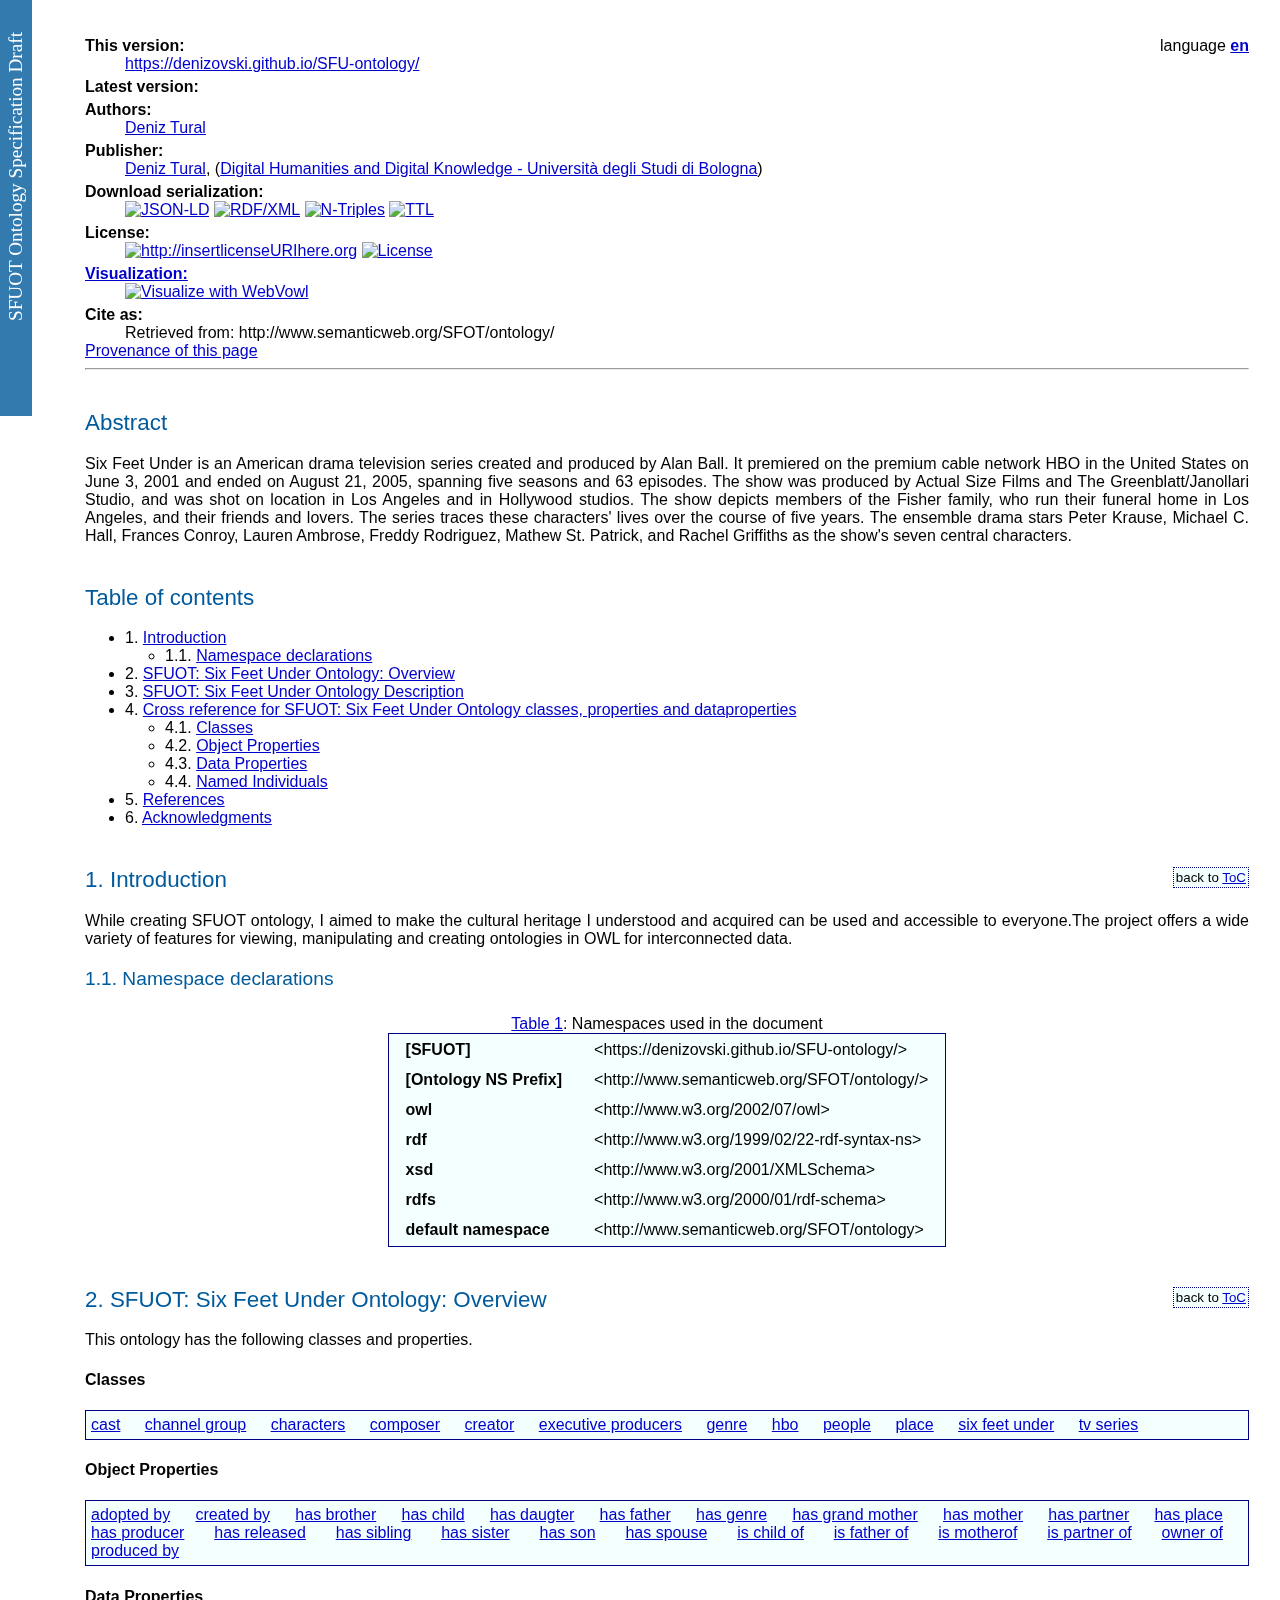
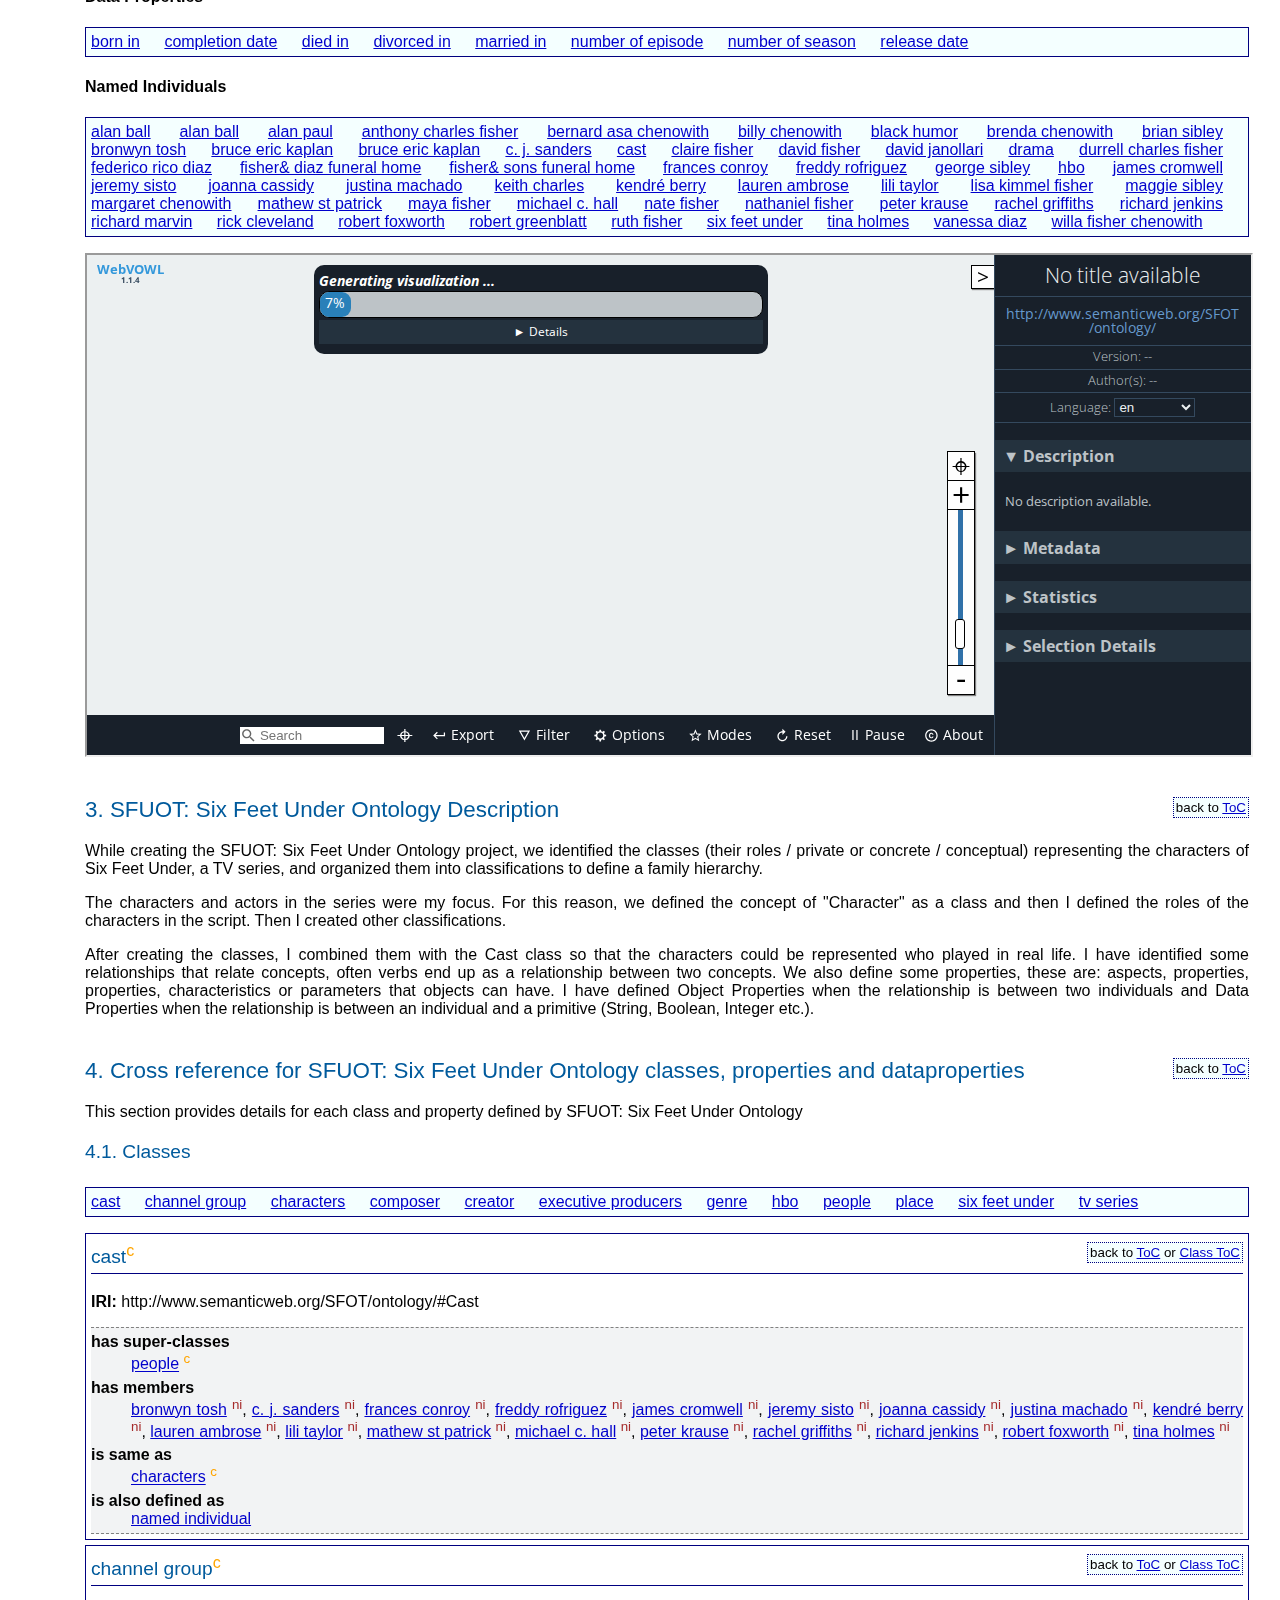
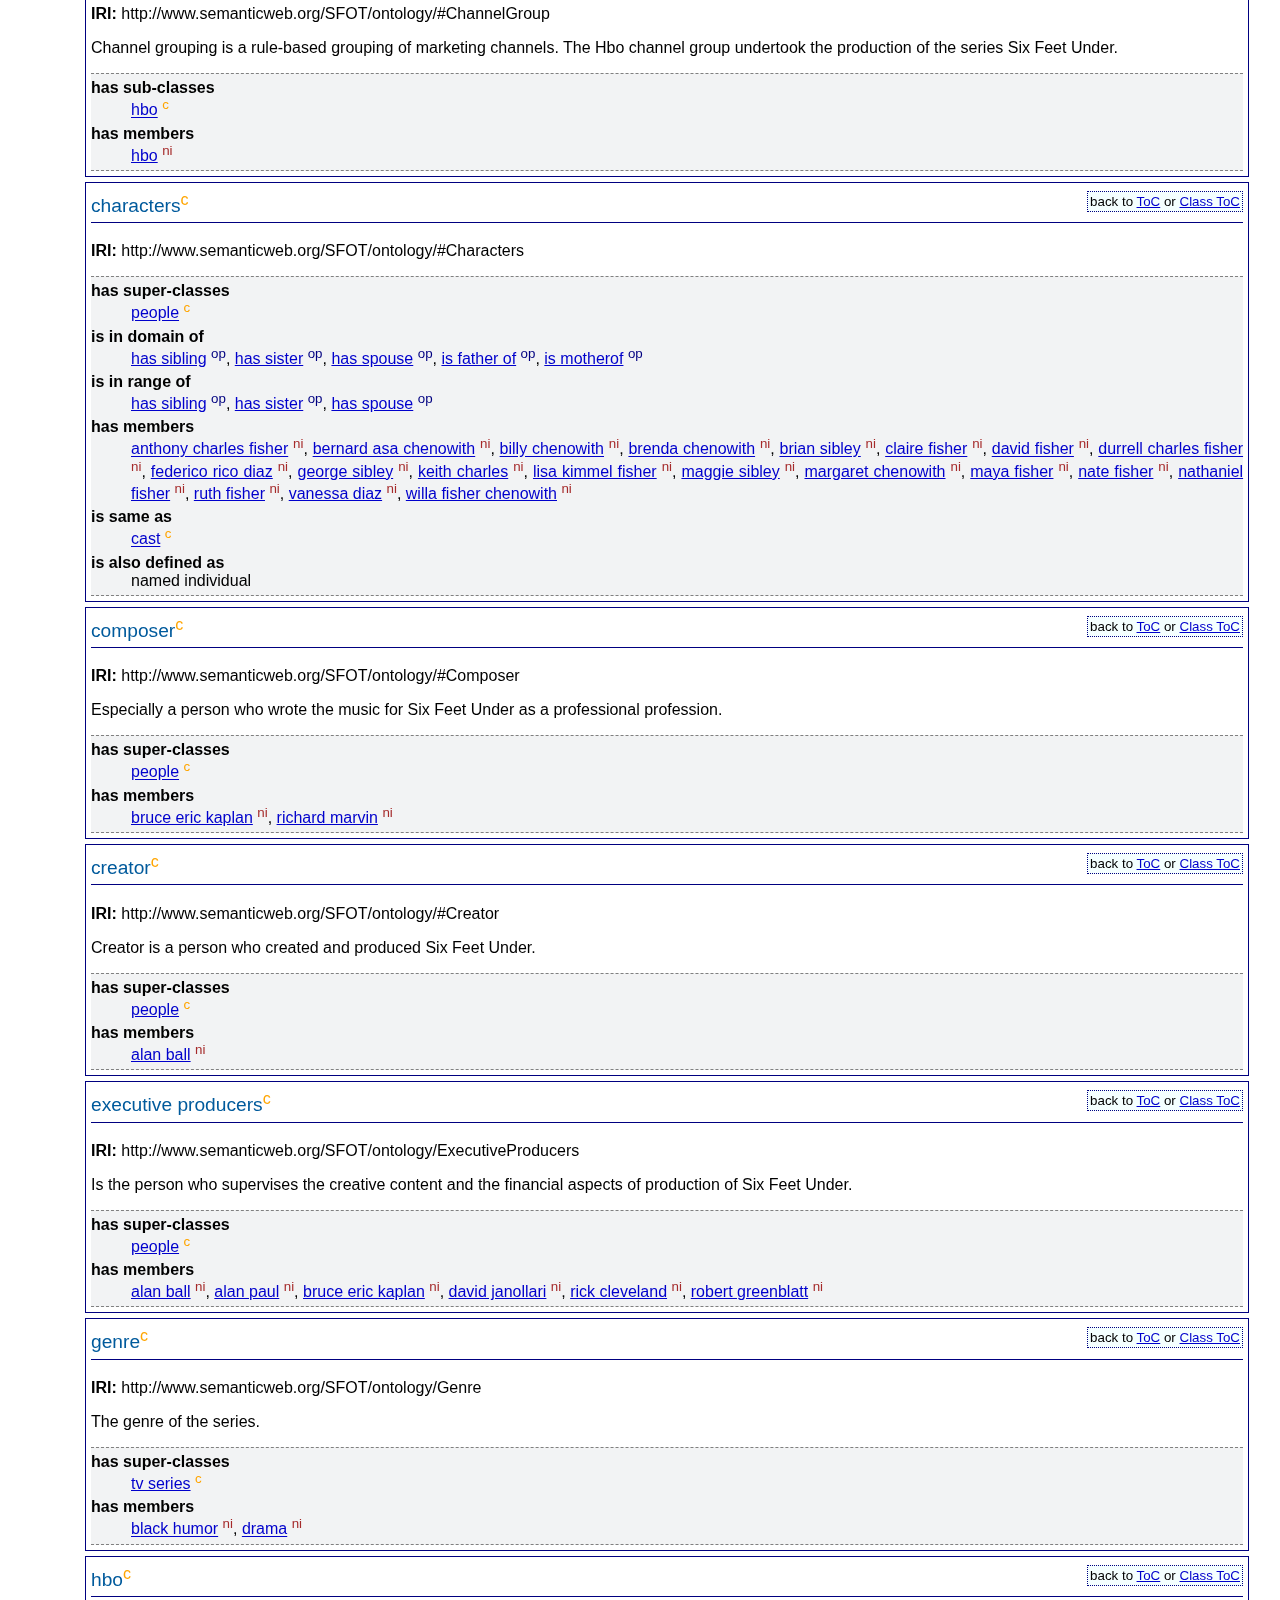
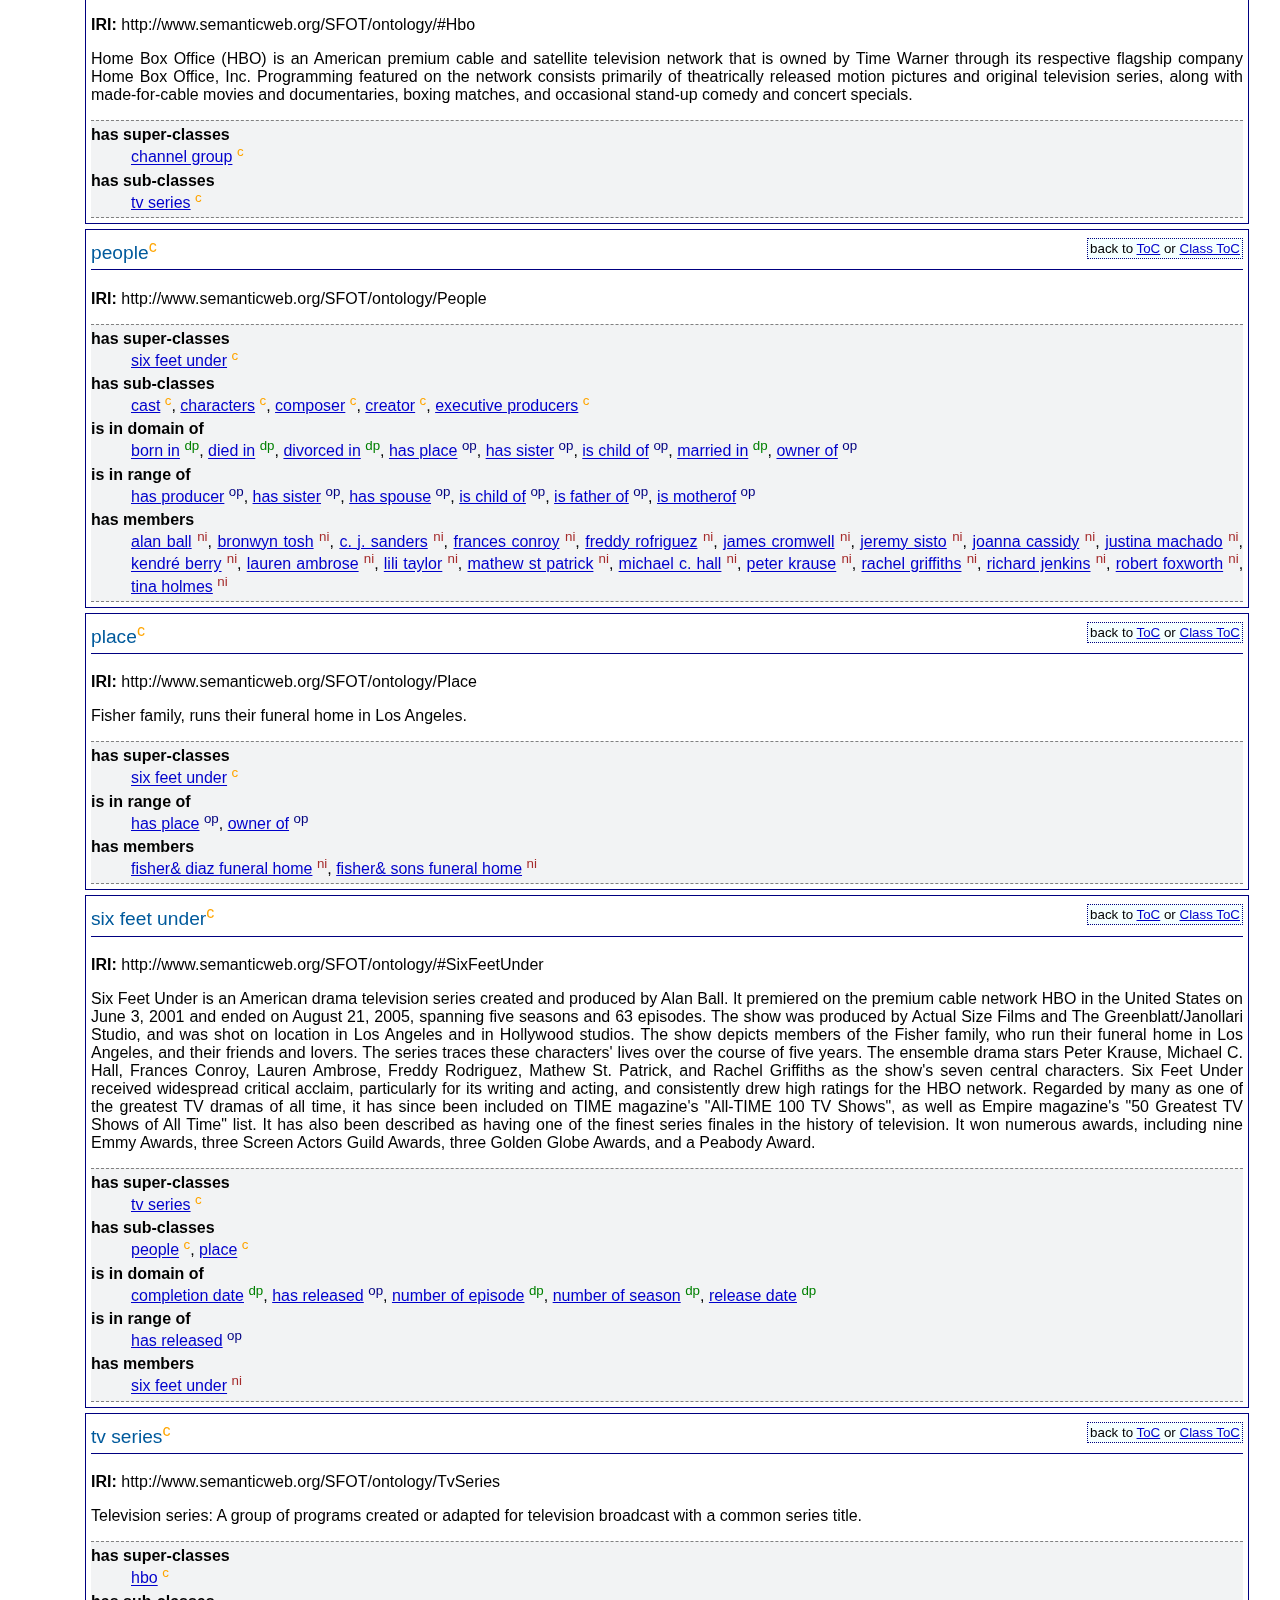
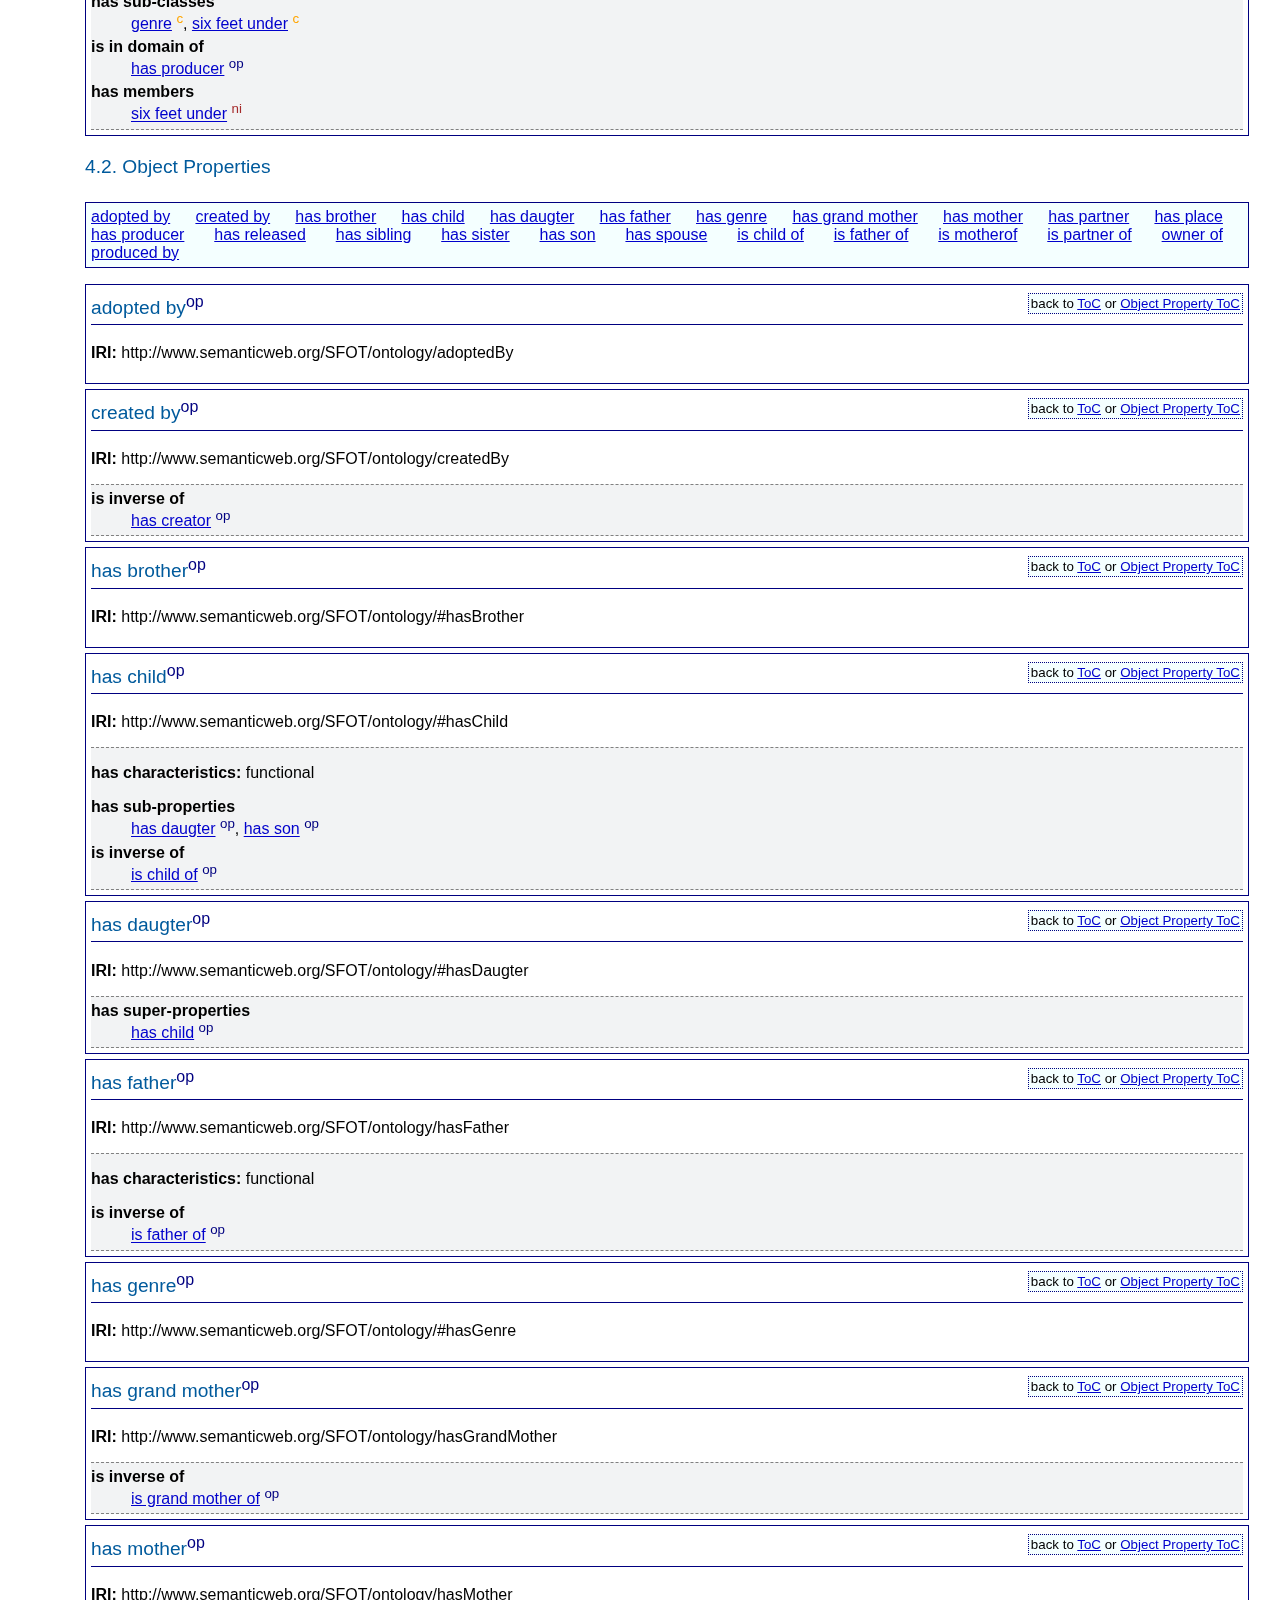
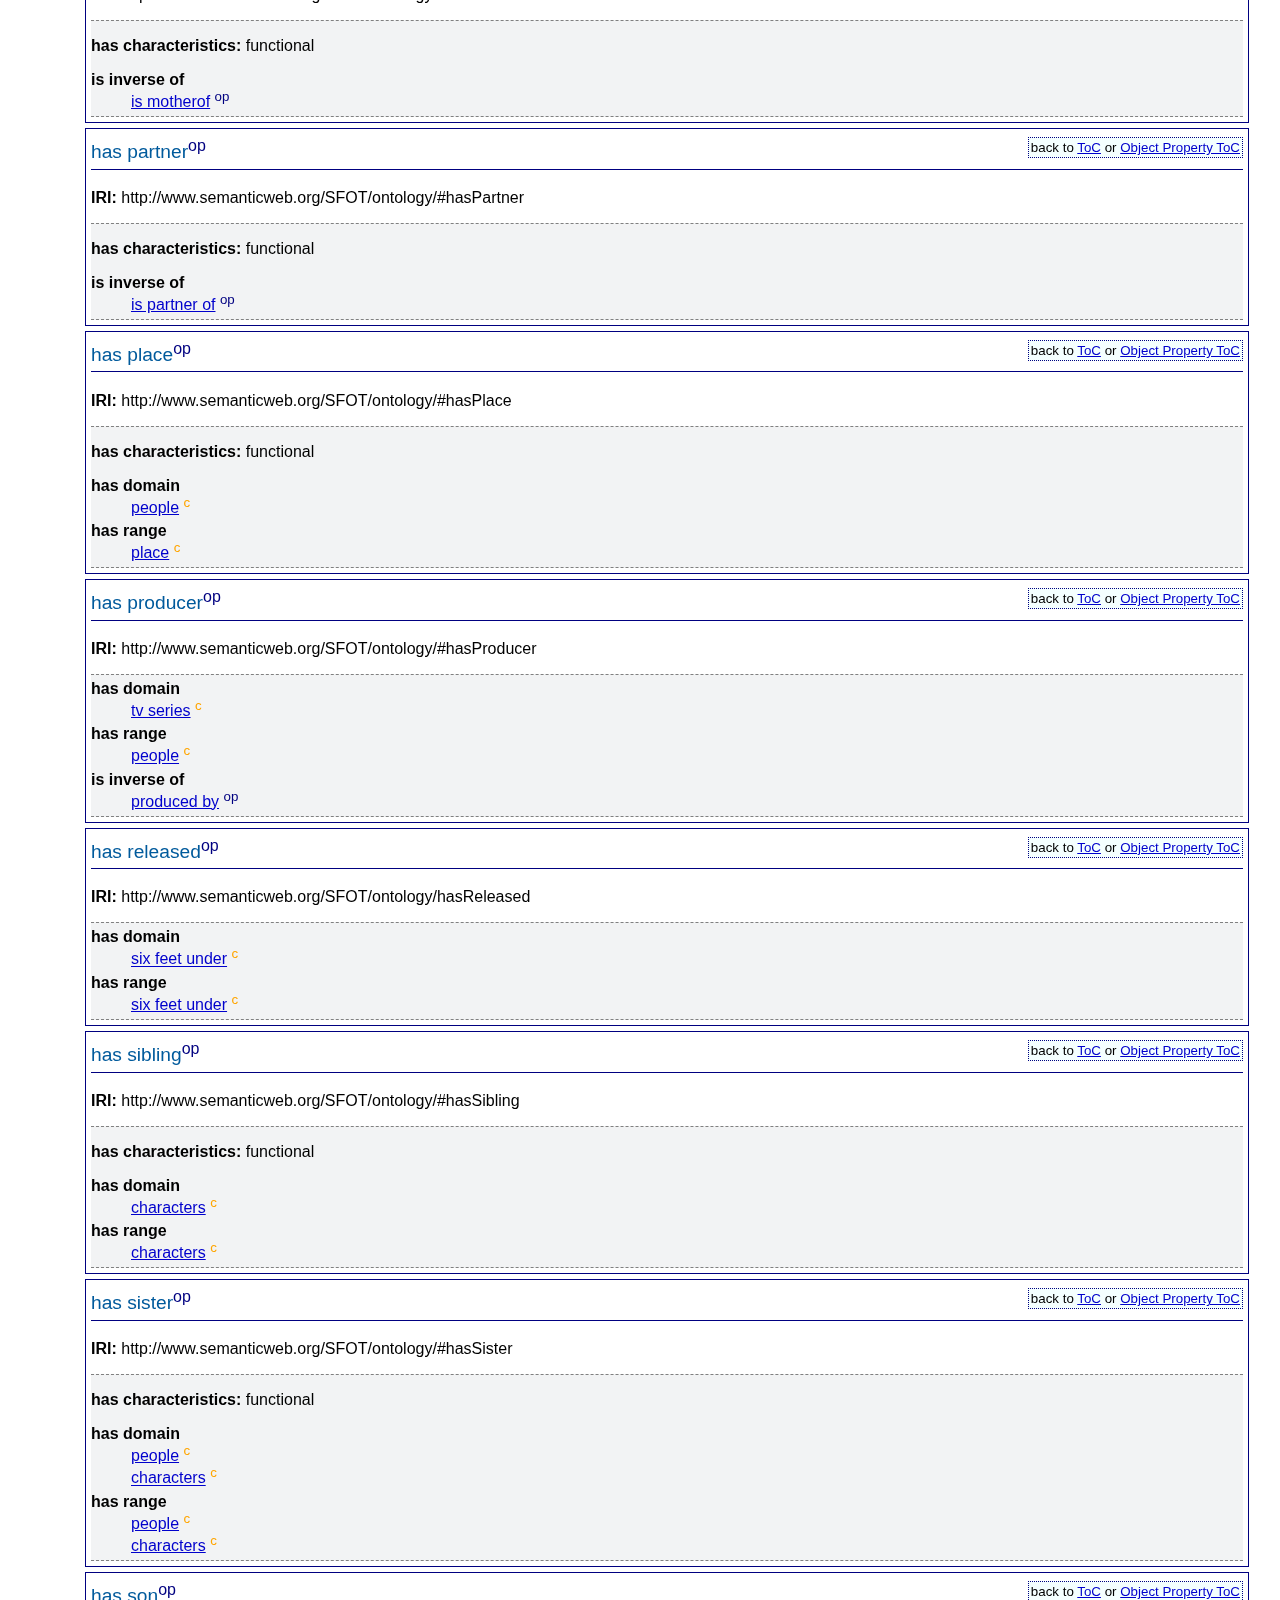
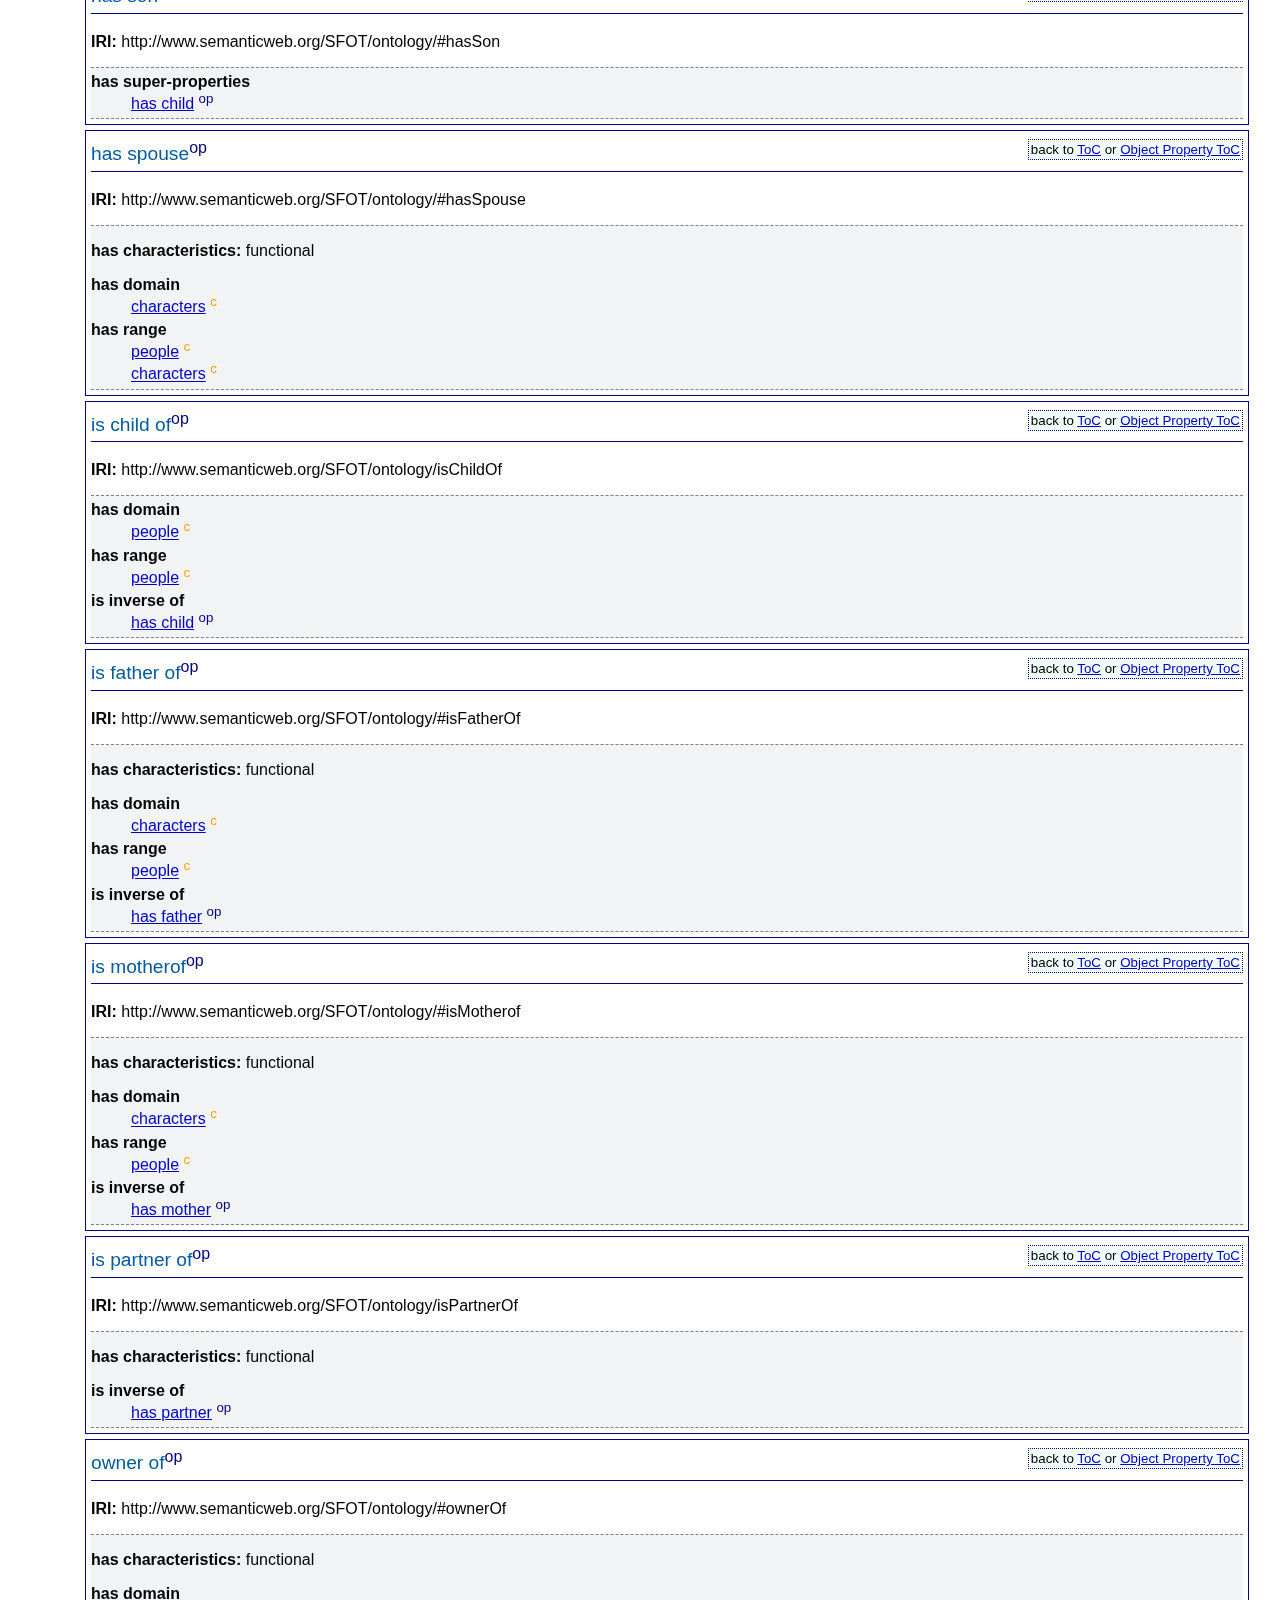
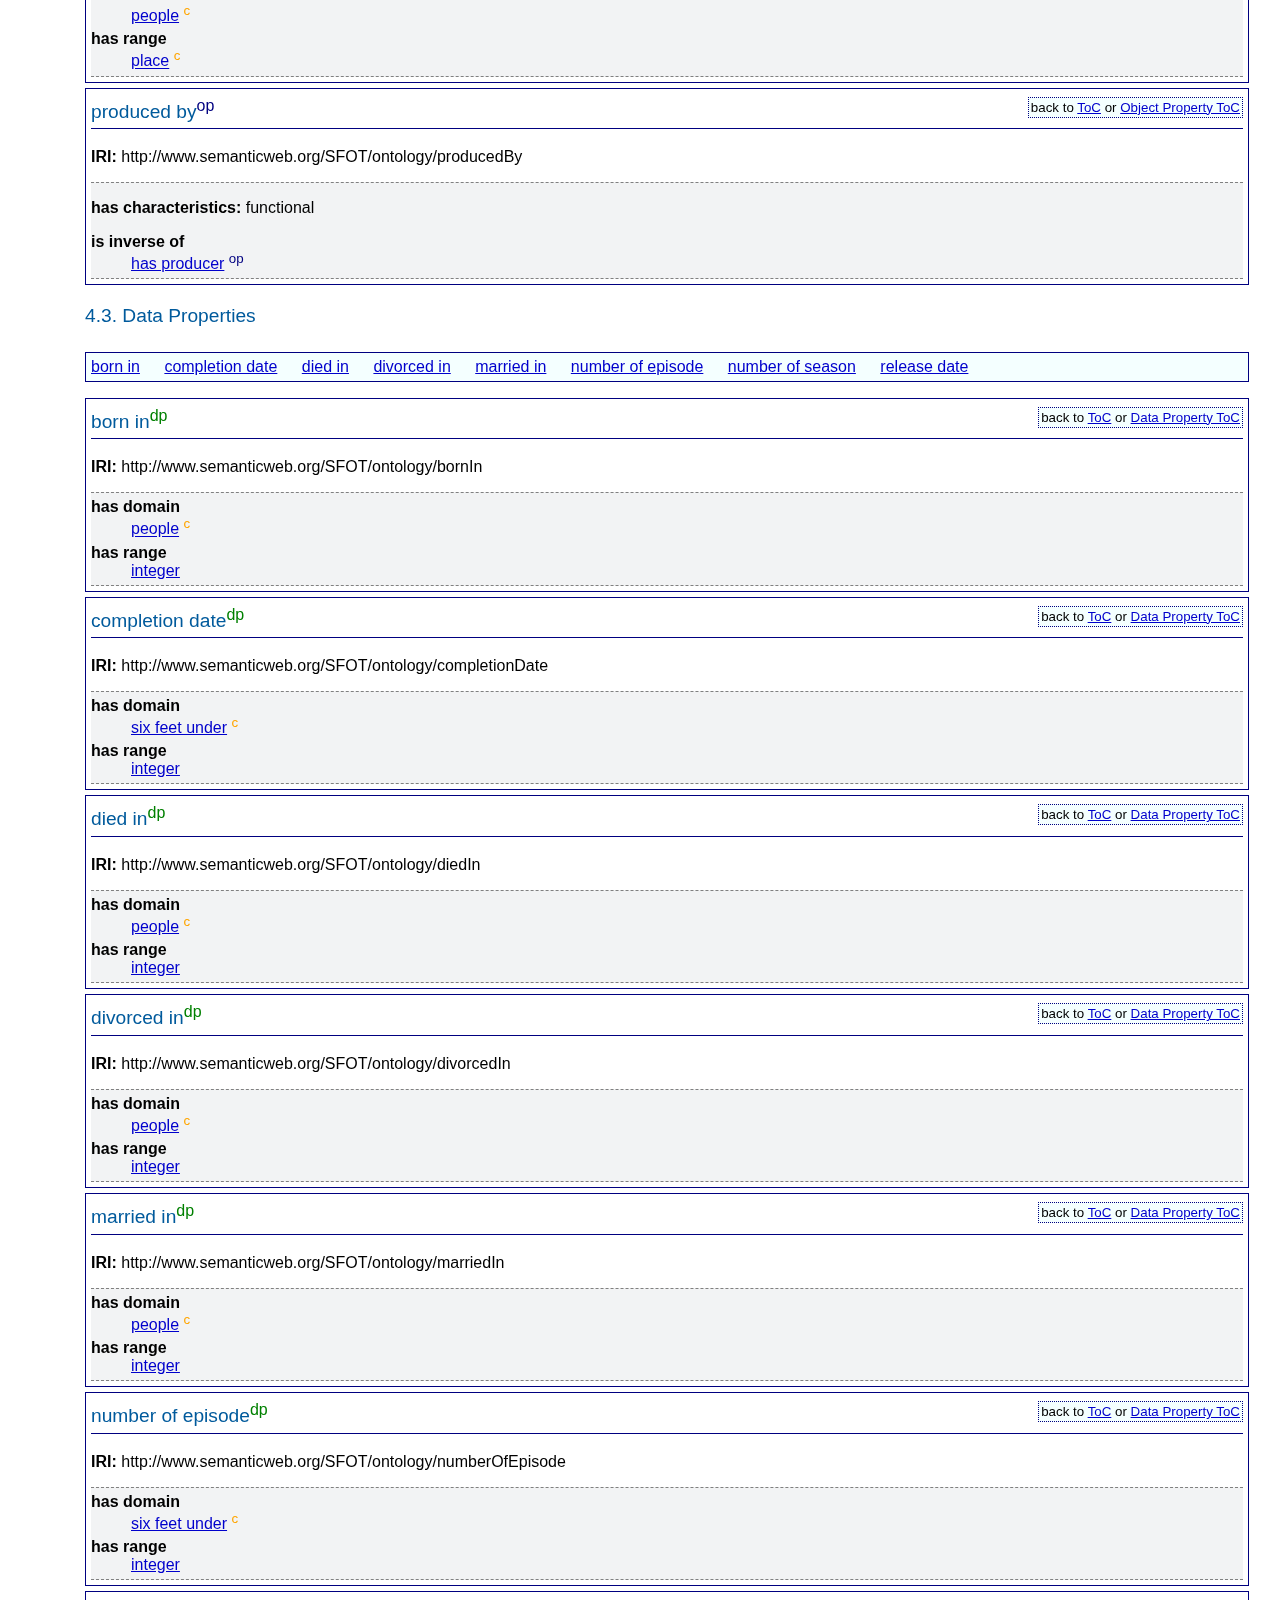
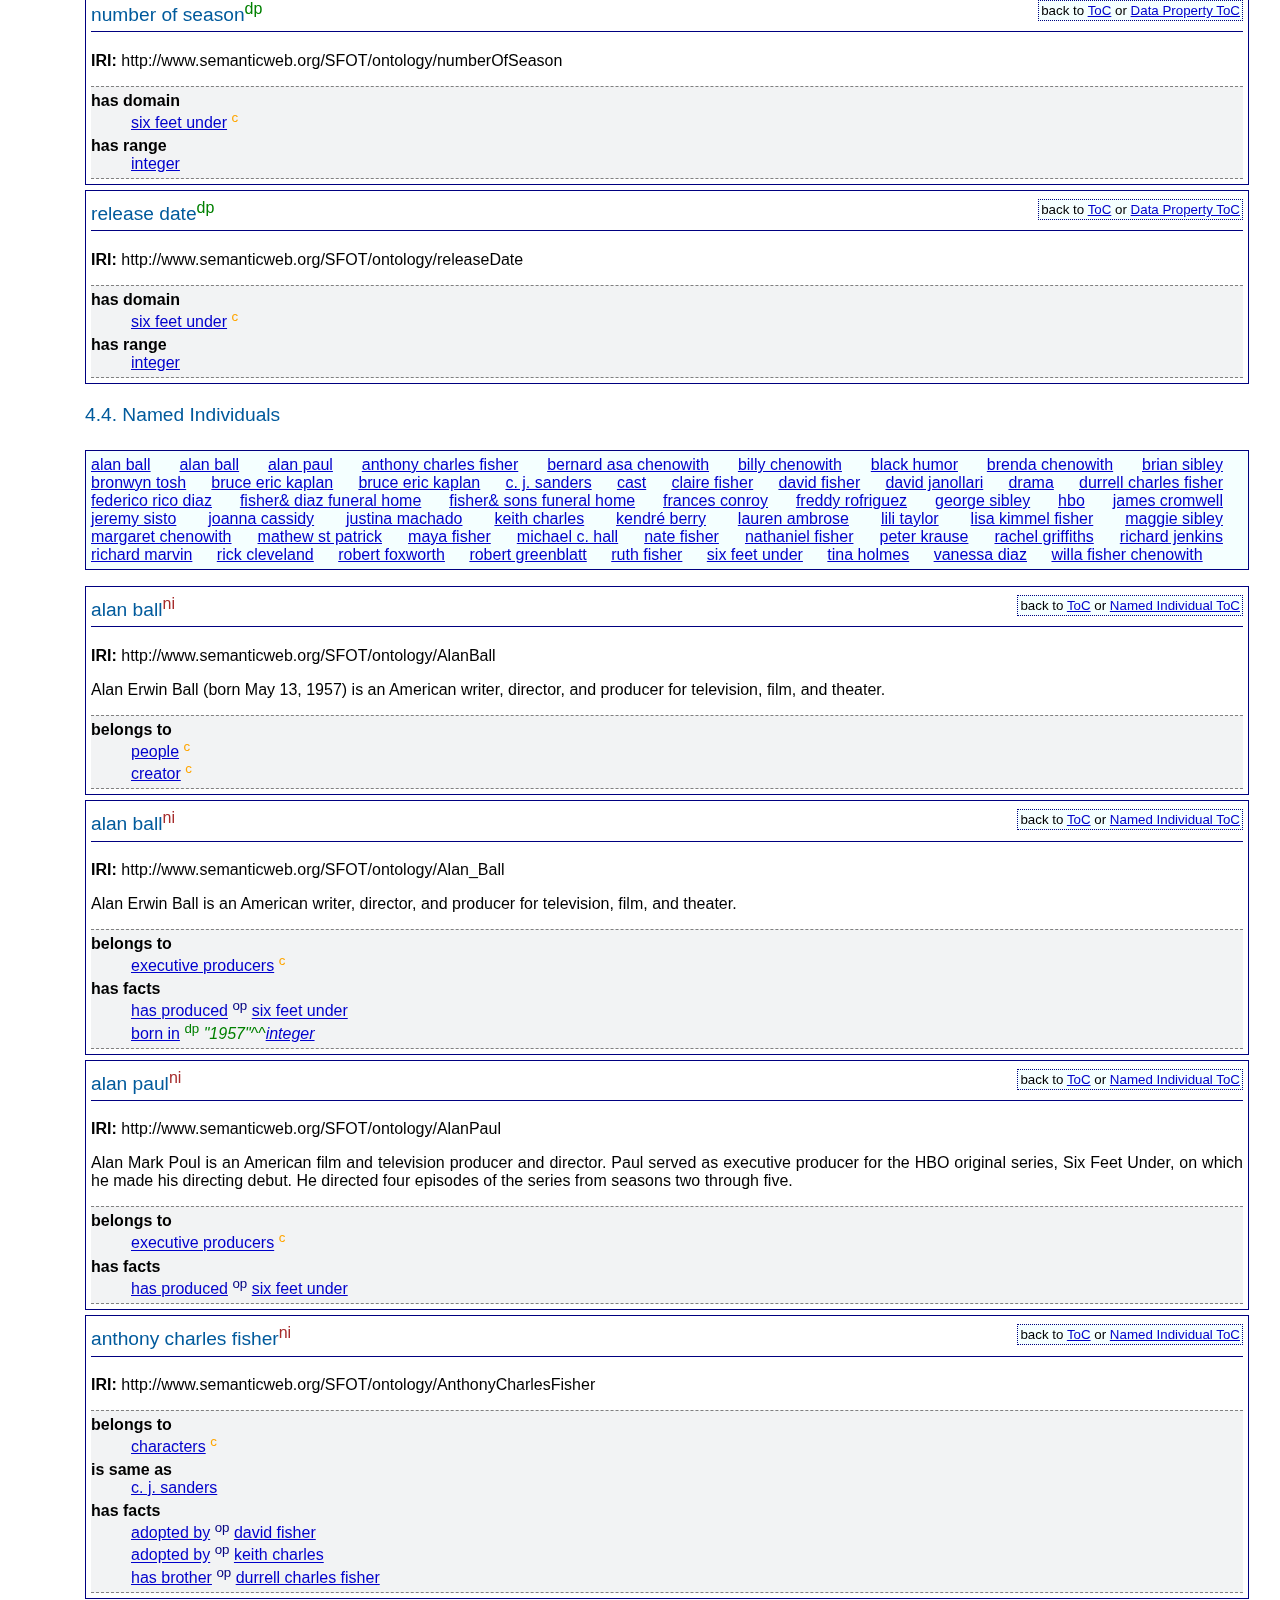
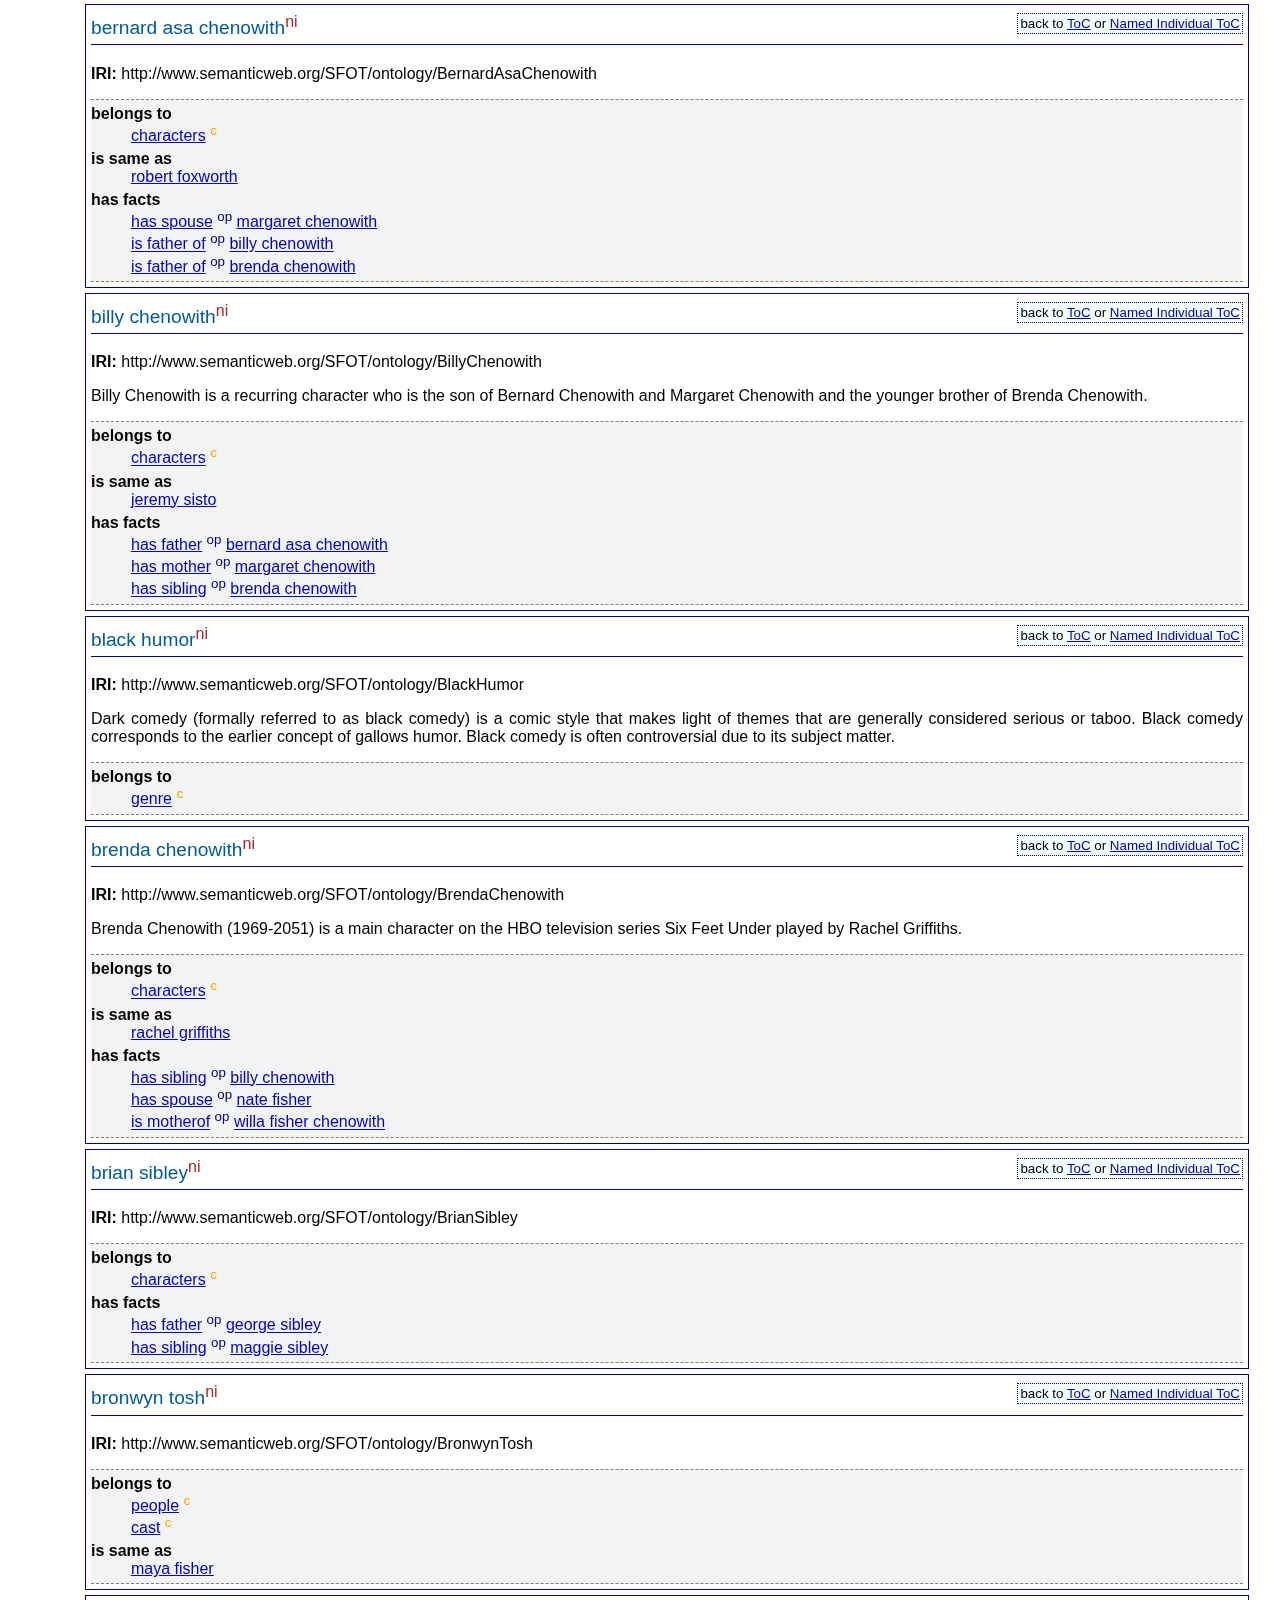
==== myDocumentation/index-en.html @ 23c0ed7c "upload" ====
<!DOCTYPE html>
<html>
<head>
<meta http-equiv="content-type" content="text/html; charset=UTF-8" />
 <link rel="stylesheet" href="resources/primer.css" media="screen" />    <link rel="stylesheet" href="resources/rec.css" media="screen" />    <link rel="stylesheet" href="resources/extra.css" media="screen" />    <link rel="stylesheet" href="resources/owl.css" media="screen" />    <title>Ontology Documentation generated by WIDOCO</title>


<!-- SCHEMA.ORG METADATA -->
<script type="application/ld+json">{"@context":"https://schema.org","@type":"TechArticle","url":"http://www.semanticweb.org/SFOT/ontology/","image":"http://vowl.visualdataweb.org/webvowl/#iri=http://www.semanticweb.org/SFOT/ontology/","name":"http://www.semanticweb.org/SFOT/ontology/", "headline":"Six Feet Under is an American drama television series created and produced by Alan Ball. It premiered on the premium cable network HBO in the United States on June 3, 2001 and ended on August 21, 2005, spanning five seasons and 63 episodes. The show was produced by Actual Size Films and The Greenblatt/Janollari Studio, and was shot on location in Los Angeles and in Hollywood studios. The show depicts members of the Fisher family, who run their funeral home in Los Angeles, and their friends and lovers. The series traces these characters' lives over the course of five years. The ensemble drama stars Peter Krause, Michael C. Hall, Frances Conroy, Lauren Ambrose, Freddy Rodriguez, Mathew St. Patrick, and Rachel Griffiths as the show's seven central characters.", "datePublished":"Sun Oct 04 14:46:54 EET 2020"}</script>

<script src="resources/jquery.js"></script> 
<script src="resources/marked.min.js"></script> 
    <script> 
function loadHash() {
  jQuery(".markdown").each(function(el){jQuery(this).after(marked(jQuery(this).text())).remove()});
	var hash = location.hash;
	if($(hash).offset()!=null){
	  $('html, body').animate({scrollTop: $(hash).offset().top}, 0);
}
	loadTOC();
}
function loadTOC(){
	//process toc dynamically
	  var t='<h2>Table of contents</h2><ul>';i = 1;j=0;
	  jQuery(".list").each(function(){
		if(jQuery(this).is('h2')){
			if(j>0){
				t+='</ul>';
				j=0;
			}
			t+= '<li>'+i+'. <a href=#'+ jQuery(this).attr('id')+'>'+ jQuery(this).ignore("span").text()+'</a></li>';
			i++;
		}
		if(jQuery(this).is('h3')){
			if(j==0){
				t+='<ul>';
			}
			j++;
			t+= '<li>'+(i-1)+'.'+j+'. '+'<a href=#'+ jQuery(this).attr('id')+'>'+ jQuery(this).ignore("span").text()+'</a></li>';
		}
	  });
	  t+='</ul>';
	  $("#toc").html(t); 
}
$(function(){
    loadHash();
}); $.fn.ignore = function(sel){
        return this.clone().find(sel||">*").remove().end();
 }; 
   </script> 
  </head> 

<body>
<div class="container">
<div class="head">
<div style="float:right">language <a href="index-en.html"><b>en</b></a> </div>


<dl>
<dt>This version:</dt>
<dd><a href="https://denizovski.github.io/SFU-ontology/">https://denizovski.github.io/SFU-ontology/</a></dd>
<dt>Latest version:</dt>
<dt>Authors:</dt>
<dd><a href="https://www.linkedin.com/in/deniz-tural-237aa11a8//">Deniz Tural</a></dd>

<dt>Publisher:</dt>
<dd><a href="https://www.linkedin.com/in/deniz-tural-237aa11a8//">Deniz Tural</a>, (<a href="https://corsi.unibo.it/2cycle/DigitalHumanitiesKnowledge">Digital Humanities and Digital Knowledge - Università degli Studi di Bologna</a>)</dd>
<dt>Download serialization:</dt><dd><span><a href="ontology.json" target="_blank"><img src="https://img.shields.io/badge/Format-JSON_LD-blue.svg" alt="JSON-LD" /></a> </span><span><a href="ontology.xml" target="_blank"><img src="https://img.shields.io/badge/Format-RDF/XML-blue.svg" alt="RDF/XML" /></a> </span><span><a href="ontology.nt" target="_blank"><img src="https://img.shields.io/badge/Format-N_Triples-blue.svg" alt="N-Triples" /></a> </span><span><a href="ontology.ttl" target="_blank"><img src="https://img.shields.io/badge/Format-TTL-blue.svg" alt="TTL" /></a> </span></dd><dt>License: </dt><dd><a href="http://insertlicenseURIhere.org" target="_blank"><img src="https://img.shields.io/badge/License-license%20name%20goes%20here-blue.svg" alt="http://insertlicenseURIhere.org" /></a>
<a href="http://creativecommons.org/licenses/by/2.0/" rel="license" target="_blank">
<img src="https://i.creativecommons.org/l/by/2.0/88x31.png" style="border-width:0" alt="License" />
</dd><dt>Visualization:</dt><dd><a href="webvowl/index.html#" target="_blank"><img src="https://img.shields.io/badge/Visualize_with-WebVowl-blue.svg" alt="Visualize with WebVowl" /></a></dd>
<!-- <dt>Evaluation:</dt><dd><a href="OOPSEvaluation/OOPSeval.html#" target="_blank"><img src="https://img.shields.io/badge/Evaluate_with-OOPS! (OntOlogy Pitfall Scanner!)-blue.svg" alt="Evaluate with OOPS!" /></a></dd> --><dt>Cite as:</dt>
<dd> Retrieved from: http://www.semanticweb.org/SFOT/ontology/</dd>
</dl>

<a href="provenance/provenance-en.html" target="_blank">Provenance of this page</a><hr/>
</div>
<div class="status">
<div>
<span>SFUOT Ontology Specification Draft</span>
</div>
</div>     <div id="abstract"><h2>Abstract</h2><span class="markdown">
Six Feet Under is an American drama television series created and produced by Alan Ball. It premiered on the premium cable network HBO in the United States on June 3, 2001 and ended on August 21, 2005, spanning five seasons and 63 episodes. The show was produced by Actual Size Films and The Greenblatt/Janollari Studio, and was shot on location in Los Angeles and in Hollywood studios. The show depicts members of the Fisher family, who run their funeral home in Los Angeles, and their friends and lovers. The series traces these characters' lives over the course of five years. The ensemble drama stars Peter Krause, Michael C. Hall, Frances Conroy, Lauren Ambrose, Freddy Rodriguez, Mathew St. Patrick, and Rachel Griffiths as the show's seven central characters.</span>
</div>
<div id="toc"></div> 

<!--INTRODUCTION SECTION-->
    <div id="introduction"><h2 id="intro" class="list">Introduction <span class="backlink"> back to <a href="#toc">ToC</a></span></h2>
<span class="markdown">

While creating SFUOT ontology, I aimed to make the cultural heritage I understood and acquired can be used and accessible to everyone.The project offers a wide variety of features for viewing, manipulating and creating ontologies in OWL for interconnected data.</span>
<div id="namespacedeclarations">
<h3 id="ns" class="list">Namespace declarations</h3>
<div id="ns" align="center">
<table>
<caption> <a href="#ns"> Table 1</a>: Namespaces used in the document </caption>
<tbody>
<tr><td><b>[SFUOT]</b></td><td>&lt;https://denizovski.github.io/SFU-ontology/&gt;</td></tr>
<tr><td><b>[Ontology NS Prefix]</b></td><td>&lt;http://www.semanticweb.org/SFOT/ontology/&gt;</td></tr>
<tr><td><b>owl</b></td><td>&lt;http://www.w3.org/2002/07/owl&gt;</td></tr>
<tr><td><b>rdf</b></td><td>&lt;http://www.w3.org/1999/02/22-rdf-syntax-ns&gt;</td></tr>
<tr><td><b>xsd</b></td><td>&lt;http://www.w3.org/2001/XMLSchema&gt;</td></tr>
<tr><td><b>rdfs</b></td><td>&lt;http://www.w3.org/2000/01/rdf-schema&gt;</td></tr>
<tr><td><b>default namespace</b></td><td>&lt;http://www.semanticweb.org/SFOT/ontology&gt;</td></tr>
</tbody>
</table>
</div>
</div>
</div>
  

<!--OVERVIEW SECTION-->
    <div id="overview"><h2 id="overv" class="list">SFUOT: Six Feet Under Ontology: Overview <span class="backlink"> back to <a href="#toc">ToC</a></span></h2>
<span class="markdown">
This ontology has the following classes and properties.</span>
<h4>Classes</h4>
<ul class="hlist">
   <li>
      <a href="#Cast" title="http://www.semanticweb.org/SFOT/ontology/#Cast">
         <span>cast</span>
      </a>
   </li>
   <li>
      <a href="#ChannelGroup"
         title="http://www.semanticweb.org/SFOT/ontology/#ChannelGroup">
         <span>channel group</span>
      </a>
   </li>
   <li>
      <a href="#Characters"
         title="http://www.semanticweb.org/SFOT/ontology/#Characters">
         <span>characters</span>
      </a>
   </li>
   <li>
      <a href="#Composer"
         title="http://www.semanticweb.org/SFOT/ontology/#Composer">
         <span>composer</span>
      </a>
   </li>
   <li>
      <a href="#Creator"
         title="http://www.semanticweb.org/SFOT/ontology/#Creator">
         <span>creator</span>
      </a>
   </li>
   <li>
      <a href="#ExecutiveProducers"
         title="http://www.semanticweb.org/SFOT/ontology/ExecutiveProducers">
         <span>executive producers</span>
      </a>
   </li>
   <li>
      <a href="#Genre" title="http://www.semanticweb.org/SFOT/ontology/Genre">
         <span>genre</span>
      </a>
   </li>
   <li>
      <a href="#Hbo" title="http://www.semanticweb.org/SFOT/ontology/#Hbo">
         <span>hbo</span>
      </a>
   </li>
   <li>
      <a href="#People" title="http://www.semanticweb.org/SFOT/ontology/People">
         <span>people</span>
      </a>
   </li>
   <li>
      <a href="#Place" title="http://www.semanticweb.org/SFOT/ontology/Place">
         <span>place</span>
      </a>
   </li>
   <li>
      <a href="#SixFeetUnder"
         title="http://www.semanticweb.org/SFOT/ontology/#SixFeetUnder">
         <span>six feet under</span>
      </a>
   </li>
   <li>
      <a href="#TvSeries"
         title="http://www.semanticweb.org/SFOT/ontology/TvSeries">
         <span>tv series</span>
      </a>
   </li>
</ul><h4>Object Properties</h4><ul class="hlist">
   <li>
      <a href="#adoptedBy"
         title="http://www.semanticweb.org/SFOT/ontology/adoptedBy">
         <span>adopted by</span>
      </a>
   </li>
   <li>
      <a href="#createdBy"
         title="http://www.semanticweb.org/SFOT/ontology/createdBy">
         <span>created by</span>
      </a>
   </li>
   <li>
      <a href="#hasBrother"
         title="http://www.semanticweb.org/SFOT/ontology/#hasBrother">
         <span>has brother</span>
      </a>
   </li>
   <li>
      <a href="#hasChild"
         title="http://www.semanticweb.org/SFOT/ontology/#hasChild">
         <span>has child</span>
      </a>
   </li>
   <li>
      <a href="#hasDaugter"
         title="http://www.semanticweb.org/SFOT/ontology/#hasDaugter">
         <span>has daugter</span>
      </a>
   </li>
   <li>
      <a href="#hasFather"
         title="http://www.semanticweb.org/SFOT/ontology/hasFather">
         <span>has father</span>
      </a>
   </li>
   <li>
      <a href="#hasGenre"
         title="http://www.semanticweb.org/SFOT/ontology/#hasGenre">
         <span>has genre</span>
      </a>
   </li>
   <li>
      <a href="#hasGrandMother"
         title="http://www.semanticweb.org/SFOT/ontology/hasGrandMother">
         <span>has grand mother</span>
      </a>
   </li>
   <li>
      <a href="#hasMother"
         title="http://www.semanticweb.org/SFOT/ontology/hasMother">
         <span>has mother</span>
      </a>
   </li>
   <li>
      <a href="#hasPartner"
         title="http://www.semanticweb.org/SFOT/ontology/#hasPartner">
         <span>has partner</span>
      </a>
   </li>
   <li>
      <a href="#hasPlace"
         title="http://www.semanticweb.org/SFOT/ontology/#hasPlace">
         <span>has place</span>
      </a>
   </li>
   <li>
      <a href="#hasProducer"
         title="http://www.semanticweb.org/SFOT/ontology/#hasProducer">
         <span>has producer</span>
      </a>
   </li>
   <li>
      <a href="#hasReleased"
         title="http://www.semanticweb.org/SFOT/ontology/hasReleased">
         <span>has released</span>
      </a>
   </li>
   <li>
      <a href="#hasSibling"
         title="http://www.semanticweb.org/SFOT/ontology/#hasSibling">
         <span>has sibling</span>
      </a>
   </li>
   <li>
      <a href="#hasSister"
         title="http://www.semanticweb.org/SFOT/ontology/#hasSister">
         <span>has sister</span>
      </a>
   </li>
   <li>
      <a href="#hasSon" title="http://www.semanticweb.org/SFOT/ontology/#hasSon">
         <span>has son</span>
      </a>
   </li>
   <li>
      <a href="#hasSpouse"
         title="http://www.semanticweb.org/SFOT/ontology/#hasSpouse">
         <span>has spouse</span>
      </a>
   </li>
   <li>
      <a href="#isChildOf"
         title="http://www.semanticweb.org/SFOT/ontology/isChildOf">
         <span>is child of</span>
      </a>
   </li>
   <li>
      <a href="#isFatherOf"
         title="http://www.semanticweb.org/SFOT/ontology/#isFatherOf">
         <span>is father of</span>
      </a>
   </li>
   <li>
      <a href="#isMotherof"
         title="http://www.semanticweb.org/SFOT/ontology/#isMotherof">
         <span>is motherof</span>
      </a>
   </li>
   <li>
      <a href="#isPartnerOf"
         title="http://www.semanticweb.org/SFOT/ontology/isPartnerOf">
         <span>is partner of</span>
      </a>
   </li>
   <li>
      <a href="#ownerOf"
         title="http://www.semanticweb.org/SFOT/ontology/#ownerOf">
         <span>owner of</span>
      </a>
   </li>
   <li>
      <a href="#producedBy"
         title="http://www.semanticweb.org/SFOT/ontology/producedBy">
         <span>produced by</span>
      </a>
   </li>
</ul><h4>Data Properties</h4><ul class="hlist">
   <li>
      <a href="#bornIn" title="http://www.semanticweb.org/SFOT/ontology/bornIn">
         <span>born in</span>
      </a>
   </li>
   <li>
      <a href="#completionDate"
         title="http://www.semanticweb.org/SFOT/ontology/completionDate">
         <span>completion date</span>
      </a>
   </li>
   <li>
      <a href="#diedIn" title="http://www.semanticweb.org/SFOT/ontology/diedIn">
         <span>died in</span>
      </a>
   </li>
   <li>
      <a href="#divorcedIn"
         title="http://www.semanticweb.org/SFOT/ontology/divorcedIn">
         <span>divorced in</span>
      </a>
   </li>
   <li>
      <a href="#marriedIn"
         title="http://www.semanticweb.org/SFOT/ontology/marriedIn">
         <span>married in</span>
      </a>
   </li>
   <li>
      <a href="#numberOfEpisode"
         title="http://www.semanticweb.org/SFOT/ontology/numberOfEpisode">
         <span>number of episode</span>
      </a>
   </li>
   <li>
      <a href="#numberOfSeason"
         title="http://www.semanticweb.org/SFOT/ontology/numberOfSeason">
         <span>number of season</span>
      </a>
   </li>
   <li>
      <a href="#releaseDate"
         title="http://www.semanticweb.org/SFOT/ontology/releaseDate">
         <span>release date</span>
      </a>
   </li>
</ul><h4>Named Individuals</h4><ul class="hlist">
   <li>
      <a href="#AlanBall"
         title="http://www.semanticweb.org/SFOT/ontology/AlanBall">
         <span>alan ball</span>
      </a>
   </li>
   <li>
      <a href="#Alan_Ball"
         title="http://www.semanticweb.org/SFOT/ontology/Alan_Ball">
         <span>alan ball</span>
      </a>
   </li>
   <li>
      <a href="#AlanPaul"
         title="http://www.semanticweb.org/SFOT/ontology/AlanPaul">
         <span>alan paul</span>
      </a>
   </li>
   <li>
      <a href="#AnthonyCharlesFisher"
         title="http://www.semanticweb.org/SFOT/ontology/AnthonyCharlesFisher">
         <span>anthony charles fisher</span>
      </a>
   </li>
   <li>
      <a href="#BernardAsaChenowith"
         title="http://www.semanticweb.org/SFOT/ontology/BernardAsaChenowith">
         <span>bernard asa chenowith</span>
      </a>
   </li>
   <li>
      <a href="#BillyChenowith"
         title="http://www.semanticweb.org/SFOT/ontology/BillyChenowith">
         <span>billy chenowith</span>
      </a>
   </li>
   <li>
      <a href="#BlackHumor"
         title="http://www.semanticweb.org/SFOT/ontology/BlackHumor">
         <span>black humor</span>
      </a>
   </li>
   <li>
      <a href="#BrendaChenowith"
         title="http://www.semanticweb.org/SFOT/ontology/BrendaChenowith">
         <span>brenda chenowith</span>
      </a>
   </li>
   <li>
      <a href="#BrianSibley"
         title="http://www.semanticweb.org/SFOT/ontology/BrianSibley">
         <span>brian sibley</span>
      </a>
   </li>
   <li>
      <a href="#BronwynTosh"
         title="http://www.semanticweb.org/SFOT/ontology/BronwynTosh">
         <span>bronwyn tosh</span>
      </a>
   </li>
   <li>
      <a href="#BruceEricKaplan"
         title="http://www.semanticweb.org/SFOT/ontology/BruceEricKaplan">
         <span>bruce eric kaplan</span>
      </a>
   </li>
   <li>
      <a href="#Bruce_Eric_Kaplan"
         title="http://www.semanticweb.org/SFOT/ontology/Bruce_Eric_Kaplan">
         <span>bruce eric kaplan</span>
      </a>
   </li>
   <li>
      <a href="#C.J.Sanders"
         title="http://www.semanticweb.org/SFOT/ontology/C.J.Sanders">
         <span>c. j. sanders</span>
      </a>
   </li>
   <li>
      <a href="#Cast" title="http://www.semanticweb.org/SFOT/ontology/#Cast">
         <span>cast</span>
      </a>
   </li>
   <li>
      <a href="#ClaireFisher"
         title="http://www.semanticweb.org/SFOT/ontology/ClaireFisher">
         <span>claire fisher</span>
      </a>
   </li>
   <li>
      <a href="#DavidFisher"
         title="http://www.semanticweb.org/SFOT/ontology/DavidFisher">
         <span>david fisher</span>
      </a>
   </li>
   <li>
      <a href="#David_Janollari"
         title="http://www.semanticweb.org/SFOT/ontology/David_Janollari">
         <span>david janollari</span>
      </a>
   </li>
   <li>
      <a href="#Drama" title="http://www.semanticweb.org/SFOT/ontology/Drama">
         <span>drama</span>
      </a>
   </li>
   <li>
      <a href="#DurrellCharlesFisher"
         title="http://www.semanticweb.org/SFOT/ontology/DurrellCharlesFisher">
         <span>durrell charles fisher</span>
      </a>
   </li>
   <li>
      <a href="#FedericoRicoDiaz"
         title="http://www.semanticweb.org/SFOT/ontology/FedericoRicoDiaz">
         <span>federico rico diaz</span>
      </a>
   </li>
   <li>
      <a href="#Fisher&DiazFuneralHome"
         title="http://www.semanticweb.org/SFOT/ontology/Fisher&amp;DiazFuneralHome">
         <span>fisher&amp; diaz funeral home</span>
      </a>
   </li>
   <li>
      <a href="#Fisher&SonsFuneralHome"
         title="http://www.semanticweb.org/SFOT/ontology/Fisher&amp;SonsFuneralHome">
         <span>fisher&amp; sons funeral home</span>
      </a>
   </li>
   <li>
      <a href="#FrancesConroy"
         title="http://www.semanticweb.org/SFOT/ontology/FrancesConroy">
         <span>frances conroy</span>
      </a>
   </li>
   <li>
      <a href="#FreddyRofriguez"
         title="http://www.semanticweb.org/SFOT/ontology/FreddyRofriguez">
         <span>freddy rofriguez</span>
      </a>
   </li>
   <li>
      <a href="#GeorgeSibley"
         title="http://www.semanticweb.org/SFOT/ontology/GeorgeSibley">
         <span>george sibley</span>
      </a>
   </li>
   <li>
      <a href="#Hbo" title="http://www.semanticweb.org/SFOT/ontology/Hbo">
         <span>hbo</span>
      </a>
   </li>
   <li>
      <a href="#JamesCromwell"
         title="http://www.semanticweb.org/SFOT/ontology/JamesCromwell">
         <span>james cromwell</span>
      </a>
   </li>
   <li>
      <a href="#JeremySisto"
         title="http://www.semanticweb.org/SFOT/ontology/JeremySisto">
         <span>jeremy sisto</span>
      </a>
   </li>
   <li>
      <a href="#JoannaCassidy"
         title="http://www.semanticweb.org/SFOT/ontology/JoannaCassidy">
         <span>joanna cassidy</span>
      </a>
   </li>
   <li>
      <a href="#JustinaMachado"
         title="http://www.semanticweb.org/SFOT/ontology/JustinaMachado">
         <span>justina machado</span>
      </a>
   </li>
   <li>
      <a href="#KeithCharles"
         title="http://www.semanticweb.org/SFOT/ontology/KeithCharles">
         <span>keith charles</span>
      </a>
   </li>
   <li>
      <a href="#KendréBerry"
         title="http://www.semanticweb.org/SFOT/ontology/KendréBerry">
         <span>kendré berry</span>
      </a>
   </li>
   <li>
      <a href="#LaurenAmbrose"
         title="http://www.semanticweb.org/SFOT/ontology/LaurenAmbrose">
         <span>lauren ambrose</span>
      </a>
   </li>
   <li>
      <a href="#LiliTaylor"
         title="http://www.semanticweb.org/SFOT/ontology/LiliTaylor">
         <span>lili taylor</span>
      </a>
   </li>
   <li>
      <a href="#LisaKimmelFisher"
         title="http://www.semanticweb.org/SFOT/ontology/LisaKimmelFisher">
         <span>lisa kimmel fisher</span>
      </a>
   </li>
   <li>
      <a href="#MaggieSibley"
         title="http://www.semanticweb.org/SFOT/ontology/MaggieSibley">
         <span>maggie sibley</span>
      </a>
   </li>
   <li>
      <a href="#MargaretChenowith"
         title="http://www.semanticweb.org/SFOT/ontology/MargaretChenowith">
         <span>margaret chenowith</span>
      </a>
   </li>
   <li>
      <a href="#MathewStPatrick"
         title="http://www.semanticweb.org/SFOT/ontology/MathewStPatrick">
         <span>mathew st patrick</span>
      </a>
   </li>
   <li>
      <a href="#MayaFisher"
         title="http://www.semanticweb.org/SFOT/ontology/MayaFisher">
         <span>maya fisher</span>
      </a>
   </li>
   <li>
      <a href="#MichaelC.Hall"
         title="http://www.semanticweb.org/SFOT/ontology/MichaelC.Hall">
         <span>michael c. hall</span>
      </a>
   </li>
   <li>
      <a href="#NateFisher"
         title="http://www.semanticweb.org/SFOT/ontology/NateFisher">
         <span>nate fisher</span>
      </a>
   </li>
   <li>
      <a href="#NathanielFisher"
         title="http://www.semanticweb.org/SFOT/ontology/NathanielFisher">
         <span>nathaniel fisher</span>
      </a>
   </li>
   <li>
      <a href="#PeterKrause"
         title="http://www.semanticweb.org/SFOT/ontology/PeterKrause">
         <span>peter krause</span>
      </a>
   </li>
   <li>
      <a href="#RachelGriffiths"
         title="http://www.semanticweb.org/SFOT/ontology/RachelGriffiths">
         <span>rachel griffiths</span>
      </a>
   </li>
   <li>
      <a href="#RichardJenkins"
         title="http://www.semanticweb.org/SFOT/ontology/RichardJenkins">
         <span>richard jenkins</span>
      </a>
   </li>
   <li>
      <a href="#RichardMarvin"
         title="http://www.semanticweb.org/SFOT/ontology/RichardMarvin">
         <span>richard marvin</span>
      </a>
   </li>
   <li>
      <a href="#RickCleveland"
         title="http://www.semanticweb.org/SFOT/ontology/RickCleveland">
         <span>rick cleveland</span>
      </a>
   </li>
   <li>
      <a href="#RobertFoxworth"
         title="http://www.semanticweb.org/SFOT/ontology/RobertFoxworth">
         <span>robert foxworth</span>
      </a>
   </li>
   <li>
      <a href="#RobertGreenblatt"
         title="http://www.semanticweb.org/SFOT/ontology/RobertGreenblatt">
         <span>robert greenblatt</span>
      </a>
   </li>
   <li>
      <a href="#RuthFisher"
         title="http://www.semanticweb.org/SFOT/ontology/RuthFisher">
         <span>ruth fisher</span>
      </a>
   </li>
   <li>
      <a href="#SixFeetUnder"
         title="http://www.semanticweb.org/SFOT/ontology/SixFeetUnder">
         <span>six feet under</span>
      </a>
   </li>
   <li>
      <a href="#TinaHolmes"
         title="http://www.semanticweb.org/SFOT/ontology/TinaHolmes">
         <span>tina holmes</span>
      </a>
   </li>
   <li>
      <a href="#VanessaDiaz"
         title="http://www.semanticweb.org/SFOT/ontology/VanessaDiaz">
         <span>vanessa diaz</span>
      </a>
   </li>
   <li>
      <a href="#WillaFisherChenowith"
         title="http://www.semanticweb.org/SFOT/ontology/WillaFisherChenowith">
         <span>willa fisher chenowith</span>
      </a>
   </li>
</ul><iframe align="center" width="100%" height ="500px" src="webvowl/index.html"></iframe> 
</div>
  

<!--DESCRIPTION SECTION-->
    <div id="description"><h2 id="desc" class="list">SFUOT: Six Feet Under Ontology Description <span class="backlink"> back to <a href="#toc">ToC</a></span></h2>
<span class="markdown">
While creating the SFUOT: Six Feet Under Ontology project, we identified the classes (their roles / private or concrete / conceptual) representing the characters of Six Feet Under, a TV series, and organized them into classifications to define a family hierarchy.

The characters and actors in the series were my focus. For this reason, we defined the concept of "Character" as a class and then I defined the roles of the characters in the script. Then I created other classifications.

After creating the classes, I combined them with the Cast class so that the characters could be represented who played in real life. I have identified some relationships that relate concepts, often verbs end up as a relationship between two concepts. We also define some properties, these are: aspects, properties, properties, characteristics or parameters that objects can have. I have defined Object Properties when the relationship is between two individuals and Data Properties when the relationship is between an individual and a primitive (String, Boolean, Integer etc.).</span>

</div>
   

<!--CROSSREF SECTION-->
   <div id="crossref"><h2 id="crossreference" class="list">Cross reference for SFUOT: Six Feet Under Ontology classes, properties and dataproperties <span class="backlink"> back to <a href="#toc">ToC</a></span></h2>
This section provides details for each class and property defined by SFUOT: Six Feet Under Ontology
<div id="classes">
   <h3 id="classes-headline" class="list">Classes</h3>
   <ul class="hlist">
      <li>
         <a href="#Cast" title="http://www.semanticweb.org/SFOT/ontology/#Cast">
            <span>cast</span>
         </a>
      </li>
      <li>
         <a href="#ChannelGroup"
            title="http://www.semanticweb.org/SFOT/ontology/#ChannelGroup">
            <span>channel group</span>
         </a>
      </li>
      <li>
         <a href="#Characters"
            title="http://www.semanticweb.org/SFOT/ontology/#Characters">
            <span>characters</span>
         </a>
      </li>
      <li>
         <a href="#Composer"
            title="http://www.semanticweb.org/SFOT/ontology/#Composer">
            <span>composer</span>
         </a>
      </li>
      <li>
         <a href="#Creator"
            title="http://www.semanticweb.org/SFOT/ontology/#Creator">
            <span>creator</span>
         </a>
      </li>
      <li>
         <a href="#ExecutiveProducers"
            title="http://www.semanticweb.org/SFOT/ontology/ExecutiveProducers">
            <span>executive producers</span>
         </a>
      </li>
      <li>
         <a href="#Genre" title="http://www.semanticweb.org/SFOT/ontology/Genre">
            <span>genre</span>
         </a>
      </li>
      <li>
         <a href="#Hbo" title="http://www.semanticweb.org/SFOT/ontology/#Hbo">
            <span>hbo</span>
         </a>
      </li>
      <li>
         <a href="#People" title="http://www.semanticweb.org/SFOT/ontology/People">
            <span>people</span>
         </a>
      </li>
      <li>
         <a href="#Place" title="http://www.semanticweb.org/SFOT/ontology/Place">
            <span>place</span>
         </a>
      </li>
      <li>
         <a href="#SixFeetUnder"
            title="http://www.semanticweb.org/SFOT/ontology/#SixFeetUnder">
            <span>six feet under</span>
         </a>
      </li>
      <li>
         <a href="#TvSeries"
            title="http://www.semanticweb.org/SFOT/ontology/TvSeries">
            <span>tv series</span>
         </a>
      </li>
   </ul>
   <div class="entity" id="Cast">
      <h3>cast<sup class="type-c" title="class">c</sup>
         <span class="backlink"> back to <a href="#toc">ToC</a> or <a href="#classes">Class ToC</a>
         </span>
      </h3>
      <p>
         <strong>IRI:</strong> http://www.semanticweb.org/SFOT/ontology/#Cast</p>
      <dl class="description">
         <dt>has super-classes</dt>
         <dd>
            <a href="#People" title="http://www.semanticweb.org/SFOT/ontology/People">people</a>
            <sup class="type-c" title="class">c</sup>
         </dd>
         <dt>has members</dt>
         <dd>
            <a href="#BronwynTosh"
               title="http://www.semanticweb.org/SFOT/ontology/BronwynTosh">bronwyn tosh</a>
            <sup class="type-ni" title="named individual">ni</sup>, <a href="#C.J.Sanders"
               title="http://www.semanticweb.org/SFOT/ontology/C.J.Sanders">c. j. sanders</a>
            <sup class="type-ni" title="named individual">ni</sup>, <a href="#FrancesConroy"
               title="http://www.semanticweb.org/SFOT/ontology/FrancesConroy">frances conroy</a>
            <sup class="type-ni" title="named individual">ni</sup>, <a href="#FreddyRofriguez"
               title="http://www.semanticweb.org/SFOT/ontology/FreddyRofriguez">freddy rofriguez</a>
            <sup class="type-ni" title="named individual">ni</sup>, <a href="#JamesCromwell"
               title="http://www.semanticweb.org/SFOT/ontology/JamesCromwell">james cromwell</a>
            <sup class="type-ni" title="named individual">ni</sup>, <a href="#JeremySisto"
               title="http://www.semanticweb.org/SFOT/ontology/JeremySisto">jeremy sisto</a>
            <sup class="type-ni" title="named individual">ni</sup>, <a href="#JoannaCassidy"
               title="http://www.semanticweb.org/SFOT/ontology/JoannaCassidy">joanna cassidy</a>
            <sup class="type-ni" title="named individual">ni</sup>, <a href="#JustinaMachado"
               title="http://www.semanticweb.org/SFOT/ontology/JustinaMachado">justina machado</a>
            <sup class="type-ni" title="named individual">ni</sup>, <a href="#KendréBerry"
               title="http://www.semanticweb.org/SFOT/ontology/KendréBerry">kendré berry</a>
            <sup class="type-ni" title="named individual">ni</sup>, <a href="#LaurenAmbrose"
               title="http://www.semanticweb.org/SFOT/ontology/LaurenAmbrose">lauren ambrose</a>
            <sup class="type-ni" title="named individual">ni</sup>, <a href="#LiliTaylor"
               title="http://www.semanticweb.org/SFOT/ontology/LiliTaylor">lili taylor</a>
            <sup class="type-ni" title="named individual">ni</sup>, <a href="#MathewStPatrick"
               title="http://www.semanticweb.org/SFOT/ontology/MathewStPatrick">mathew st patrick</a>
            <sup class="type-ni" title="named individual">ni</sup>, <a href="#MichaelC.Hall"
               title="http://www.semanticweb.org/SFOT/ontology/MichaelC.Hall">michael c. hall</a>
            <sup class="type-ni" title="named individual">ni</sup>, <a href="#PeterKrause"
               title="http://www.semanticweb.org/SFOT/ontology/PeterKrause">peter krause</a>
            <sup class="type-ni" title="named individual">ni</sup>, <a href="#RachelGriffiths"
               title="http://www.semanticweb.org/SFOT/ontology/RachelGriffiths">rachel griffiths</a>
            <sup class="type-ni" title="named individual">ni</sup>, <a href="#RichardJenkins"
               title="http://www.semanticweb.org/SFOT/ontology/RichardJenkins">richard jenkins</a>
            <sup class="type-ni" title="named individual">ni</sup>, <a href="#RobertFoxworth"
               title="http://www.semanticweb.org/SFOT/ontology/RobertFoxworth">robert foxworth</a>
            <sup class="type-ni" title="named individual">ni</sup>, <a href="#TinaHolmes"
               title="http://www.semanticweb.org/SFOT/ontology/TinaHolmes">tina holmes</a>
            <sup class="type-ni" title="named individual">ni</sup>
         </dd>
         <dt>is same as</dt>
         <dd>
            <a href="#Characters"
               title="http://www.semanticweb.org/SFOT/ontology/#Characters">characters</a>
            <sup class="type-c" title="class">c</sup>
         </dd>
         <dt>is also defined as</dt>
         <dd>
            <a href="#Cast">named individual</a>
         </dd>
      </dl>
   </div>
   <div class="entity" id="ChannelGroup">
      <h3>channel group<sup class="type-c" title="class">c</sup>
         <span class="backlink"> back to <a href="#toc">ToC</a> or <a href="#classes">Class ToC</a>
         </span>
      </h3>
      <p>
         <strong>IRI:</strong> http://www.semanticweb.org/SFOT/ontology/#ChannelGroup</p>
      <div class="comment">
         <span class="markdown">Channel grouping is a rule-based grouping of marketing channels. 
The Hbo channel group undertook the production of the series Six Feet Under.</span>
      </div>
      <dl class="description">
         <dt>has sub-classes</dt>
         <dd>
            <a href="#Hbo" title="http://www.semanticweb.org/SFOT/ontology/#Hbo">hbo</a>
            <sup class="type-c" title="class">c</sup>
         </dd>
         <dt>has members</dt>
         <dd>
            <a href="#Hbo" title="http://www.semanticweb.org/SFOT/ontology/Hbo">hbo</a>
            <sup class="type-ni" title="named individual">ni</sup>
         </dd>
      </dl>
   </div>
   <div class="entity" id="Characters">
      <h3>characters<sup class="type-c" title="class">c</sup>
         <span class="backlink"> back to <a href="#toc">ToC</a> or <a href="#classes">Class ToC</a>
         </span>
      </h3>
      <p>
         <strong>IRI:</strong> http://www.semanticweb.org/SFOT/ontology/#Characters</p>
      <dl class="description">
         <dt>has super-classes</dt>
         <dd>
            <a href="#People" title="http://www.semanticweb.org/SFOT/ontology/People">people</a>
            <sup class="type-c" title="class">c</sup>
         </dd>
         <dt>is in domain of</dt>
         <dd>
            <a href="#hasSibling"
               title="http://www.semanticweb.org/SFOT/ontology/#hasSibling">has sibling</a>
            <sup class="type-op" title="object property">op</sup>, <a href="#hasSister"
               title="http://www.semanticweb.org/SFOT/ontology/#hasSister">has sister</a>
            <sup class="type-op" title="object property">op</sup>, <a href="#hasSpouse"
               title="http://www.semanticweb.org/SFOT/ontology/#hasSpouse">has spouse</a>
            <sup class="type-op" title="object property">op</sup>, <a href="#isFatherOf"
               title="http://www.semanticweb.org/SFOT/ontology/#isFatherOf">is father of</a>
            <sup class="type-op" title="object property">op</sup>, <a href="#isMotherof"
               title="http://www.semanticweb.org/SFOT/ontology/#isMotherof">is motherof</a>
            <sup class="type-op" title="object property">op</sup>
         </dd>
         <dt>is in range of</dt>
         <dd>
            <a href="#hasSibling"
               title="http://www.semanticweb.org/SFOT/ontology/#hasSibling">has sibling</a>
            <sup class="type-op" title="object property">op</sup>, <a href="#hasSister"
               title="http://www.semanticweb.org/SFOT/ontology/#hasSister">has sister</a>
            <sup class="type-op" title="object property">op</sup>, <a href="#hasSpouse"
               title="http://www.semanticweb.org/SFOT/ontology/#hasSpouse">has spouse</a>
            <sup class="type-op" title="object property">op</sup>
         </dd>
         <dt>has members</dt>
         <dd>
            <a href="#AnthonyCharlesFisher"
               title="http://www.semanticweb.org/SFOT/ontology/AnthonyCharlesFisher">anthony charles fisher</a>
            <sup class="type-ni" title="named individual">ni</sup>, <a href="#BernardAsaChenowith"
               title="http://www.semanticweb.org/SFOT/ontology/BernardAsaChenowith">bernard asa chenowith</a>
            <sup class="type-ni" title="named individual">ni</sup>, <a href="#BillyChenowith"
               title="http://www.semanticweb.org/SFOT/ontology/BillyChenowith">billy chenowith</a>
            <sup class="type-ni" title="named individual">ni</sup>, <a href="#BrendaChenowith"
               title="http://www.semanticweb.org/SFOT/ontology/BrendaChenowith">brenda chenowith</a>
            <sup class="type-ni" title="named individual">ni</sup>, <a href="#BrianSibley"
               title="http://www.semanticweb.org/SFOT/ontology/BrianSibley">brian sibley</a>
            <sup class="type-ni" title="named individual">ni</sup>, <a href="#ClaireFisher"
               title="http://www.semanticweb.org/SFOT/ontology/ClaireFisher">claire fisher</a>
            <sup class="type-ni" title="named individual">ni</sup>, <a href="#DavidFisher"
               title="http://www.semanticweb.org/SFOT/ontology/DavidFisher">david fisher</a>
            <sup class="type-ni" title="named individual">ni</sup>, <a href="#DurrellCharlesFisher"
               title="http://www.semanticweb.org/SFOT/ontology/DurrellCharlesFisher">durrell charles fisher</a>
            <sup class="type-ni" title="named individual">ni</sup>, <a href="#FedericoRicoDiaz"
               title="http://www.semanticweb.org/SFOT/ontology/FedericoRicoDiaz">federico rico diaz</a>
            <sup class="type-ni" title="named individual">ni</sup>, <a href="#GeorgeSibley"
               title="http://www.semanticweb.org/SFOT/ontology/GeorgeSibley">george sibley</a>
            <sup class="type-ni" title="named individual">ni</sup>, <a href="#KeithCharles"
               title="http://www.semanticweb.org/SFOT/ontology/KeithCharles">keith charles</a>
            <sup class="type-ni" title="named individual">ni</sup>, <a href="#LisaKimmelFisher"
               title="http://www.semanticweb.org/SFOT/ontology/LisaKimmelFisher">lisa kimmel fisher</a>
            <sup class="type-ni" title="named individual">ni</sup>, <a href="#MaggieSibley"
               title="http://www.semanticweb.org/SFOT/ontology/MaggieSibley">maggie sibley</a>
            <sup class="type-ni" title="named individual">ni</sup>, <a href="#MargaretChenowith"
               title="http://www.semanticweb.org/SFOT/ontology/MargaretChenowith">margaret chenowith</a>
            <sup class="type-ni" title="named individual">ni</sup>, <a href="#MayaFisher"
               title="http://www.semanticweb.org/SFOT/ontology/MayaFisher">maya fisher</a>
            <sup class="type-ni" title="named individual">ni</sup>, <a href="#NateFisher"
               title="http://www.semanticweb.org/SFOT/ontology/NateFisher">nate fisher</a>
            <sup class="type-ni" title="named individual">ni</sup>, <a href="#NathanielFisher"
               title="http://www.semanticweb.org/SFOT/ontology/NathanielFisher">nathaniel fisher</a>
            <sup class="type-ni" title="named individual">ni</sup>, <a href="#RuthFisher"
               title="http://www.semanticweb.org/SFOT/ontology/RuthFisher">ruth fisher</a>
            <sup class="type-ni" title="named individual">ni</sup>, <a href="#VanessaDiaz"
               title="http://www.semanticweb.org/SFOT/ontology/VanessaDiaz">vanessa diaz</a>
            <sup class="type-ni" title="named individual">ni</sup>, <a href="#WillaFisherChenowith"
               title="http://www.semanticweb.org/SFOT/ontology/WillaFisherChenowith">willa fisher chenowith</a>
            <sup class="type-ni" title="named individual">ni</sup>
         </dd>
         <dt>is same as</dt>
         <dd>
            <a href="#Cast" title="http://www.semanticweb.org/SFOT/ontology/#Cast">cast</a>
            <sup class="type-c" title="class">c</sup>
         </dd>
         <dt>is also defined as</dt>
         <dd>named individual</dd>
      </dl>
   </div>
   <div class="entity" id="Composer">
      <h3>composer<sup class="type-c" title="class">c</sup>
         <span class="backlink"> back to <a href="#toc">ToC</a> or <a href="#classes">Class ToC</a>
         </span>
      </h3>
      <p>
         <strong>IRI:</strong> http://www.semanticweb.org/SFOT/ontology/#Composer</p>
      <div class="comment">
         <span class="markdown">Especially a person who wrote the music for Six Feet Under as a professional profession.</span>
      </div>
      <dl class="description">
         <dt>has super-classes</dt>
         <dd>
            <a href="#People" title="http://www.semanticweb.org/SFOT/ontology/People">people</a>
            <sup class="type-c" title="class">c</sup>
         </dd>
         <dt>has members</dt>
         <dd>
            <a href="#BruceEricKaplan"
               title="http://www.semanticweb.org/SFOT/ontology/BruceEricKaplan">bruce eric kaplan</a>
            <sup class="type-ni" title="named individual">ni</sup>, <a href="#RichardMarvin"
               title="http://www.semanticweb.org/SFOT/ontology/RichardMarvin">richard marvin</a>
            <sup class="type-ni" title="named individual">ni</sup>
         </dd>
      </dl>
   </div>
   <div class="entity" id="Creator">
      <h3>creator<sup class="type-c" title="class">c</sup>
         <span class="backlink"> back to <a href="#toc">ToC</a> or <a href="#classes">Class ToC</a>
         </span>
      </h3>
      <p>
         <strong>IRI:</strong> http://www.semanticweb.org/SFOT/ontology/#Creator</p>
      <div class="comment">
         <span class="markdown">Creator is a person who created and produced Six Feet Under.</span>
      </div>
      <dl class="description">
         <dt>has super-classes</dt>
         <dd>
            <a href="#People" title="http://www.semanticweb.org/SFOT/ontology/People">people</a>
            <sup class="type-c" title="class">c</sup>
         </dd>
         <dt>has members</dt>
         <dd>
            <a href="#AlanBall"
               title="http://www.semanticweb.org/SFOT/ontology/AlanBall">alan ball</a>
            <sup class="type-ni" title="named individual">ni</sup>
         </dd>
      </dl>
   </div>
   <div class="entity" id="ExecutiveProducers">
      <h3>executive producers<sup class="type-c" title="class">c</sup>
         <span class="backlink"> back to <a href="#toc">ToC</a> or <a href="#classes">Class ToC</a>
         </span>
      </h3>
      <p>
         <strong>IRI:</strong> http://www.semanticweb.org/SFOT/ontology/ExecutiveProducers</p>
      <div class="comment">
         <span class="markdown">Is the person who supervises the creative content and the financial aspects of production of Six Feet Under.</span>
      </div>
      <dl class="description">
         <dt>has super-classes</dt>
         <dd>
            <a href="#People" title="http://www.semanticweb.org/SFOT/ontology/People">people</a>
            <sup class="type-c" title="class">c</sup>
         </dd>
         <dt>has members</dt>
         <dd>
            <a href="#Alan_Ball"
               title="http://www.semanticweb.org/SFOT/ontology/Alan_Ball">alan ball</a>
            <sup class="type-ni" title="named individual">ni</sup>, <a href="#AlanPaul"
               title="http://www.semanticweb.org/SFOT/ontology/AlanPaul">alan paul</a>
            <sup class="type-ni" title="named individual">ni</sup>, <a href="#Bruce_Eric_Kaplan"
               title="http://www.semanticweb.org/SFOT/ontology/Bruce_Eric_Kaplan">bruce eric kaplan</a>
            <sup class="type-ni" title="named individual">ni</sup>, <a href="#David_Janollari"
               title="http://www.semanticweb.org/SFOT/ontology/David_Janollari">david janollari</a>
            <sup class="type-ni" title="named individual">ni</sup>, <a href="#RickCleveland"
               title="http://www.semanticweb.org/SFOT/ontology/RickCleveland">rick cleveland</a>
            <sup class="type-ni" title="named individual">ni</sup>, <a href="#RobertGreenblatt"
               title="http://www.semanticweb.org/SFOT/ontology/RobertGreenblatt">robert greenblatt</a>
            <sup class="type-ni" title="named individual">ni</sup>
         </dd>
      </dl>
   </div>
   <div class="entity" id="Genre">
      <h3>genre<sup class="type-c" title="class">c</sup>
         <span class="backlink"> back to <a href="#toc">ToC</a> or <a href="#classes">Class ToC</a>
         </span>
      </h3>
      <p>
         <strong>IRI:</strong> http://www.semanticweb.org/SFOT/ontology/Genre</p>
      <div class="comment">
         <span class="markdown">The genre of the series.</span>
      </div>
      <dl class="description">
         <dt>has super-classes</dt>
         <dd>
            <a href="#TvSeries"
               title="http://www.semanticweb.org/SFOT/ontology/TvSeries">tv series</a>
            <sup class="type-c" title="class">c</sup>
         </dd>
         <dt>has members</dt>
         <dd>
            <a href="#BlackHumor"
               title="http://www.semanticweb.org/SFOT/ontology/BlackHumor">black humor</a>
            <sup class="type-ni" title="named individual">ni</sup>, <a href="#Drama" title="http://www.semanticweb.org/SFOT/ontology/Drama">drama</a>
            <sup class="type-ni" title="named individual">ni</sup>
         </dd>
      </dl>
   </div>
   <div class="entity" id="Hbo">
      <h3>hbo<sup class="type-c" title="class">c</sup>
         <span class="backlink"> back to <a href="#toc">ToC</a> or <a href="#classes">Class ToC</a>
         </span>
      </h3>
      <p>
         <strong>IRI:</strong> http://www.semanticweb.org/SFOT/ontology/#Hbo</p>
      <div class="comment">
         <span class="markdown">Home Box Office (HBO) is an American premium cable and satellite television network that is owned by Time Warner through its respective flagship company Home Box Office, Inc. Programming featured on the network consists primarily of theatrically released motion pictures and original television series, along with made-for-cable movies and documentaries, boxing matches, and occasional stand-up comedy and concert specials.</span>
      </div>
      <dl class="description">
         <dt>has super-classes</dt>
         <dd>
            <a href="#ChannelGroup"
               title="http://www.semanticweb.org/SFOT/ontology/#ChannelGroup">channel group</a>
            <sup class="type-c" title="class">c</sup>
         </dd>
         <dt>has sub-classes</dt>
         <dd>
            <a href="#TvSeries"
               title="http://www.semanticweb.org/SFOT/ontology/TvSeries">tv series</a>
            <sup class="type-c" title="class">c</sup>
         </dd>
      </dl>
   </div>
   <div class="entity" id="People">
      <h3>people<sup class="type-c" title="class">c</sup>
         <span class="backlink"> back to <a href="#toc">ToC</a> or <a href="#classes">Class ToC</a>
         </span>
      </h3>
      <p>
         <strong>IRI:</strong> http://www.semanticweb.org/SFOT/ontology/People</p>
      <dl class="description">
         <dt>has super-classes</dt>
         <dd>
            <a href="#SixFeetUnder"
               title="http://www.semanticweb.org/SFOT/ontology/#SixFeetUnder">six feet under</a>
            <sup class="type-c" title="class">c</sup>
         </dd>
         <dt>has sub-classes</dt>
         <dd>
            <a href="#Cast" title="http://www.semanticweb.org/SFOT/ontology/#Cast">cast</a>
            <sup class="type-c" title="class">c</sup>, <a href="#Characters"
               title="http://www.semanticweb.org/SFOT/ontology/#Characters">characters</a>
            <sup class="type-c" title="class">c</sup>, <a href="#Composer"
               title="http://www.semanticweb.org/SFOT/ontology/#Composer">composer</a>
            <sup class="type-c" title="class">c</sup>, <a href="#Creator"
               title="http://www.semanticweb.org/SFOT/ontology/#Creator">creator</a>
            <sup class="type-c" title="class">c</sup>, <a href="#ExecutiveProducers"
               title="http://www.semanticweb.org/SFOT/ontology/ExecutiveProducers">executive producers</a>
            <sup class="type-c" title="class">c</sup>
         </dd>
         <dt>is in domain of</dt>
         <dd>
            <a href="#bornIn" title="http://www.semanticweb.org/SFOT/ontology/bornIn">born in</a>
            <sup class="type-dp" title="data property">dp</sup>, <a href="#diedIn" title="http://www.semanticweb.org/SFOT/ontology/diedIn">died in</a>
            <sup class="type-dp" title="data property">dp</sup>, <a href="#divorcedIn"
               title="http://www.semanticweb.org/SFOT/ontology/divorcedIn">divorced in</a>
            <sup class="type-dp" title="data property">dp</sup>, <a href="#hasPlace"
               title="http://www.semanticweb.org/SFOT/ontology/#hasPlace">has place</a>
            <sup class="type-op" title="object property">op</sup>, <a href="#hasSister"
               title="http://www.semanticweb.org/SFOT/ontology/#hasSister">has sister</a>
            <sup class="type-op" title="object property">op</sup>, <a href="#isChildOf"
               title="http://www.semanticweb.org/SFOT/ontology/isChildOf">is child of</a>
            <sup class="type-op" title="object property">op</sup>, <a href="#marriedIn"
               title="http://www.semanticweb.org/SFOT/ontology/marriedIn">married in</a>
            <sup class="type-dp" title="data property">dp</sup>, <a href="#ownerOf"
               title="http://www.semanticweb.org/SFOT/ontology/#ownerOf">owner of</a>
            <sup class="type-op" title="object property">op</sup>
         </dd>
         <dt>is in range of</dt>
         <dd>
            <a href="#hasProducer"
               title="http://www.semanticweb.org/SFOT/ontology/#hasProducer">has producer</a>
            <sup class="type-op" title="object property">op</sup>, <a href="#hasSister"
               title="http://www.semanticweb.org/SFOT/ontology/#hasSister">has sister</a>
            <sup class="type-op" title="object property">op</sup>, <a href="#hasSpouse"
               title="http://www.semanticweb.org/SFOT/ontology/#hasSpouse">has spouse</a>
            <sup class="type-op" title="object property">op</sup>, <a href="#isChildOf"
               title="http://www.semanticweb.org/SFOT/ontology/isChildOf">is child of</a>
            <sup class="type-op" title="object property">op</sup>, <a href="#isFatherOf"
               title="http://www.semanticweb.org/SFOT/ontology/#isFatherOf">is father of</a>
            <sup class="type-op" title="object property">op</sup>, <a href="#isMotherof"
               title="http://www.semanticweb.org/SFOT/ontology/#isMotherof">is motherof</a>
            <sup class="type-op" title="object property">op</sup>
         </dd>
         <dt>has members</dt>
         <dd>
            <a href="#AlanBall"
               title="http://www.semanticweb.org/SFOT/ontology/AlanBall">alan ball</a>
            <sup class="type-ni" title="named individual">ni</sup>, <a href="#BronwynTosh"
               title="http://www.semanticweb.org/SFOT/ontology/BronwynTosh">bronwyn tosh</a>
            <sup class="type-ni" title="named individual">ni</sup>, <a href="#C.J.Sanders"
               title="http://www.semanticweb.org/SFOT/ontology/C.J.Sanders">c. j. sanders</a>
            <sup class="type-ni" title="named individual">ni</sup>, <a href="#FrancesConroy"
               title="http://www.semanticweb.org/SFOT/ontology/FrancesConroy">frances conroy</a>
            <sup class="type-ni" title="named individual">ni</sup>, <a href="#FreddyRofriguez"
               title="http://www.semanticweb.org/SFOT/ontology/FreddyRofriguez">freddy rofriguez</a>
            <sup class="type-ni" title="named individual">ni</sup>, <a href="#JamesCromwell"
               title="http://www.semanticweb.org/SFOT/ontology/JamesCromwell">james cromwell</a>
            <sup class="type-ni" title="named individual">ni</sup>, <a href="#JeremySisto"
               title="http://www.semanticweb.org/SFOT/ontology/JeremySisto">jeremy sisto</a>
            <sup class="type-ni" title="named individual">ni</sup>, <a href="#JoannaCassidy"
               title="http://www.semanticweb.org/SFOT/ontology/JoannaCassidy">joanna cassidy</a>
            <sup class="type-ni" title="named individual">ni</sup>, <a href="#JustinaMachado"
               title="http://www.semanticweb.org/SFOT/ontology/JustinaMachado">justina machado</a>
            <sup class="type-ni" title="named individual">ni</sup>, <a href="#KendréBerry"
               title="http://www.semanticweb.org/SFOT/ontology/KendréBerry">kendré berry</a>
            <sup class="type-ni" title="named individual">ni</sup>, <a href="#LaurenAmbrose"
               title="http://www.semanticweb.org/SFOT/ontology/LaurenAmbrose">lauren ambrose</a>
            <sup class="type-ni" title="named individual">ni</sup>, <a href="#LiliTaylor"
               title="http://www.semanticweb.org/SFOT/ontology/LiliTaylor">lili taylor</a>
            <sup class="type-ni" title="named individual">ni</sup>, <a href="#MathewStPatrick"
               title="http://www.semanticweb.org/SFOT/ontology/MathewStPatrick">mathew st patrick</a>
            <sup class="type-ni" title="named individual">ni</sup>, <a href="#MichaelC.Hall"
               title="http://www.semanticweb.org/SFOT/ontology/MichaelC.Hall">michael c. hall</a>
            <sup class="type-ni" title="named individual">ni</sup>, <a href="#PeterKrause"
               title="http://www.semanticweb.org/SFOT/ontology/PeterKrause">peter krause</a>
            <sup class="type-ni" title="named individual">ni</sup>, <a href="#RachelGriffiths"
               title="http://www.semanticweb.org/SFOT/ontology/RachelGriffiths">rachel griffiths</a>
            <sup class="type-ni" title="named individual">ni</sup>, <a href="#RichardJenkins"
               title="http://www.semanticweb.org/SFOT/ontology/RichardJenkins">richard jenkins</a>
            <sup class="type-ni" title="named individual">ni</sup>, <a href="#RobertFoxworth"
               title="http://www.semanticweb.org/SFOT/ontology/RobertFoxworth">robert foxworth</a>
            <sup class="type-ni" title="named individual">ni</sup>, <a href="#TinaHolmes"
               title="http://www.semanticweb.org/SFOT/ontology/TinaHolmes">tina holmes</a>
            <sup class="type-ni" title="named individual">ni</sup>
         </dd>
      </dl>
   </div>
   <div class="entity" id="Place">
      <h3>place<sup class="type-c" title="class">c</sup>
         <span class="backlink"> back to <a href="#toc">ToC</a> or <a href="#classes">Class ToC</a>
         </span>
      </h3>
      <p>
         <strong>IRI:</strong> http://www.semanticweb.org/SFOT/ontology/Place</p>
      <div class="comment">
         <span class="markdown">Fisher family, runs their funeral home in Los Angeles.</span>
      </div>
      <dl class="description">
         <dt>has super-classes</dt>
         <dd>
            <a href="#SixFeetUnder"
               title="http://www.semanticweb.org/SFOT/ontology/#SixFeetUnder">six feet under</a>
            <sup class="type-c" title="class">c</sup>
         </dd>
         <dt>is in range of</dt>
         <dd>
            <a href="#hasPlace"
               title="http://www.semanticweb.org/SFOT/ontology/#hasPlace">has place</a>
            <sup class="type-op" title="object property">op</sup>, <a href="#ownerOf"
               title="http://www.semanticweb.org/SFOT/ontology/#ownerOf">owner of</a>
            <sup class="type-op" title="object property">op</sup>
         </dd>
         <dt>has members</dt>
         <dd>
            <a href="#Fisher&DiazFuneralHome"
               title="http://www.semanticweb.org/SFOT/ontology/Fisher&amp;DiazFuneralHome">fisher&amp; diaz funeral home</a>
            <sup class="type-ni" title="named individual">ni</sup>, <a href="#Fisher&SonsFuneralHome"
               title="http://www.semanticweb.org/SFOT/ontology/Fisher&amp;SonsFuneralHome">fisher&amp; sons funeral home</a>
            <sup class="type-ni" title="named individual">ni</sup>
         </dd>
      </dl>
   </div>
   <div class="entity" id="SixFeetUnder">
      <h3>six feet under<sup class="type-c" title="class">c</sup>
         <span class="backlink"> back to <a href="#toc">ToC</a> or <a href="#classes">Class ToC</a>
         </span>
      </h3>
      <p>
         <strong>IRI:</strong> http://www.semanticweb.org/SFOT/ontology/#SixFeetUnder</p>
      <div class="comment">
         <span class="markdown">Six Feet Under is an American drama television series created and produced by Alan Ball. It premiered on the premium cable network HBO in the United States on June 3, 2001 and ended on August 21, 2005, spanning five seasons and 63 episodes. The show was produced by Actual Size Films and The Greenblatt/Janollari Studio, and was shot on location in Los Angeles and in Hollywood studios. The show depicts members of the Fisher family, who run their funeral home in Los Angeles, and their friends and lovers. The series traces these characters' lives over the course of five years. The ensemble drama stars Peter Krause, Michael C. Hall, Frances Conroy, Lauren Ambrose, Freddy Rodriguez, Mathew St. Patrick, and Rachel Griffiths as the show's seven central characters. Six Feet Under received widespread critical acclaim, particularly for its writing and acting, and consistently drew high ratings for the HBO network. Regarded by many as one of the greatest TV dramas of all time, it has since been included on TIME magazine's "All-TIME 100 TV Shows", as well as Empire magazine's "50 Greatest TV Shows of All Time" list. It has also been described as having one of the finest series finales in the history of television. It won numerous awards, including nine Emmy Awards, three Screen Actors Guild Awards, three Golden Globe Awards, and a Peabody Award.</span>
      </div>
      <dl class="description">
         <dt>has super-classes</dt>
         <dd>
            <a href="#TvSeries"
               title="http://www.semanticweb.org/SFOT/ontology/TvSeries">tv series</a>
            <sup class="type-c" title="class">c</sup>
         </dd>
         <dt>has sub-classes</dt>
         <dd>
            <a href="#People" title="http://www.semanticweb.org/SFOT/ontology/People">people</a>
            <sup class="type-c" title="class">c</sup>, <a href="#Place" title="http://www.semanticweb.org/SFOT/ontology/Place">place</a>
            <sup class="type-c" title="class">c</sup>
         </dd>
         <dt>is in domain of</dt>
         <dd>
            <a href="#completionDate"
               title="http://www.semanticweb.org/SFOT/ontology/completionDate">completion date</a>
            <sup class="type-dp" title="data property">dp</sup>, <a href="#hasReleased"
               title="http://www.semanticweb.org/SFOT/ontology/hasReleased">has released</a>
            <sup class="type-op" title="object property">op</sup>, <a href="#numberOfEpisode"
               title="http://www.semanticweb.org/SFOT/ontology/numberOfEpisode">number of episode</a>
            <sup class="type-dp" title="data property">dp</sup>, <a href="#numberOfSeason"
               title="http://www.semanticweb.org/SFOT/ontology/numberOfSeason">number of season</a>
            <sup class="type-dp" title="data property">dp</sup>, <a href="#releaseDate"
               title="http://www.semanticweb.org/SFOT/ontology/releaseDate">release date</a>
            <sup class="type-dp" title="data property">dp</sup>
         </dd>
         <dt>is in range of</dt>
         <dd>
            <a href="#hasReleased"
               title="http://www.semanticweb.org/SFOT/ontology/hasReleased">has released</a>
            <sup class="type-op" title="object property">op</sup>
         </dd>
         <dt>has members</dt>
         <dd>
            <a href="#SixFeetUnder"
               title="http://www.semanticweb.org/SFOT/ontology/SixFeetUnder">six feet under</a>
            <sup class="type-ni" title="named individual">ni</sup>
         </dd>
      </dl>
   </div>
   <div class="entity" id="TvSeries">
      <h3>tv series<sup class="type-c" title="class">c</sup>
         <span class="backlink"> back to <a href="#toc">ToC</a> or <a href="#classes">Class ToC</a>
         </span>
      </h3>
      <p>
         <strong>IRI:</strong> http://www.semanticweb.org/SFOT/ontology/TvSeries</p>
      <div class="comment">
         <span class="markdown">Television series: A group of programs created or adapted for television broadcast with a common series title.</span>
      </div>
      <dl class="description">
         <dt>has super-classes</dt>
         <dd>
            <a href="#Hbo" title="http://www.semanticweb.org/SFOT/ontology/#Hbo">hbo</a>
            <sup class="type-c" title="class">c</sup>
         </dd>
         <dt>has sub-classes</dt>
         <dd>
            <a href="#Genre" title="http://www.semanticweb.org/SFOT/ontology/Genre">genre</a>
            <sup class="type-c" title="class">c</sup>, <a href="#SixFeetUnder"
               title="http://www.semanticweb.org/SFOT/ontology/#SixFeetUnder">six feet under</a>
            <sup class="type-c" title="class">c</sup>
         </dd>
         <dt>is in domain of</dt>
         <dd>
            <a href="#hasProducer"
               title="http://www.semanticweb.org/SFOT/ontology/#hasProducer">has producer</a>
            <sup class="type-op" title="object property">op</sup>
         </dd>
         <dt>has members</dt>
         <dd>
            <a href="#SixFeetUnder"
               title="http://www.semanticweb.org/SFOT/ontology/SixFeetUnder">six feet under</a>
            <sup class="type-ni" title="named individual">ni</sup>
         </dd>
      </dl>
   </div>
</div><div id="objectproperties">
   <h3 id="properties" class="list">Object Properties</h3>
   <ul class="hlist">
      <li>
         <a href="#adoptedBy"
            title="http://www.semanticweb.org/SFOT/ontology/adoptedBy">
            <span>adopted by</span>
         </a>
      </li>
      <li>
         <a href="#createdBy"
            title="http://www.semanticweb.org/SFOT/ontology/createdBy">
            <span>created by</span>
         </a>
      </li>
      <li>
         <a href="#hasBrother"
            title="http://www.semanticweb.org/SFOT/ontology/#hasBrother">
            <span>has brother</span>
         </a>
      </li>
      <li>
         <a href="#hasChild"
            title="http://www.semanticweb.org/SFOT/ontology/#hasChild">
            <span>has child</span>
         </a>
      </li>
      <li>
         <a href="#hasDaugter"
            title="http://www.semanticweb.org/SFOT/ontology/#hasDaugter">
            <span>has daugter</span>
         </a>
      </li>
      <li>
         <a href="#hasFather"
            title="http://www.semanticweb.org/SFOT/ontology/hasFather">
            <span>has father</span>
         </a>
      </li>
      <li>
         <a href="#hasGenre"
            title="http://www.semanticweb.org/SFOT/ontology/#hasGenre">
            <span>has genre</span>
         </a>
      </li>
      <li>
         <a href="#hasGrandMother"
            title="http://www.semanticweb.org/SFOT/ontology/hasGrandMother">
            <span>has grand mother</span>
         </a>
      </li>
      <li>
         <a href="#hasMother"
            title="http://www.semanticweb.org/SFOT/ontology/hasMother">
            <span>has mother</span>
         </a>
      </li>
      <li>
         <a href="#hasPartner"
            title="http://www.semanticweb.org/SFOT/ontology/#hasPartner">
            <span>has partner</span>
         </a>
      </li>
      <li>
         <a href="#hasPlace"
            title="http://www.semanticweb.org/SFOT/ontology/#hasPlace">
            <span>has place</span>
         </a>
      </li>
      <li>
         <a href="#hasProducer"
            title="http://www.semanticweb.org/SFOT/ontology/#hasProducer">
            <span>has producer</span>
         </a>
      </li>
      <li>
         <a href="#hasReleased"
            title="http://www.semanticweb.org/SFOT/ontology/hasReleased">
            <span>has released</span>
         </a>
      </li>
      <li>
         <a href="#hasSibling"
            title="http://www.semanticweb.org/SFOT/ontology/#hasSibling">
            <span>has sibling</span>
         </a>
      </li>
      <li>
         <a href="#hasSister"
            title="http://www.semanticweb.org/SFOT/ontology/#hasSister">
            <span>has sister</span>
         </a>
      </li>
      <li>
         <a href="#hasSon" title="http://www.semanticweb.org/SFOT/ontology/#hasSon">
            <span>has son</span>
         </a>
      </li>
      <li>
         <a href="#hasSpouse"
            title="http://www.semanticweb.org/SFOT/ontology/#hasSpouse">
            <span>has spouse</span>
         </a>
      </li>
      <li>
         <a href="#isChildOf"
            title="http://www.semanticweb.org/SFOT/ontology/isChildOf">
            <span>is child of</span>
         </a>
      </li>
      <li>
         <a href="#isFatherOf"
            title="http://www.semanticweb.org/SFOT/ontology/#isFatherOf">
            <span>is father of</span>
         </a>
      </li>
      <li>
         <a href="#isMotherof"
            title="http://www.semanticweb.org/SFOT/ontology/#isMotherof">
            <span>is motherof</span>
         </a>
      </li>
      <li>
         <a href="#isPartnerOf"
            title="http://www.semanticweb.org/SFOT/ontology/isPartnerOf">
            <span>is partner of</span>
         </a>
      </li>
      <li>
         <a href="#ownerOf"
            title="http://www.semanticweb.org/SFOT/ontology/#ownerOf">
            <span>owner of</span>
         </a>
      </li>
      <li>
         <a href="#producedBy"
            title="http://www.semanticweb.org/SFOT/ontology/producedBy">
            <span>produced by</span>
         </a>
      </li>
   </ul>
   <div class="entity" id="adoptedBy">
      <h3>adopted by<sup class="type-op" title="object property">op</sup>
         <span class="backlink"> back to <a href="#toc">ToC</a> or <a href="#objectproperties">Object Property ToC</a>
         </span>
      </h3>
      <p>
         <strong>IRI:</strong> http://www.semanticweb.org/SFOT/ontology/adoptedBy</p>
   </div>
   <div class="entity" id="createdBy">
      <h3>created by<sup class="type-op" title="object property">op</sup>
         <span class="backlink"> back to <a href="#toc">ToC</a> or <a href="#objectproperties">Object Property ToC</a>
         </span>
      </h3>
      <p>
         <strong>IRI:</strong> http://www.semanticweb.org/SFOT/ontology/createdBy</p>
      <div class="description">
         <dl>
            <dt>is inverse of</dt>
            <dd>
               <a href="http://www.semanticweb.org/SFOT/ontology/hasCreator"
                  target="_blank"
                  title="http://www.semanticweb.org/SFOT/ontology/hasCreator">has creator</a>
               <sup class="type-op" title="object property">op</sup>
            </dd>
         </dl>
      </div>
   </div>
   <div class="entity" id="hasBrother">
      <h3>has brother<sup class="type-op" title="object property">op</sup>
         <span class="backlink"> back to <a href="#toc">ToC</a> or <a href="#objectproperties">Object Property ToC</a>
         </span>
      </h3>
      <p>
         <strong>IRI:</strong> http://www.semanticweb.org/SFOT/ontology/#hasBrother</p>
   </div>
   <div class="entity" id="hasChild">
      <h3>has child<sup class="type-op" title="object property">op</sup>
         <span class="backlink"> back to <a href="#toc">ToC</a> or <a href="#objectproperties">Object Property ToC</a>
         </span>
      </h3>
      <p>
         <strong>IRI:</strong> http://www.semanticweb.org/SFOT/ontology/#hasChild</p>
      <div class="description">
         <p>
            <strong>has characteristics:</strong> functional</p>
         <dl>
            <dt>has sub-properties</dt>
            <dd>
               <a href="#hasDaugter"
                  title="http://www.semanticweb.org/SFOT/ontology/#hasDaugter">has daugter</a>
               <sup class="type-op" title="object property">op</sup>, <a href="#hasSon" title="http://www.semanticweb.org/SFOT/ontology/#hasSon">has son</a>
               <sup class="type-op" title="object property">op</sup>
            </dd>
            <dt>is inverse of</dt>
            <dd>
               <a href="#isChildOf"
                  title="http://www.semanticweb.org/SFOT/ontology/isChildOf">is child of</a>
               <sup class="type-op" title="object property">op</sup>
            </dd>
         </dl>
      </div>
   </div>
   <div class="entity" id="hasDaugter">
      <h3>has daugter<sup class="type-op" title="object property">op</sup>
         <span class="backlink"> back to <a href="#toc">ToC</a> or <a href="#objectproperties">Object Property ToC</a>
         </span>
      </h3>
      <p>
         <strong>IRI:</strong> http://www.semanticweb.org/SFOT/ontology/#hasDaugter</p>
      <div class="description">
         <dl>
            <dt>has super-properties</dt>
            <dd>
               <a href="#hasChild"
                  title="http://www.semanticweb.org/SFOT/ontology/#hasChild">has child</a>
               <sup class="type-op" title="object property">op</sup>
            </dd>
         </dl>
      </div>
   </div>
   <div class="entity" id="hasFather">
      <h3>has father<sup class="type-op" title="object property">op</sup>
         <span class="backlink"> back to <a href="#toc">ToC</a> or <a href="#objectproperties">Object Property ToC</a>
         </span>
      </h3>
      <p>
         <strong>IRI:</strong> http://www.semanticweb.org/SFOT/ontology/hasFather</p>
      <div class="description">
         <p>
            <strong>has characteristics:</strong> functional</p>
         <dl>
            <dt>is inverse of</dt>
            <dd>
               <a href="#isFatherOf"
                  title="http://www.semanticweb.org/SFOT/ontology/#isFatherOf">is father of</a>
               <sup class="type-op" title="object property">op</sup>
            </dd>
         </dl>
      </div>
   </div>
   <div class="entity" id="hasGenre">
      <h3>has genre<sup class="type-op" title="object property">op</sup>
         <span class="backlink"> back to <a href="#toc">ToC</a> or <a href="#objectproperties">Object Property ToC</a>
         </span>
      </h3>
      <p>
         <strong>IRI:</strong> http://www.semanticweb.org/SFOT/ontology/#hasGenre</p>
   </div>
   <div class="entity" id="hasGrandMother">
      <h3>has grand mother<sup class="type-op" title="object property">op</sup>
         <span class="backlink"> back to <a href="#toc">ToC</a> or <a href="#objectproperties">Object Property ToC</a>
         </span>
      </h3>
      <p>
         <strong>IRI:</strong> http://www.semanticweb.org/SFOT/ontology/hasGrandMother</p>
      <div class="description">
         <dl>
            <dt>is inverse of</dt>
            <dd>
               <a href="http://www.semanticweb.org/SFOT/ontology/isGrandMotherOf"
                  target="_blank"
                  title="http://www.semanticweb.org/SFOT/ontology/isGrandMotherOf">is grand mother of</a>
               <sup class="type-op" title="object property">op</sup>
            </dd>
         </dl>
      </div>
   </div>
   <div class="entity" id="hasMother">
      <h3>has mother<sup class="type-op" title="object property">op</sup>
         <span class="backlink"> back to <a href="#toc">ToC</a> or <a href="#objectproperties">Object Property ToC</a>
         </span>
      </h3>
      <p>
         <strong>IRI:</strong> http://www.semanticweb.org/SFOT/ontology/hasMother</p>
      <div class="description">
         <p>
            <strong>has characteristics:</strong> functional</p>
         <dl>
            <dt>is inverse of</dt>
            <dd>
               <a href="#isMotherof"
                  title="http://www.semanticweb.org/SFOT/ontology/#isMotherof">is motherof</a>
               <sup class="type-op" title="object property">op</sup>
            </dd>
         </dl>
      </div>
   </div>
   <div class="entity" id="hasPartner">
      <h3>has partner<sup class="type-op" title="object property">op</sup>
         <span class="backlink"> back to <a href="#toc">ToC</a> or <a href="#objectproperties">Object Property ToC</a>
         </span>
      </h3>
      <p>
         <strong>IRI:</strong> http://www.semanticweb.org/SFOT/ontology/#hasPartner</p>
      <div class="description">
         <p>
            <strong>has characteristics:</strong> functional</p>
         <dl>
            <dt>is inverse of</dt>
            <dd>
               <a href="#isPartnerOf"
                  title="http://www.semanticweb.org/SFOT/ontology/isPartnerOf">is partner of</a>
               <sup class="type-op" title="object property">op</sup>
            </dd>
         </dl>
      </div>
   </div>
   <div class="entity" id="hasPlace">
      <h3>has place<sup class="type-op" title="object property">op</sup>
         <span class="backlink"> back to <a href="#toc">ToC</a> or <a href="#objectproperties">Object Property ToC</a>
         </span>
      </h3>
      <p>
         <strong>IRI:</strong> http://www.semanticweb.org/SFOT/ontology/#hasPlace</p>
      <div class="description">
         <p>
            <strong>has characteristics:</strong> functional</p>
         <dl>
            <dt>has domain</dt>
            <dd>
               <a href="#People" title="http://www.semanticweb.org/SFOT/ontology/People">people</a>
               <sup class="type-c" title="class">c</sup>
            </dd>
            <dt>has range</dt>
            <dd>
               <a href="#Place" title="http://www.semanticweb.org/SFOT/ontology/Place">place</a>
               <sup class="type-c" title="class">c</sup>
            </dd>
         </dl>
      </div>
   </div>
   <div class="entity" id="hasProducer">
      <h3>has producer<sup class="type-op" title="object property">op</sup>
         <span class="backlink"> back to <a href="#toc">ToC</a> or <a href="#objectproperties">Object Property ToC</a>
         </span>
      </h3>
      <p>
         <strong>IRI:</strong> http://www.semanticweb.org/SFOT/ontology/#hasProducer</p>
      <div class="description">
         <dl>
            <dt>has domain</dt>
            <dd>
               <a href="#TvSeries"
                  title="http://www.semanticweb.org/SFOT/ontology/TvSeries">tv series</a>
               <sup class="type-c" title="class">c</sup>
            </dd>
            <dt>has range</dt>
            <dd>
               <a href="#People" title="http://www.semanticweb.org/SFOT/ontology/People">people</a>
               <sup class="type-c" title="class">c</sup>
            </dd>
            <dt>is inverse of</dt>
            <dd>
               <a href="#producedBy"
                  title="http://www.semanticweb.org/SFOT/ontology/producedBy">produced by</a>
               <sup class="type-op" title="object property">op</sup>
            </dd>
         </dl>
      </div>
   </div>
   <div class="entity" id="hasReleased">
      <h3>has released<sup class="type-op" title="object property">op</sup>
         <span class="backlink"> back to <a href="#toc">ToC</a> or <a href="#objectproperties">Object Property ToC</a>
         </span>
      </h3>
      <p>
         <strong>IRI:</strong> http://www.semanticweb.org/SFOT/ontology/hasReleased</p>
      <div class="description">
         <dl>
            <dt>has domain</dt>
            <dd>
               <a href="#SixFeetUnder"
                  title="http://www.semanticweb.org/SFOT/ontology/#SixFeetUnder">six feet under</a>
               <sup class="type-c" title="class">c</sup>
            </dd>
            <dt>has range</dt>
            <dd>
               <a href="#SixFeetUnder"
                  title="http://www.semanticweb.org/SFOT/ontology/#SixFeetUnder">six feet under</a>
               <sup class="type-c" title="class">c</sup>
            </dd>
         </dl>
      </div>
   </div>
   <div class="entity" id="hasSibling">
      <h3>has sibling<sup class="type-op" title="object property">op</sup>
         <span class="backlink"> back to <a href="#toc">ToC</a> or <a href="#objectproperties">Object Property ToC</a>
         </span>
      </h3>
      <p>
         <strong>IRI:</strong> http://www.semanticweb.org/SFOT/ontology/#hasSibling</p>
      <div class="description">
         <p>
            <strong>has characteristics:</strong> functional</p>
         <dl>
            <dt>has domain</dt>
            <dd>
               <a href="#Characters"
                  title="http://www.semanticweb.org/SFOT/ontology/#Characters">characters</a>
               <sup class="type-c" title="class">c</sup>
            </dd>
            <dt>has range</dt>
            <dd>
               <a href="#Characters"
                  title="http://www.semanticweb.org/SFOT/ontology/#Characters">characters</a>
               <sup class="type-c" title="class">c</sup>
            </dd>
         </dl>
      </div>
   </div>
   <div class="entity" id="hasSister">
      <h3>has sister<sup class="type-op" title="object property">op</sup>
         <span class="backlink"> back to <a href="#toc">ToC</a> or <a href="#objectproperties">Object Property ToC</a>
         </span>
      </h3>
      <p>
         <strong>IRI:</strong> http://www.semanticweb.org/SFOT/ontology/#hasSister</p>
      <div class="description">
         <p>
            <strong>has characteristics:</strong> functional</p>
         <dl>
            <dt>has domain</dt>
            <dd>
               <a href="#People" title="http://www.semanticweb.org/SFOT/ontology/People">people</a>
               <sup class="type-c" title="class">c</sup>
            </dd>
            <dd>
               <a href="#Characters"
                  title="http://www.semanticweb.org/SFOT/ontology/#Characters">characters</a>
               <sup class="type-c" title="class">c</sup>
            </dd>
            <dt>has range</dt>
            <dd>
               <a href="#People" title="http://www.semanticweb.org/SFOT/ontology/People">people</a>
               <sup class="type-c" title="class">c</sup>
            </dd>
            <dd>
               <a href="#Characters"
                  title="http://www.semanticweb.org/SFOT/ontology/#Characters">characters</a>
               <sup class="type-c" title="class">c</sup>
            </dd>
         </dl>
      </div>
   </div>
   <div class="entity" id="hasSon">
      <h3>has son<sup class="type-op" title="object property">op</sup>
         <span class="backlink"> back to <a href="#toc">ToC</a> or <a href="#objectproperties">Object Property ToC</a>
         </span>
      </h3>
      <p>
         <strong>IRI:</strong> http://www.semanticweb.org/SFOT/ontology/#hasSon</p>
      <div class="description">
         <dl>
            <dt>has super-properties</dt>
            <dd>
               <a href="#hasChild"
                  title="http://www.semanticweb.org/SFOT/ontology/#hasChild">has child</a>
               <sup class="type-op" title="object property">op</sup>
            </dd>
         </dl>
      </div>
   </div>
   <div class="entity" id="hasSpouse">
      <h3>has spouse<sup class="type-op" title="object property">op</sup>
         <span class="backlink"> back to <a href="#toc">ToC</a> or <a href="#objectproperties">Object Property ToC</a>
         </span>
      </h3>
      <p>
         <strong>IRI:</strong> http://www.semanticweb.org/SFOT/ontology/#hasSpouse</p>
      <div class="description">
         <p>
            <strong>has characteristics:</strong> functional</p>
         <dl>
            <dt>has domain</dt>
            <dd>
               <a href="#Characters"
                  title="http://www.semanticweb.org/SFOT/ontology/#Characters">characters</a>
               <sup class="type-c" title="class">c</sup>
            </dd>
            <dt>has range</dt>
            <dd>
               <a href="#People" title="http://www.semanticweb.org/SFOT/ontology/People">people</a>
               <sup class="type-c" title="class">c</sup>
            </dd>
            <dd>
               <a href="#Characters"
                  title="http://www.semanticweb.org/SFOT/ontology/#Characters">characters</a>
               <sup class="type-c" title="class">c</sup>
            </dd>
         </dl>
      </div>
   </div>
   <div class="entity" id="isChildOf">
      <h3>is child of<sup class="type-op" title="object property">op</sup>
         <span class="backlink"> back to <a href="#toc">ToC</a> or <a href="#objectproperties">Object Property ToC</a>
         </span>
      </h3>
      <p>
         <strong>IRI:</strong> http://www.semanticweb.org/SFOT/ontology/isChildOf</p>
      <div class="description">
         <dl>
            <dt>has domain</dt>
            <dd>
               <a href="#People" title="http://www.semanticweb.org/SFOT/ontology/People">people</a>
               <sup class="type-c" title="class">c</sup>
            </dd>
            <dt>has range</dt>
            <dd>
               <a href="#People" title="http://www.semanticweb.org/SFOT/ontology/People">people</a>
               <sup class="type-c" title="class">c</sup>
            </dd>
            <dt>is inverse of</dt>
            <dd>
               <a href="#hasChild"
                  title="http://www.semanticweb.org/SFOT/ontology/#hasChild">has child</a>
               <sup class="type-op" title="object property">op</sup>
            </dd>
         </dl>
      </div>
   </div>
   <div class="entity" id="isFatherOf">
      <h3>is father of<sup class="type-op" title="object property">op</sup>
         <span class="backlink"> back to <a href="#toc">ToC</a> or <a href="#objectproperties">Object Property ToC</a>
         </span>
      </h3>
      <p>
         <strong>IRI:</strong> http://www.semanticweb.org/SFOT/ontology/#isFatherOf</p>
      <div class="description">
         <p>
            <strong>has characteristics:</strong> functional</p>
         <dl>
            <dt>has domain</dt>
            <dd>
               <a href="#Characters"
                  title="http://www.semanticweb.org/SFOT/ontology/#Characters">characters</a>
               <sup class="type-c" title="class">c</sup>
            </dd>
            <dt>has range</dt>
            <dd>
               <a href="#People" title="http://www.semanticweb.org/SFOT/ontology/People">people</a>
               <sup class="type-c" title="class">c</sup>
            </dd>
            <dt>is inverse of</dt>
            <dd>
               <a href="#hasFather"
                  title="http://www.semanticweb.org/SFOT/ontology/hasFather">has father</a>
               <sup class="type-op" title="object property">op</sup>
            </dd>
         </dl>
      </div>
   </div>
   <div class="entity" id="isMotherof">
      <h3>is motherof<sup class="type-op" title="object property">op</sup>
         <span class="backlink"> back to <a href="#toc">ToC</a> or <a href="#objectproperties">Object Property ToC</a>
         </span>
      </h3>
      <p>
         <strong>IRI:</strong> http://www.semanticweb.org/SFOT/ontology/#isMotherof</p>
      <div class="description">
         <p>
            <strong>has characteristics:</strong> functional</p>
         <dl>
            <dt>has domain</dt>
            <dd>
               <a href="#Characters"
                  title="http://www.semanticweb.org/SFOT/ontology/#Characters">characters</a>
               <sup class="type-c" title="class">c</sup>
            </dd>
            <dt>has range</dt>
            <dd>
               <a href="#People" title="http://www.semanticweb.org/SFOT/ontology/People">people</a>
               <sup class="type-c" title="class">c</sup>
            </dd>
            <dt>is inverse of</dt>
            <dd>
               <a href="#hasMother"
                  title="http://www.semanticweb.org/SFOT/ontology/hasMother">has mother</a>
               <sup class="type-op" title="object property">op</sup>
            </dd>
         </dl>
      </div>
   </div>
   <div class="entity" id="isPartnerOf">
      <h3>is partner of<sup class="type-op" title="object property">op</sup>
         <span class="backlink"> back to <a href="#toc">ToC</a> or <a href="#objectproperties">Object Property ToC</a>
         </span>
      </h3>
      <p>
         <strong>IRI:</strong> http://www.semanticweb.org/SFOT/ontology/isPartnerOf</p>
      <div class="description">
         <p>
            <strong>has characteristics:</strong> functional</p>
         <dl>
            <dt>is inverse of</dt>
            <dd>
               <a href="#hasPartner"
                  title="http://www.semanticweb.org/SFOT/ontology/#hasPartner">has partner</a>
               <sup class="type-op" title="object property">op</sup>
            </dd>
         </dl>
      </div>
   </div>
   <div class="entity" id="ownerOf">
      <h3>owner of<sup class="type-op" title="object property">op</sup>
         <span class="backlink"> back to <a href="#toc">ToC</a> or <a href="#objectproperties">Object Property ToC</a>
         </span>
      </h3>
      <p>
         <strong>IRI:</strong> http://www.semanticweb.org/SFOT/ontology/#ownerOf</p>
      <div class="description">
         <p>
            <strong>has characteristics:</strong> functional</p>
         <dl>
            <dt>has domain</dt>
            <dd>
               <a href="#People" title="http://www.semanticweb.org/SFOT/ontology/People">people</a>
               <sup class="type-c" title="class">c</sup>
            </dd>
            <dt>has range</dt>
            <dd>
               <a href="#Place" title="http://www.semanticweb.org/SFOT/ontology/Place">place</a>
               <sup class="type-c" title="class">c</sup>
            </dd>
         </dl>
      </div>
   </div>
   <div class="entity" id="producedBy">
      <h3>produced by<sup class="type-op" title="object property">op</sup>
         <span class="backlink"> back to <a href="#toc">ToC</a> or <a href="#objectproperties">Object Property ToC</a>
         </span>
      </h3>
      <p>
         <strong>IRI:</strong> http://www.semanticweb.org/SFOT/ontology/producedBy</p>
      <div class="description">
         <p>
            <strong>has characteristics:</strong> functional</p>
         <dl>
            <dt>is inverse of</dt>
            <dd>
               <a href="#hasProducer"
                  title="http://www.semanticweb.org/SFOT/ontology/#hasProducer">has producer</a>
               <sup class="type-op" title="object property">op</sup>
            </dd>
         </dl>
      </div>
   </div>
</div><div id="dataproperties">
   <h3 id="dataproperties-headline" class="list">Data Properties</h3>
   <ul class="hlist">
      <li>
         <a href="#bornIn" title="http://www.semanticweb.org/SFOT/ontology/bornIn">
            <span>born in</span>
         </a>
      </li>
      <li>
         <a href="#completionDate"
            title="http://www.semanticweb.org/SFOT/ontology/completionDate">
            <span>completion date</span>
         </a>
      </li>
      <li>
         <a href="#diedIn" title="http://www.semanticweb.org/SFOT/ontology/diedIn">
            <span>died in</span>
         </a>
      </li>
      <li>
         <a href="#divorcedIn"
            title="http://www.semanticweb.org/SFOT/ontology/divorcedIn">
            <span>divorced in</span>
         </a>
      </li>
      <li>
         <a href="#marriedIn"
            title="http://www.semanticweb.org/SFOT/ontology/marriedIn">
            <span>married in</span>
         </a>
      </li>
      <li>
         <a href="#numberOfEpisode"
            title="http://www.semanticweb.org/SFOT/ontology/numberOfEpisode">
            <span>number of episode</span>
         </a>
      </li>
      <li>
         <a href="#numberOfSeason"
            title="http://www.semanticweb.org/SFOT/ontology/numberOfSeason">
            <span>number of season</span>
         </a>
      </li>
      <li>
         <a href="#releaseDate"
            title="http://www.semanticweb.org/SFOT/ontology/releaseDate">
            <span>release date</span>
         </a>
      </li>
   </ul>
   <div class="entity" id="bornIn">
      <h3>born in<sup class="type-dp" title="data property">dp</sup>
         <span class="backlink"> back to <a href="#toc">ToC</a> or <a href="#dataproperties">Data Property ToC</a>
         </span>
      </h3>
      <p>
         <strong>IRI:</strong> http://www.semanticweb.org/SFOT/ontology/bornIn</p>
      <div class="description">
         <dl>
            <dt>has domain</dt>
            <dd>
               <a href="#People" title="http://www.semanticweb.org/SFOT/ontology/People">people</a>
               <sup class="type-c" title="class">c</sup>
            </dd>
            <dt>has range</dt>
            <dd>
               <a href="http://www.w3.org/2001/XMLSchema#integer"
                  target="_blank"
                  title="http://www.w3.org/2001/XMLSchema#integer">integer</a>
            </dd>
         </dl>
      </div>
   </div>
   <div class="entity" id="completionDate">
      <h3>completion date<sup class="type-dp" title="data property">dp</sup>
         <span class="backlink"> back to <a href="#toc">ToC</a> or <a href="#dataproperties">Data Property ToC</a>
         </span>
      </h3>
      <p>
         <strong>IRI:</strong> http://www.semanticweb.org/SFOT/ontology/completionDate</p>
      <div class="description">
         <dl>
            <dt>has domain</dt>
            <dd>
               <a href="#SixFeetUnder"
                  title="http://www.semanticweb.org/SFOT/ontology/#SixFeetUnder">six feet under</a>
               <sup class="type-c" title="class">c</sup>
            </dd>
            <dt>has range</dt>
            <dd>
               <a href="http://www.w3.org/2001/XMLSchema#integer"
                  target="_blank"
                  title="http://www.w3.org/2001/XMLSchema#integer">integer</a>
            </dd>
         </dl>
      </div>
   </div>
   <div class="entity" id="diedIn">
      <h3>died in<sup class="type-dp" title="data property">dp</sup>
         <span class="backlink"> back to <a href="#toc">ToC</a> or <a href="#dataproperties">Data Property ToC</a>
         </span>
      </h3>
      <p>
         <strong>IRI:</strong> http://www.semanticweb.org/SFOT/ontology/diedIn</p>
      <div class="description">
         <dl>
            <dt>has domain</dt>
            <dd>
               <a href="#People" title="http://www.semanticweb.org/SFOT/ontology/People">people</a>
               <sup class="type-c" title="class">c</sup>
            </dd>
            <dt>has range</dt>
            <dd>
               <a href="http://www.w3.org/2001/XMLSchema#integer"
                  target="_blank"
                  title="http://www.w3.org/2001/XMLSchema#integer">integer</a>
            </dd>
         </dl>
      </div>
   </div>
   <div class="entity" id="divorcedIn">
      <h3>divorced in<sup class="type-dp" title="data property">dp</sup>
         <span class="backlink"> back to <a href="#toc">ToC</a> or <a href="#dataproperties">Data Property ToC</a>
         </span>
      </h3>
      <p>
         <strong>IRI:</strong> http://www.semanticweb.org/SFOT/ontology/divorcedIn</p>
      <div class="description">
         <dl>
            <dt>has domain</dt>
            <dd>
               <a href="#People" title="http://www.semanticweb.org/SFOT/ontology/People">people</a>
               <sup class="type-c" title="class">c</sup>
            </dd>
            <dt>has range</dt>
            <dd>
               <a href="http://www.w3.org/2001/XMLSchema#integer"
                  target="_blank"
                  title="http://www.w3.org/2001/XMLSchema#integer">integer</a>
            </dd>
         </dl>
      </div>
   </div>
   <div class="entity" id="marriedIn">
      <h3>married in<sup class="type-dp" title="data property">dp</sup>
         <span class="backlink"> back to <a href="#toc">ToC</a> or <a href="#dataproperties">Data Property ToC</a>
         </span>
      </h3>
      <p>
         <strong>IRI:</strong> http://www.semanticweb.org/SFOT/ontology/marriedIn</p>
      <div class="description">
         <dl>
            <dt>has domain</dt>
            <dd>
               <a href="#People" title="http://www.semanticweb.org/SFOT/ontology/People">people</a>
               <sup class="type-c" title="class">c</sup>
            </dd>
            <dt>has range</dt>
            <dd>
               <a href="http://www.w3.org/2001/XMLSchema#integer"
                  target="_blank"
                  title="http://www.w3.org/2001/XMLSchema#integer">integer</a>
            </dd>
         </dl>
      </div>
   </div>
   <div class="entity" id="numberOfEpisode">
      <h3>number of episode<sup class="type-dp" title="data property">dp</sup>
         <span class="backlink"> back to <a href="#toc">ToC</a> or <a href="#dataproperties">Data Property ToC</a>
         </span>
      </h3>
      <p>
         <strong>IRI:</strong> http://www.semanticweb.org/SFOT/ontology/numberOfEpisode</p>
      <div class="description">
         <dl>
            <dt>has domain</dt>
            <dd>
               <a href="#SixFeetUnder"
                  title="http://www.semanticweb.org/SFOT/ontology/#SixFeetUnder">six feet under</a>
               <sup class="type-c" title="class">c</sup>
            </dd>
            <dt>has range</dt>
            <dd>
               <a href="http://www.w3.org/2001/XMLSchema#integer"
                  target="_blank"
                  title="http://www.w3.org/2001/XMLSchema#integer">integer</a>
            </dd>
         </dl>
      </div>
   </div>
   <div class="entity" id="numberOfSeason">
      <h3>number of season<sup class="type-dp" title="data property">dp</sup>
         <span class="backlink"> back to <a href="#toc">ToC</a> or <a href="#dataproperties">Data Property ToC</a>
         </span>
      </h3>
      <p>
         <strong>IRI:</strong> http://www.semanticweb.org/SFOT/ontology/numberOfSeason</p>
      <div class="description">
         <dl>
            <dt>has domain</dt>
            <dd>
               <a href="#SixFeetUnder"
                  title="http://www.semanticweb.org/SFOT/ontology/#SixFeetUnder">six feet under</a>
               <sup class="type-c" title="class">c</sup>
            </dd>
            <dt>has range</dt>
            <dd>
               <a href="http://www.w3.org/2001/XMLSchema#integer"
                  target="_blank"
                  title="http://www.w3.org/2001/XMLSchema#integer">integer</a>
            </dd>
         </dl>
      </div>
   </div>
   <div class="entity" id="releaseDate">
      <h3>release date<sup class="type-dp" title="data property">dp</sup>
         <span class="backlink"> back to <a href="#toc">ToC</a> or <a href="#dataproperties">Data Property ToC</a>
         </span>
      </h3>
      <p>
         <strong>IRI:</strong> http://www.semanticweb.org/SFOT/ontology/releaseDate</p>
      <div class="description">
         <dl>
            <dt>has domain</dt>
            <dd>
               <a href="#SixFeetUnder"
                  title="http://www.semanticweb.org/SFOT/ontology/#SixFeetUnder">six feet under</a>
               <sup class="type-c" title="class">c</sup>
            </dd>
            <dt>has range</dt>
            <dd>
               <a href="http://www.w3.org/2001/XMLSchema#integer"
                  target="_blank"
                  title="http://www.w3.org/2001/XMLSchema#integer">integer</a>
            </dd>
         </dl>
      </div>
   </div>
</div><div id="namedindividuals">
   <h3 id="namedindividuals" class="list">Named Individuals</h3>
   <ul class="hlist">
      <li>
         <a href="#AlanBall"
            title="http://www.semanticweb.org/SFOT/ontology/AlanBall">
            <span>alan ball</span>
         </a>
      </li>
      <li>
         <a href="#Alan_Ball"
            title="http://www.semanticweb.org/SFOT/ontology/Alan_Ball">
            <span>alan ball</span>
         </a>
      </li>
      <li>
         <a href="#AlanPaul"
            title="http://www.semanticweb.org/SFOT/ontology/AlanPaul">
            <span>alan paul</span>
         </a>
      </li>
      <li>
         <a href="#AnthonyCharlesFisher"
            title="http://www.semanticweb.org/SFOT/ontology/AnthonyCharlesFisher">
            <span>anthony charles fisher</span>
         </a>
      </li>
      <li>
         <a href="#BernardAsaChenowith"
            title="http://www.semanticweb.org/SFOT/ontology/BernardAsaChenowith">
            <span>bernard asa chenowith</span>
         </a>
      </li>
      <li>
         <a href="#BillyChenowith"
            title="http://www.semanticweb.org/SFOT/ontology/BillyChenowith">
            <span>billy chenowith</span>
         </a>
      </li>
      <li>
         <a href="#BlackHumor"
            title="http://www.semanticweb.org/SFOT/ontology/BlackHumor">
            <span>black humor</span>
         </a>
      </li>
      <li>
         <a href="#BrendaChenowith"
            title="http://www.semanticweb.org/SFOT/ontology/BrendaChenowith">
            <span>brenda chenowith</span>
         </a>
      </li>
      <li>
         <a href="#BrianSibley"
            title="http://www.semanticweb.org/SFOT/ontology/BrianSibley">
            <span>brian sibley</span>
         </a>
      </li>
      <li>
         <a href="#BronwynTosh"
            title="http://www.semanticweb.org/SFOT/ontology/BronwynTosh">
            <span>bronwyn tosh</span>
         </a>
      </li>
      <li>
         <a href="#BruceEricKaplan"
            title="http://www.semanticweb.org/SFOT/ontology/BruceEricKaplan">
            <span>bruce eric kaplan</span>
         </a>
      </li>
      <li>
         <a href="#Bruce_Eric_Kaplan"
            title="http://www.semanticweb.org/SFOT/ontology/Bruce_Eric_Kaplan">
            <span>bruce eric kaplan</span>
         </a>
      </li>
      <li>
         <a href="#C.J.Sanders"
            title="http://www.semanticweb.org/SFOT/ontology/C.J.Sanders">
            <span>c. j. sanders</span>
         </a>
      </li>
      <li>
         <a href="#Cast" title="http://www.semanticweb.org/SFOT/ontology/#Cast">
            <span>cast</span>
         </a>
      </li>
      <li>
         <a href="#ClaireFisher"
            title="http://www.semanticweb.org/SFOT/ontology/ClaireFisher">
            <span>claire fisher</span>
         </a>
      </li>
      <li>
         <a href="#DavidFisher"
            title="http://www.semanticweb.org/SFOT/ontology/DavidFisher">
            <span>david fisher</span>
         </a>
      </li>
      <li>
         <a href="#David_Janollari"
            title="http://www.semanticweb.org/SFOT/ontology/David_Janollari">
            <span>david janollari</span>
         </a>
      </li>
      <li>
         <a href="#Drama" title="http://www.semanticweb.org/SFOT/ontology/Drama">
            <span>drama</span>
         </a>
      </li>
      <li>
         <a href="#DurrellCharlesFisher"
            title="http://www.semanticweb.org/SFOT/ontology/DurrellCharlesFisher">
            <span>durrell charles fisher</span>
         </a>
      </li>
      <li>
         <a href="#FedericoRicoDiaz"
            title="http://www.semanticweb.org/SFOT/ontology/FedericoRicoDiaz">
            <span>federico rico diaz</span>
         </a>
      </li>
      <li>
         <a href="#Fisher&DiazFuneralHome"
            title="http://www.semanticweb.org/SFOT/ontology/Fisher&amp;DiazFuneralHome">
            <span>fisher&amp; diaz funeral home</span>
         </a>
      </li>
      <li>
         <a href="#Fisher&SonsFuneralHome"
            title="http://www.semanticweb.org/SFOT/ontology/Fisher&amp;SonsFuneralHome">
            <span>fisher&amp; sons funeral home</span>
         </a>
      </li>
      <li>
         <a href="#FrancesConroy"
            title="http://www.semanticweb.org/SFOT/ontology/FrancesConroy">
            <span>frances conroy</span>
         </a>
      </li>
      <li>
         <a href="#FreddyRofriguez"
            title="http://www.semanticweb.org/SFOT/ontology/FreddyRofriguez">
            <span>freddy rofriguez</span>
         </a>
      </li>
      <li>
         <a href="#GeorgeSibley"
            title="http://www.semanticweb.org/SFOT/ontology/GeorgeSibley">
            <span>george sibley</span>
         </a>
      </li>
      <li>
         <a href="#Hbo" title="http://www.semanticweb.org/SFOT/ontology/Hbo">
            <span>hbo</span>
         </a>
      </li>
      <li>
         <a href="#JamesCromwell"
            title="http://www.semanticweb.org/SFOT/ontology/JamesCromwell">
            <span>james cromwell</span>
         </a>
      </li>
      <li>
         <a href="#JeremySisto"
            title="http://www.semanticweb.org/SFOT/ontology/JeremySisto">
            <span>jeremy sisto</span>
         </a>
      </li>
      <li>
         <a href="#JoannaCassidy"
            title="http://www.semanticweb.org/SFOT/ontology/JoannaCassidy">
            <span>joanna cassidy</span>
         </a>
      </li>
      <li>
         <a href="#JustinaMachado"
            title="http://www.semanticweb.org/SFOT/ontology/JustinaMachado">
            <span>justina machado</span>
         </a>
      </li>
      <li>
         <a href="#KeithCharles"
            title="http://www.semanticweb.org/SFOT/ontology/KeithCharles">
            <span>keith charles</span>
         </a>
      </li>
      <li>
         <a href="#KendréBerry"
            title="http://www.semanticweb.org/SFOT/ontology/KendréBerry">
            <span>kendré berry</span>
         </a>
      </li>
      <li>
         <a href="#LaurenAmbrose"
            title="http://www.semanticweb.org/SFOT/ontology/LaurenAmbrose">
            <span>lauren ambrose</span>
         </a>
      </li>
      <li>
         <a href="#LiliTaylor"
            title="http://www.semanticweb.org/SFOT/ontology/LiliTaylor">
            <span>lili taylor</span>
         </a>
      </li>
      <li>
         <a href="#LisaKimmelFisher"
            title="http://www.semanticweb.org/SFOT/ontology/LisaKimmelFisher">
            <span>lisa kimmel fisher</span>
         </a>
      </li>
      <li>
         <a href="#MaggieSibley"
            title="http://www.semanticweb.org/SFOT/ontology/MaggieSibley">
            <span>maggie sibley</span>
         </a>
      </li>
      <li>
         <a href="#MargaretChenowith"
            title="http://www.semanticweb.org/SFOT/ontology/MargaretChenowith">
            <span>margaret chenowith</span>
         </a>
      </li>
      <li>
         <a href="#MathewStPatrick"
            title="http://www.semanticweb.org/SFOT/ontology/MathewStPatrick">
            <span>mathew st patrick</span>
         </a>
      </li>
      <li>
         <a href="#MayaFisher"
            title="http://www.semanticweb.org/SFOT/ontology/MayaFisher">
            <span>maya fisher</span>
         </a>
      </li>
      <li>
         <a href="#MichaelC.Hall"
            title="http://www.semanticweb.org/SFOT/ontology/MichaelC.Hall">
            <span>michael c. hall</span>
         </a>
      </li>
      <li>
         <a href="#NateFisher"
            title="http://www.semanticweb.org/SFOT/ontology/NateFisher">
            <span>nate fisher</span>
         </a>
      </li>
      <li>
         <a href="#NathanielFisher"
            title="http://www.semanticweb.org/SFOT/ontology/NathanielFisher">
            <span>nathaniel fisher</span>
         </a>
      </li>
      <li>
         <a href="#PeterKrause"
            title="http://www.semanticweb.org/SFOT/ontology/PeterKrause">
            <span>peter krause</span>
         </a>
      </li>
      <li>
         <a href="#RachelGriffiths"
            title="http://www.semanticweb.org/SFOT/ontology/RachelGriffiths">
            <span>rachel griffiths</span>
         </a>
      </li>
      <li>
         <a href="#RichardJenkins"
            title="http://www.semanticweb.org/SFOT/ontology/RichardJenkins">
            <span>richard jenkins</span>
         </a>
      </li>
      <li>
         <a href="#RichardMarvin"
            title="http://www.semanticweb.org/SFOT/ontology/RichardMarvin">
            <span>richard marvin</span>
         </a>
      </li>
      <li>
         <a href="#RickCleveland"
            title="http://www.semanticweb.org/SFOT/ontology/RickCleveland">
            <span>rick cleveland</span>
         </a>
      </li>
      <li>
         <a href="#RobertFoxworth"
            title="http://www.semanticweb.org/SFOT/ontology/RobertFoxworth">
            <span>robert foxworth</span>
         </a>
      </li>
      <li>
         <a href="#RobertGreenblatt"
            title="http://www.semanticweb.org/SFOT/ontology/RobertGreenblatt">
            <span>robert greenblatt</span>
         </a>
      </li>
      <li>
         <a href="#RuthFisher"
            title="http://www.semanticweb.org/SFOT/ontology/RuthFisher">
            <span>ruth fisher</span>
         </a>
      </li>
      <li>
         <a href="#SixFeetUnder"
            title="http://www.semanticweb.org/SFOT/ontology/SixFeetUnder">
            <span>six feet under</span>
         </a>
      </li>
      <li>
         <a href="#TinaHolmes"
            title="http://www.semanticweb.org/SFOT/ontology/TinaHolmes">
            <span>tina holmes</span>
         </a>
      </li>
      <li>
         <a href="#VanessaDiaz"
            title="http://www.semanticweb.org/SFOT/ontology/VanessaDiaz">
            <span>vanessa diaz</span>
         </a>
      </li>
      <li>
         <a href="#WillaFisherChenowith"
            title="http://www.semanticweb.org/SFOT/ontology/WillaFisherChenowith">
            <span>willa fisher chenowith</span>
         </a>
      </li>
   </ul>
   <div class="entity" id="AlanBall">
      <h3>alan ball<sup class="type-ni" title="named individual">ni</sup>
         <span class="backlink"> back to <a href="#toc">ToC</a> or <a href="#namedindividuals">Named Individual ToC</a>
         </span>
      </h3>
      <p>
         <strong>IRI:</strong> http://www.semanticweb.org/SFOT/ontology/AlanBall</p>
      <div class="comment">
         <span class="markdown">Alan Erwin Ball (born May 13, 1957) is an American writer, director, and producer for television, film, and theater.</span>
      </div>
      <dl class="description">
         <dt>belongs to</dt>
         <dd>
            <a href="#People" title="http://www.semanticweb.org/SFOT/ontology/People">people</a>
            <sup class="type-c" title="class">c</sup>
         </dd>
         <dd>
            <a href="#Creator"
               title="http://www.semanticweb.org/SFOT/ontology/#Creator">creator</a>
            <sup class="type-c" title="class">c</sup>
         </dd>
      </dl>
   </div>
   <div class="entity" id="Alan_Ball">
      <h3>alan ball<sup class="type-ni" title="named individual">ni</sup>
         <span class="backlink"> back to <a href="#toc">ToC</a> or <a href="#namedindividuals">Named Individual ToC</a>
         </span>
      </h3>
      <p>
         <strong>IRI:</strong> http://www.semanticweb.org/SFOT/ontology/Alan_Ball</p>
      <div class="comment">
         <span class="markdown">Alan Erwin Ball is an American writer, director, and producer for television, film, and theater.</span>
      </div>
      <dl class="description">
         <dt>belongs to</dt>
         <dd>
            <a href="#ExecutiveProducers"
               title="http://www.semanticweb.org/SFOT/ontology/ExecutiveProducers">executive producers</a>
            <sup class="type-c" title="class">c</sup>
         </dd>
         <dt>has facts</dt>
         <dd>
            <a href="http://www.semanticweb.org/SFOT/ontology/hasProduced"
               target="_blank"
               title="http://www.semanticweb.org/SFOT/ontology/hasProduced">has produced</a>
            <sup class="type-op" title="object property">op</sup> 
            <a href="#SixFeetUnder"
               title="http://www.semanticweb.org/SFOT/ontology/SixFeetUnder">six feet under</a>
         </dd>
         <dd>
            <a href="#bornIn" title="http://www.semanticweb.org/SFOT/ontology/bornIn">born in</a>
            <sup class="type-dp" title="data property">dp</sup> 
            <span class="literal">"1957"^^<a href="http://www.w3.org/2001/XMLSchema#integer"
                  target="_blank"
                  title="http://www.w3.org/2001/XMLSchema#integer">integer</a>
            </span>
         </dd>
      </dl>
   </div>
   <div class="entity" id="AlanPaul">
      <h3>alan paul<sup class="type-ni" title="named individual">ni</sup>
         <span class="backlink"> back to <a href="#toc">ToC</a> or <a href="#namedindividuals">Named Individual ToC</a>
         </span>
      </h3>
      <p>
         <strong>IRI:</strong> http://www.semanticweb.org/SFOT/ontology/AlanPaul</p>
      <div class="comment">
         <span class="markdown">Alan Mark Poul is an American film and television producer and director. Paul served as executive producer for the HBO original series, Six Feet Under, on which he made his directing debut. He directed four episodes of the series from seasons two through five.</span>
      </div>
      <dl class="description">
         <dt>belongs to</dt>
         <dd>
            <a href="#ExecutiveProducers"
               title="http://www.semanticweb.org/SFOT/ontology/ExecutiveProducers">executive producers</a>
            <sup class="type-c" title="class">c</sup>
         </dd>
         <dt>has facts</dt>
         <dd>
            <a href="http://www.semanticweb.org/SFOT/ontology/hasProduced"
               target="_blank"
               title="http://www.semanticweb.org/SFOT/ontology/hasProduced">has produced</a>
            <sup class="type-op" title="object property">op</sup> 
            <a href="#SixFeetUnder"
               title="http://www.semanticweb.org/SFOT/ontology/SixFeetUnder">six feet under</a>
         </dd>
      </dl>
   </div>
   <div class="entity" id="AnthonyCharlesFisher">
      <h3>anthony charles fisher<sup class="type-ni" title="named individual">ni</sup>
         <span class="backlink"> back to <a href="#toc">ToC</a> or <a href="#namedindividuals">Named Individual ToC</a>
         </span>
      </h3>
      <p>
         <strong>IRI:</strong> http://www.semanticweb.org/SFOT/ontology/AnthonyCharlesFisher</p>
      <dl class="description">
         <dt>belongs to</dt>
         <dd>
            <a href="#Characters"
               title="http://www.semanticweb.org/SFOT/ontology/#Characters">characters</a>
            <sup class="type-c" title="class">c</sup>
         </dd>
         <dt>is same as</dt>
         <dd>
            <a href="#C.J.Sanders"
               title="http://www.semanticweb.org/SFOT/ontology/C.J.Sanders">c. j. sanders</a>
         </dd>
         <dt>has facts</dt>
         <dd>
            <a href="#adoptedBy"
               title="http://www.semanticweb.org/SFOT/ontology/adoptedBy">adopted by</a>
            <sup class="type-op" title="object property">op</sup> 
            <a href="#DavidFisher"
               title="http://www.semanticweb.org/SFOT/ontology/DavidFisher">david fisher</a>
         </dd>
         <dd>
            <a href="#adoptedBy"
               title="http://www.semanticweb.org/SFOT/ontology/adoptedBy">adopted by</a>
            <sup class="type-op" title="object property">op</sup> 
            <a href="#KeithCharles"
               title="http://www.semanticweb.org/SFOT/ontology/KeithCharles">keith charles</a>
         </dd>
         <dd>
            <a href="#hasBrother"
               title="http://www.semanticweb.org/SFOT/ontology/#hasBrother">has brother</a>
            <sup class="type-op" title="object property">op</sup> 
            <a href="#DurrellCharlesFisher"
               title="http://www.semanticweb.org/SFOT/ontology/DurrellCharlesFisher">durrell charles fisher</a>
         </dd>
      </dl>
   </div>
   <div class="entity" id="BernardAsaChenowith">
      <h3>bernard asa chenowith<sup class="type-ni" title="named individual">ni</sup>
         <span class="backlink"> back to <a href="#toc">ToC</a> or <a href="#namedindividuals">Named Individual ToC</a>
         </span>
      </h3>
      <p>
         <strong>IRI:</strong> http://www.semanticweb.org/SFOT/ontology/BernardAsaChenowith</p>
      <dl class="description">
         <dt>belongs to</dt>
         <dd>
            <a href="#Characters"
               title="http://www.semanticweb.org/SFOT/ontology/#Characters">characters</a>
            <sup class="type-c" title="class">c</sup>
         </dd>
         <dt>is same as</dt>
         <dd>
            <a href="#RobertFoxworth"
               title="http://www.semanticweb.org/SFOT/ontology/RobertFoxworth">robert foxworth</a>
         </dd>
         <dt>has facts</dt>
         <dd>
            <a href="#hasSpouse"
               title="http://www.semanticweb.org/SFOT/ontology/#hasSpouse">has spouse</a>
            <sup class="type-op" title="object property">op</sup> 
            <a href="#MargaretChenowith"
               title="http://www.semanticweb.org/SFOT/ontology/MargaretChenowith">margaret chenowith</a>
         </dd>
         <dd>
            <a href="#isFatherOf"
               title="http://www.semanticweb.org/SFOT/ontology/#isFatherOf">is father of</a>
            <sup class="type-op" title="object property">op</sup> 
            <a href="#BillyChenowith"
               title="http://www.semanticweb.org/SFOT/ontology/BillyChenowith">billy chenowith</a>
         </dd>
         <dd>
            <a href="#isFatherOf"
               title="http://www.semanticweb.org/SFOT/ontology/#isFatherOf">is father of</a>
            <sup class="type-op" title="object property">op</sup> 
            <a href="#BrendaChenowith"
               title="http://www.semanticweb.org/SFOT/ontology/BrendaChenowith">brenda chenowith</a>
         </dd>
      </dl>
   </div>
   <div class="entity" id="BillyChenowith">
      <h3>billy chenowith<sup class="type-ni" title="named individual">ni</sup>
         <span class="backlink"> back to <a href="#toc">ToC</a> or <a href="#namedindividuals">Named Individual ToC</a>
         </span>
      </h3>
      <p>
         <strong>IRI:</strong> http://www.semanticweb.org/SFOT/ontology/BillyChenowith</p>
      <div class="comment">
         <span class="markdown">Billy Chenowith is a recurring character who is the son of Bernard Chenowith and Margaret Chenowith and the younger brother of Brenda Chenowith.</span>
      </div>
      <dl class="description">
         <dt>belongs to</dt>
         <dd>
            <a href="#Characters"
               title="http://www.semanticweb.org/SFOT/ontology/#Characters">characters</a>
            <sup class="type-c" title="class">c</sup>
         </dd>
         <dt>is same as</dt>
         <dd>
            <a href="#JeremySisto"
               title="http://www.semanticweb.org/SFOT/ontology/JeremySisto">jeremy sisto</a>
         </dd>
         <dt>has facts</dt>
         <dd>
            <a href="#hasFather"
               title="http://www.semanticweb.org/SFOT/ontology/hasFather">has father</a>
            <sup class="type-op" title="object property">op</sup> 
            <a href="#BernardAsaChenowith"
               title="http://www.semanticweb.org/SFOT/ontology/BernardAsaChenowith">bernard asa chenowith</a>
         </dd>
         <dd>
            <a href="#hasMother"
               title="http://www.semanticweb.org/SFOT/ontology/hasMother">has mother</a>
            <sup class="type-op" title="object property">op</sup> 
            <a href="#MargaretChenowith"
               title="http://www.semanticweb.org/SFOT/ontology/MargaretChenowith">margaret chenowith</a>
         </dd>
         <dd>
            <a href="#hasSibling"
               title="http://www.semanticweb.org/SFOT/ontology/#hasSibling">has sibling</a>
            <sup class="type-op" title="object property">op</sup> 
            <a href="#BrendaChenowith"
               title="http://www.semanticweb.org/SFOT/ontology/BrendaChenowith">brenda chenowith</a>
         </dd>
      </dl>
   </div>
   <div class="entity" id="BlackHumor">
      <h3>black humor<sup class="type-ni" title="named individual">ni</sup>
         <span class="backlink"> back to <a href="#toc">ToC</a> or <a href="#namedindividuals">Named Individual ToC</a>
         </span>
      </h3>
      <p>
         <strong>IRI:</strong> http://www.semanticweb.org/SFOT/ontology/BlackHumor</p>
      <div class="comment">
         <span class="markdown">Dark comedy (formally referred to as black comedy) is a comic style that makes light of themes that are generally considered serious or taboo. Black comedy corresponds to the earlier concept of gallows humor. Black comedy is often controversial due to its subject matter.</span>
      </div>
      <dl class="description">
         <dt>belongs to</dt>
         <dd>
            <a href="#Genre" title="http://www.semanticweb.org/SFOT/ontology/Genre">genre</a>
            <sup class="type-c" title="class">c</sup>
         </dd>
      </dl>
   </div>
   <div class="entity" id="BrendaChenowith">
      <h3>brenda chenowith<sup class="type-ni" title="named individual">ni</sup>
         <span class="backlink"> back to <a href="#toc">ToC</a> or <a href="#namedindividuals">Named Individual ToC</a>
         </span>
      </h3>
      <p>
         <strong>IRI:</strong> http://www.semanticweb.org/SFOT/ontology/BrendaChenowith</p>
      <div class="comment">
         <span class="markdown">Brenda Chenowith (1969-2051) is a main character on the HBO television series Six Feet Under played by Rachel Griffiths.</span>
      </div>
      <dl class="description">
         <dt>belongs to</dt>
         <dd>
            <a href="#Characters"
               title="http://www.semanticweb.org/SFOT/ontology/#Characters">characters</a>
            <sup class="type-c" title="class">c</sup>
         </dd>
         <dt>is same as</dt>
         <dd>
            <a href="#RachelGriffiths"
               title="http://www.semanticweb.org/SFOT/ontology/RachelGriffiths">rachel griffiths</a>
         </dd>
         <dt>has facts</dt>
         <dd>
            <a href="#hasSibling"
               title="http://www.semanticweb.org/SFOT/ontology/#hasSibling">has sibling</a>
            <sup class="type-op" title="object property">op</sup> 
            <a href="#BillyChenowith"
               title="http://www.semanticweb.org/SFOT/ontology/BillyChenowith">billy chenowith</a>
         </dd>
         <dd>
            <a href="#hasSpouse"
               title="http://www.semanticweb.org/SFOT/ontology/#hasSpouse">has spouse</a>
            <sup class="type-op" title="object property">op</sup> 
            <a href="#NateFisher"
               title="http://www.semanticweb.org/SFOT/ontology/NateFisher">nate fisher</a>
         </dd>
         <dd>
            <a href="#isMotherof"
               title="http://www.semanticweb.org/SFOT/ontology/#isMotherof">is motherof</a>
            <sup class="type-op" title="object property">op</sup> 
            <a href="#WillaFisherChenowith"
               title="http://www.semanticweb.org/SFOT/ontology/WillaFisherChenowith">willa fisher chenowith</a>
         </dd>
      </dl>
   </div>
   <div class="entity" id="BrianSibley">
      <h3>brian sibley<sup class="type-ni" title="named individual">ni</sup>
         <span class="backlink"> back to <a href="#toc">ToC</a> or <a href="#namedindividuals">Named Individual ToC</a>
         </span>
      </h3>
      <p>
         <strong>IRI:</strong> http://www.semanticweb.org/SFOT/ontology/BrianSibley</p>
      <dl class="description">
         <dt>belongs to</dt>
         <dd>
            <a href="#Characters"
               title="http://www.semanticweb.org/SFOT/ontology/#Characters">characters</a>
            <sup class="type-c" title="class">c</sup>
         </dd>
         <dt>has facts</dt>
         <dd>
            <a href="#hasFather"
               title="http://www.semanticweb.org/SFOT/ontology/hasFather">has father</a>
            <sup class="type-op" title="object property">op</sup> 
            <a href="#GeorgeSibley"
               title="http://www.semanticweb.org/SFOT/ontology/GeorgeSibley">george sibley</a>
         </dd>
         <dd>
            <a href="#hasSibling"
               title="http://www.semanticweb.org/SFOT/ontology/#hasSibling">has sibling</a>
            <sup class="type-op" title="object property">op</sup> 
            <a href="#MaggieSibley"
               title="http://www.semanticweb.org/SFOT/ontology/MaggieSibley">maggie sibley</a>
         </dd>
      </dl>
   </div>
   <div class="entity" id="BronwynTosh">
      <h3>bronwyn tosh<sup class="type-ni" title="named individual">ni</sup>
         <span class="backlink"> back to <a href="#toc">ToC</a> or <a href="#namedindividuals">Named Individual ToC</a>
         </span>
      </h3>
      <p>
         <strong>IRI:</strong> http://www.semanticweb.org/SFOT/ontology/BronwynTosh</p>
      <dl class="description">
         <dt>belongs to</dt>
         <dd>
            <a href="#People" title="http://www.semanticweb.org/SFOT/ontology/People">people</a>
            <sup class="type-c" title="class">c</sup>
         </dd>
         <dd>
            <a href="#Cast" title="http://www.semanticweb.org/SFOT/ontology/#Cast">cast</a>
            <sup class="type-c" title="class">c</sup>
         </dd>
         <dt>is same as</dt>
         <dd>
            <a href="#MayaFisher"
               title="http://www.semanticweb.org/SFOT/ontology/MayaFisher">maya fisher</a>
         </dd>
      </dl>
   </div>
   <div class="entity" id="BruceEricKaplan">
      <h3>bruce eric kaplan<sup class="type-ni" title="named individual">ni</sup>
         <span class="backlink"> back to <a href="#toc">ToC</a> or <a href="#namedindividuals">Named Individual ToC</a>
         </span>
      </h3>
      <p>
         <strong>IRI:</strong> http://www.semanticweb.org/SFOT/ontology/BruceEricKaplan</p>
      <dl class="description">
         <dt>belongs to</dt>
         <dd>
            <a href="#Composer"
               title="http://www.semanticweb.org/SFOT/ontology/#Composer">composer</a>
            <sup class="type-c" title="class">c</sup>
         </dd>
      </dl>
   </div>
   <div class="entity" id="Bruce_Eric_Kaplan">
      <h3>bruce eric kaplan<sup class="type-ni" title="named individual">ni</sup>
         <span class="backlink"> back to <a href="#toc">ToC</a> or <a href="#namedindividuals">Named Individual ToC</a>
         </span>
      </h3>
      <p>
         <strong>IRI:</strong> http://www.semanticweb.org/SFOT/ontology/Bruce_Eric_Kaplan</p>
      <div class="comment">
         <span class="markdown">Kaplan joined the crew of Six Feet Under during the first season in 2001, as a supervising producer. He scripted two episodes of the first season, "The Foot" and "The New Person."</span>
      </div>
      <dl class="description">
         <dt>belongs to</dt>
         <dd>
            <a href="#ExecutiveProducers"
               title="http://www.semanticweb.org/SFOT/ontology/ExecutiveProducers">executive producers</a>
            <sup class="type-c" title="class">c</sup>
         </dd>
         <dt>has facts</dt>
         <dd>
            <a href="http://www.semanticweb.org/SFOT/ontology/hasProduced"
               target="_blank"
               title="http://www.semanticweb.org/SFOT/ontology/hasProduced">has produced</a>
            <sup class="type-op" title="object property">op</sup> 
            <a href="#SixFeetUnder"
               title="http://www.semanticweb.org/SFOT/ontology/SixFeetUnder">six feet under</a>
         </dd>
      </dl>
   </div>
   <div class="entity" id="C.J.Sanders">
      <h3>c. j. sanders<sup class="type-ni" title="named individual">ni</sup>
         <span class="backlink"> back to <a href="#toc">ToC</a> or <a href="#namedindividuals">Named Individual ToC</a>
         </span>
      </h3>
      <p>
         <strong>IRI:</strong> http://www.semanticweb.org/SFOT/ontology/C.J.Sanders</p>
      <dl class="description">
         <dt>belongs to</dt>
         <dd>
            <a href="#People" title="http://www.semanticweb.org/SFOT/ontology/People">people</a>
            <sup class="type-c" title="class">c</sup>
         </dd>
         <dd>
            <a href="#Cast" title="http://www.semanticweb.org/SFOT/ontology/#Cast">cast</a>
            <sup class="type-c" title="class">c</sup>
         </dd>
         <dt>is same as</dt>
         <dd>
            <a href="#AnthonyCharlesFisher"
               title="http://www.semanticweb.org/SFOT/ontology/AnthonyCharlesFisher">anthony charles fisher</a>
         </dd>
      </dl>
   </div>
   <div class="entity" id="Cast">
      <h3>cast<sup class="type-ni" title="named individual">ni</sup>
         <span class="backlink"> back to <a href="#toc">ToC</a> or <a href="#namedindividuals">Named Individual ToC</a>
         </span>
      </h3>
      <p>
         <strong>IRI:</strong> http://www.semanticweb.org/SFOT/ontology/#Cast</p>
      <dl class="description">
         <dt>is same as</dt>
         <dd>
            <a href="#Characters"
               title="http://www.semanticweb.org/SFOT/ontology/#Characters">characters</a>
         </dd>
         <dt>is also defined as</dt>
         <dd>
            <a href="#Cast">class</a>
         </dd>
      </dl>
   </div>
   <div class="entity" id="ClaireFisher">
      <h3>claire fisher<sup class="type-ni" title="named individual">ni</sup>
         <span class="backlink"> back to <a href="#toc">ToC</a> or <a href="#namedindividuals">Named Individual ToC</a>
         </span>
      </h3>
      <p>
         <strong>IRI:</strong> http://www.semanticweb.org/SFOT/ontology/ClaireFisher</p>
      <div class="comment">
         <span class="markdown">Claire Simone Fisher is the youngest child and only daughter of the Fisher family.</span>
      </div>
      <dl class="description">
         <dt>belongs to</dt>
         <dd>
            <a href="#Characters"
               title="http://www.semanticweb.org/SFOT/ontology/#Characters">characters</a>
            <sup class="type-c" title="class">c</sup>
         </dd>
         <dt>is same as</dt>
         <dd>
            <a href="#LaurenAmbrose"
               title="http://www.semanticweb.org/SFOT/ontology/LaurenAmbrose">lauren ambrose</a>
         </dd>
         <dt>has facts</dt>
         <dd>
            <a href="#hasFather"
               title="http://www.semanticweb.org/SFOT/ontology/hasFather">has father</a>
            <sup class="type-op" title="object property">op</sup> 
            <a href="#NathanielFisher"
               title="http://www.semanticweb.org/SFOT/ontology/NathanielFisher">nathaniel fisher</a>
         </dd>
         <dd>
            <a href="#hasMother"
               title="http://www.semanticweb.org/SFOT/ontology/hasMother">has mother</a>
            <sup class="type-op" title="object property">op</sup> 
            <a href="#RuthFisher"
               title="http://www.semanticweb.org/SFOT/ontology/RuthFisher">ruth fisher</a>
         </dd>
         <dd>
            <a href="#hasBrother"
               title="http://www.semanticweb.org/SFOT/ontology/#hasBrother">has brother</a>
            <sup class="type-op" title="object property">op</sup> 
            <a href="#DavidFisher"
               title="http://www.semanticweb.org/SFOT/ontology/DavidFisher">david fisher</a>
         </dd>
         <dd>
            <a href="#hasBrother"
               title="http://www.semanticweb.org/SFOT/ontology/#hasBrother">has brother</a>
            <sup class="type-op" title="object property">op</sup> 
            <a href="#NateFisher"
               title="http://www.semanticweb.org/SFOT/ontology/NateFisher">nate fisher</a>
         </dd>
      </dl>
   </div>
   <div class="entity" id="DavidFisher">
      <h3>david fisher<sup class="type-ni" title="named individual">ni</sup>
         <span class="backlink"> back to <a href="#toc">ToC</a> or <a href="#namedindividuals">Named Individual ToC</a>
         </span>
      </h3>
      <p>
         <strong>IRI:</strong> http://www.semanticweb.org/SFOT/ontology/DavidFisher</p>
      <div class="comment">
         <span class="markdown">David James Fisher is the second son and middle Fisher child. He is portrayed by Michael C. Hall.</span>
      </div>
      <dl class="description">
         <dt>belongs to</dt>
         <dd>
            <a href="#Characters"
               title="http://www.semanticweb.org/SFOT/ontology/#Characters">characters</a>
            <sup class="type-c" title="class">c</sup>
         </dd>
         <dt>is same as</dt>
         <dd>
            <a href="#MichaelC.Hall"
               title="http://www.semanticweb.org/SFOT/ontology/MichaelC.Hall">michael c. hall</a>
         </dd>
         <dt>has facts</dt>
         <dd>
            <a href="#hasFather"
               title="http://www.semanticweb.org/SFOT/ontology/hasFather">has father</a>
            <sup class="type-op" title="object property">op</sup> 
            <a href="#NathanielFisher"
               title="http://www.semanticweb.org/SFOT/ontology/NathanielFisher">nathaniel fisher</a>
         </dd>
         <dd>
            <a href="#hasMother"
               title="http://www.semanticweb.org/SFOT/ontology/hasMother">has mother</a>
            <sup class="type-op" title="object property">op</sup> 
            <a href="#RuthFisher"
               title="http://www.semanticweb.org/SFOT/ontology/RuthFisher">ruth fisher</a>
         </dd>
         <dd>
            <a href="#hasBrother"
               title="http://www.semanticweb.org/SFOT/ontology/#hasBrother">has brother</a>
            <sup class="type-op" title="object property">op</sup> 
            <a href="#NateFisher"
               title="http://www.semanticweb.org/SFOT/ontology/NateFisher">nate fisher</a>
         </dd>
         <dd>
            <a href="#hasChild"
               title="http://www.semanticweb.org/SFOT/ontology/#hasChild">has child</a>
            <sup class="type-op" title="object property">op</sup> 
            <a href="#AnthonyCharlesFisher"
               title="http://www.semanticweb.org/SFOT/ontology/AnthonyCharlesFisher">anthony charles fisher</a>
         </dd>
         <dd>
            <a href="#hasChild"
               title="http://www.semanticweb.org/SFOT/ontology/#hasChild">has child</a>
            <sup class="type-op" title="object property">op</sup> 
            <a href="#DurrellCharlesFisher"
               title="http://www.semanticweb.org/SFOT/ontology/DurrellCharlesFisher">durrell charles fisher</a>
         </dd>
         <dd>
            <a href="#hasPartner"
               title="http://www.semanticweb.org/SFOT/ontology/#hasPartner">has partner</a>
            <sup class="type-op" title="object property">op</sup> 
            <a href="#FedericoRicoDiaz"
               title="http://www.semanticweb.org/SFOT/ontology/FedericoRicoDiaz">federico rico diaz</a>
         </dd>
         <dd>
            <a href="#hasSister"
               title="http://www.semanticweb.org/SFOT/ontology/#hasSister">has sister</a>
            <sup class="type-op" title="object property">op</sup> 
            <a href="#ClaireFisher"
               title="http://www.semanticweb.org/SFOT/ontology/ClaireFisher">claire fisher</a>
         </dd>
         <dd>
            <a href="#hasSpouse"
               title="http://www.semanticweb.org/SFOT/ontology/#hasSpouse">has spouse</a>
            <sup class="type-op" title="object property">op</sup> 
            <a href="#KeithCharles"
               title="http://www.semanticweb.org/SFOT/ontology/KeithCharles">keith charles</a>
         </dd>
      </dl>
   </div>
   <div class="entity" id="David_Janollari">
      <h3>david janollari<sup class="type-ni" title="named individual">ni</sup>
         <span class="backlink"> back to <a href="#toc">ToC</a> or <a href="#namedindividuals">Named Individual ToC</a>
         </span>
      </h3>
      <p>
         <strong>IRI:</strong> http://www.semanticweb.org/SFOT/ontology/David_Janollari</p>
      <div class="comment">
         <span class="markdown">David Janollari executive produced of the series "SFU".</span>
      </div>
      <dl class="description">
         <dt>belongs to</dt>
         <dd>
            <a href="#ExecutiveProducers"
               title="http://www.semanticweb.org/SFOT/ontology/ExecutiveProducers">executive producers</a>
            <sup class="type-c" title="class">c</sup>
         </dd>
         <dt>has facts</dt>
         <dd>
            <a href="http://www.semanticweb.org/SFOT/ontology/hasProduced"
               target="_blank"
               title="http://www.semanticweb.org/SFOT/ontology/hasProduced">has produced</a>
            <sup class="type-op" title="object property">op</sup> 
            <a href="#SixFeetUnder"
               title="http://www.semanticweb.org/SFOT/ontology/SixFeetUnder">six feet under</a>
         </dd>
      </dl>
   </div>
   <div class="entity" id="Drama">
      <h3>drama<sup class="type-ni" title="named individual">ni</sup>
         <span class="backlink"> back to <a href="#toc">ToC</a> or <a href="#namedindividuals">Named Individual ToC</a>
         </span>
      </h3>
      <p>
         <strong>IRI:</strong> http://www.semanticweb.org/SFOT/ontology/Drama</p>
      <dl class="description">
         <dt>belongs to</dt>
         <dd>
            <a href="#Genre" title="http://www.semanticweb.org/SFOT/ontology/Genre">genre</a>
            <sup class="type-c" title="class">c</sup>
         </dd>
      </dl>
   </div>
   <div class="entity" id="DurrellCharlesFisher">
      <h3>durrell charles fisher<sup class="type-ni" title="named individual">ni</sup>
         <span class="backlink"> back to <a href="#toc">ToC</a> or <a href="#namedindividuals">Named Individual ToC</a>
         </span>
      </h3>
      <p>
         <strong>IRI:</strong> http://www.semanticweb.org/SFOT/ontology/DurrellCharlesFisher</p>
      <dl class="description">
         <dt>belongs to</dt>
         <dd>
            <a href="#Characters"
               title="http://www.semanticweb.org/SFOT/ontology/#Characters">characters</a>
            <sup class="type-c" title="class">c</sup>
         </dd>
         <dt>is same as</dt>
         <dd>
            <a href="#KendréBerry"
               title="http://www.semanticweb.org/SFOT/ontology/KendréBerry">kendré berry</a>
         </dd>
         <dt>has facts</dt>
         <dd>
            <a href="#adoptedBy"
               title="http://www.semanticweb.org/SFOT/ontology/adoptedBy">adopted by</a>
            <sup class="type-op" title="object property">op</sup> 
            <a href="#DavidFisher"
               title="http://www.semanticweb.org/SFOT/ontology/DavidFisher">david fisher</a>
         </dd>
         <dd>
            <a href="#adoptedBy"
               title="http://www.semanticweb.org/SFOT/ontology/adoptedBy">adopted by</a>
            <sup class="type-op" title="object property">op</sup> 
            <a href="#KeithCharles"
               title="http://www.semanticweb.org/SFOT/ontology/KeithCharles">keith charles</a>
         </dd>
         <dd>
            <a href="#hasBrother"
               title="http://www.semanticweb.org/SFOT/ontology/#hasBrother">has brother</a>
            <sup class="type-op" title="object property">op</sup> 
            <a href="#AnthonyCharlesFisher"
               title="http://www.semanticweb.org/SFOT/ontology/AnthonyCharlesFisher">anthony charles fisher</a>
         </dd>
      </dl>
   </div>
   <div class="entity" id="FedericoRicoDiaz">
      <h3>federico rico diaz<sup class="type-ni" title="named individual">ni</sup>
         <span class="backlink"> back to <a href="#toc">ToC</a> or <a href="#namedindividuals">Named Individual ToC</a>
         </span>
      </h3>
      <p>
         <strong>IRI:</strong> http://www.semanticweb.org/SFOT/ontology/FedericoRicoDiaz</p>
      <div class="comment">
         <span class="markdown">Hector Federico Diaz, known by his nickname Rico, is a restorative assistant and later a business partner at the Fisher &amp; Sons Funeral Home.</span>
      </div>
      <dl class="description">
         <dt>belongs to</dt>
         <dd>
            <a href="#Characters"
               title="http://www.semanticweb.org/SFOT/ontology/#Characters">characters</a>
            <sup class="type-c" title="class">c</sup>
         </dd>
         <dt>is same as</dt>
         <dd>
            <a href="#FreddyRofriguez"
               title="http://www.semanticweb.org/SFOT/ontology/FreddyRofriguez">freddy rofriguez</a>
         </dd>
         <dt>has facts</dt>
         <dd>
            <a href="#isPartnerOf"
               title="http://www.semanticweb.org/SFOT/ontology/isPartnerOf">is partner of</a>
            <sup class="type-op" title="object property">op</sup> 
            <a href="#Fisher&DiazFuneralHome"
               title="http://www.semanticweb.org/SFOT/ontology/Fisher&amp;DiazFuneralHome">fisher&amp; diaz funeral home</a>
         </dd>
         <dd>
            <a href="#hasSpouse"
               title="http://www.semanticweb.org/SFOT/ontology/#hasSpouse">has spouse</a>
            <sup class="type-op" title="object property">op</sup> 
            <a href="#VanessaDiaz"
               title="http://www.semanticweb.org/SFOT/ontology/VanessaDiaz">vanessa diaz</a>
         </dd>
      </dl>
   </div>
   <div class="entity" id="Fisher&DiazFuneralHome">
      <h3>fisher&amp; diaz funeral home<sup class="type-ni" title="named individual">ni</sup>
         <span class="backlink"> back to <a href="#toc">ToC</a> or <a href="#namedindividuals">Named Individual ToC</a>
         </span>
      </h3>
      <p>
         <strong>IRI:</strong> http://www.semanticweb.org/SFOT/ontology/Fisher&amp;DiazFuneralHome</p>
      <div class="comment">
         <span class="markdown">It is the name of the funeral home that went on to re-name Federico Diaz after working for so many years that he became a partner in the funeral home business.</span>
      </div>
      <dl class="description">
         <dt>belongs to</dt>
         <dd>
            <a href="#Place" title="http://www.semanticweb.org/SFOT/ontology/Place">place</a>
            <sup class="type-c" title="class">c</sup>
         </dd>
         <dt>has facts</dt>
         <dd>
            <a href="http://www.semanticweb.org/SFOT/ontology/hasOwner"
               target="_blank"
               title="http://www.semanticweb.org/SFOT/ontology/hasOwner">has owner</a>
            <sup class="type-op" title="object property">op</sup> 
            <a href="#DavidFisher"
               title="http://www.semanticweb.org/SFOT/ontology/DavidFisher">david fisher</a>
         </dd>
         <dd>
            <a href="http://www.semanticweb.org/SFOT/ontology/hasOwner"
               target="_blank"
               title="http://www.semanticweb.org/SFOT/ontology/hasOwner">has owner</a>
            <sup class="type-op" title="object property">op</sup> 
            <a href="#FedericoRicoDiaz"
               title="http://www.semanticweb.org/SFOT/ontology/FedericoRicoDiaz">federico rico diaz</a>
         </dd>
         <dd>
            <a href="http://www.semanticweb.org/SFOT/ontology/hasOwner"
               target="_blank"
               title="http://www.semanticweb.org/SFOT/ontology/hasOwner">has owner</a>
            <sup class="type-op" title="object property">op</sup> 
            <a href="#NateFisher"
               title="http://www.semanticweb.org/SFOT/ontology/NateFisher">nate fisher</a>
         </dd>
      </dl>
   </div>
   <div class="entity" id="Fisher&SonsFuneralHome">
      <h3>fisher&amp; sons funeral home<sup class="type-ni" title="named individual">ni</sup>
         <span class="backlink"> back to <a href="#toc">ToC</a> or <a href="#namedindividuals">Named Individual ToC</a>
         </span>
      </h3>
      <p>
         <strong>IRI:</strong> http://www.semanticweb.org/SFOT/ontology/Fisher&amp;SonsFuneralHome</p>
      <div class="comment">
         <span class="markdown">It is the name of the funeral home before partnership with Federico Diaz.</span>
      </div>
      <dl class="description">
         <dt>belongs to</dt>
         <dd>
            <a href="#Place" title="http://www.semanticweb.org/SFOT/ontology/Place">place</a>
            <sup class="type-c" title="class">c</sup>
         </dd>
         <dt>has facts</dt>
         <dd>
            <a href="http://www.semanticweb.org/SFOT/ontology/hasOwner"
               target="_blank"
               title="http://www.semanticweb.org/SFOT/ontology/hasOwner">has owner</a>
            <sup class="type-op" title="object property">op</sup> 
            <a href="#DavidFisher"
               title="http://www.semanticweb.org/SFOT/ontology/DavidFisher">david fisher</a>
         </dd>
         <dd>
            <a href="http://www.semanticweb.org/SFOT/ontology/hasOwner"
               target="_blank"
               title="http://www.semanticweb.org/SFOT/ontology/hasOwner">has owner</a>
            <sup class="type-op" title="object property">op</sup> 
            <a href="#NateFisher"
               title="http://www.semanticweb.org/SFOT/ontology/NateFisher">nate fisher</a>
         </dd>
      </dl>
   </div>
   <div class="entity" id="FrancesConroy">
      <h3>frances conroy<sup class="type-ni" title="named individual">ni</sup>
         <span class="backlink"> back to <a href="#toc">ToC</a> or <a href="#namedindividuals">Named Individual ToC</a>
         </span>
      </h3>
      <p>
         <strong>IRI:</strong> http://www.semanticweb.org/SFOT/ontology/FrancesConroy</p>
      <dl class="description">
         <dt>belongs to</dt>
         <dd>
            <a href="#People" title="http://www.semanticweb.org/SFOT/ontology/People">people</a>
            <sup class="type-c" title="class">c</sup>
         </dd>
         <dd>
            <a href="#Cast" title="http://www.semanticweb.org/SFOT/ontology/#Cast">cast</a>
            <sup class="type-c" title="class">c</sup>
         </dd>
         <dt>is same as</dt>
         <dd>
            <a href="#RuthFisher"
               title="http://www.semanticweb.org/SFOT/ontology/RuthFisher">ruth fisher</a>
         </dd>
      </dl>
   </div>
   <div class="entity" id="FreddyRofriguez">
      <h3>freddy rofriguez<sup class="type-ni" title="named individual">ni</sup>
         <span class="backlink"> back to <a href="#toc">ToC</a> or <a href="#namedindividuals">Named Individual ToC</a>
         </span>
      </h3>
      <p>
         <strong>IRI:</strong> http://www.semanticweb.org/SFOT/ontology/FreddyRofriguez</p>
      <dl class="description">
         <dt>belongs to</dt>
         <dd>
            <a href="#People" title="http://www.semanticweb.org/SFOT/ontology/People">people</a>
            <sup class="type-c" title="class">c</sup>
         </dd>
         <dd>
            <a href="#Cast" title="http://www.semanticweb.org/SFOT/ontology/#Cast">cast</a>
            <sup class="type-c" title="class">c</sup>
         </dd>
         <dt>is same as</dt>
         <dd>
            <a href="#FedericoRicoDiaz"
               title="http://www.semanticweb.org/SFOT/ontology/FedericoRicoDiaz">federico rico diaz</a>
         </dd>
      </dl>
   </div>
   <div class="entity" id="GeorgeSibley">
      <h3>george sibley<sup class="type-ni" title="named individual">ni</sup>
         <span class="backlink"> back to <a href="#toc">ToC</a> or <a href="#namedindividuals">Named Individual ToC</a>
         </span>
      </h3>
      <p>
         <strong>IRI:</strong> http://www.semanticweb.org/SFOT/ontology/GeorgeSibley</p>
      <dl class="description">
         <dt>belongs to</dt>
         <dd>
            <a href="#Characters"
               title="http://www.semanticweb.org/SFOT/ontology/#Characters">characters</a>
            <sup class="type-c" title="class">c</sup>
         </dd>
         <dt>is same as</dt>
         <dd>
            <a href="#JamesCromwell"
               title="http://www.semanticweb.org/SFOT/ontology/JamesCromwell">james cromwell</a>
         </dd>
         <dt>has facts</dt>
         <dd>
            <a href="#hasDaugter"
               title="http://www.semanticweb.org/SFOT/ontology/#hasDaugter">has daugter</a>
            <sup class="type-op" title="object property">op</sup> 
            <a href="#MaggieSibley"
               title="http://www.semanticweb.org/SFOT/ontology/MaggieSibley">maggie sibley</a>
         </dd>
         <dd>
            <a href="#hasSon" title="http://www.semanticweb.org/SFOT/ontology/#hasSon">has son</a>
            <sup class="type-op" title="object property">op</sup> 
            <a href="#BrianSibley"
               title="http://www.semanticweb.org/SFOT/ontology/BrianSibley">brian sibley</a>
         </dd>
         <dd>
            <a href="#hasSpouse"
               title="http://www.semanticweb.org/SFOT/ontology/#hasSpouse">has spouse</a>
            <sup class="type-op" title="object property">op</sup> 
            <a href="#RuthFisher"
               title="http://www.semanticweb.org/SFOT/ontology/RuthFisher">ruth fisher</a>
         </dd>
      </dl>
   </div>
   <div class="entity" id="Hbo">
      <h3>hbo<sup class="type-ni" title="named individual">ni</sup>
         <span class="backlink"> back to <a href="#toc">ToC</a> or <a href="#namedindividuals">Named Individual ToC</a>
         </span>
      </h3>
      <p>
         <strong>IRI:</strong> http://www.semanticweb.org/SFOT/ontology/Hbo</p>
      <dl class="description">
         <dt>belongs to</dt>
         <dd>
            <a href="#ChannelGroup"
               title="http://www.semanticweb.org/SFOT/ontology/#ChannelGroup">channel group</a>
            <sup class="type-c" title="class">c</sup>
         </dd>
      </dl>
   </div>
   <div class="entity" id="JamesCromwell">
      <h3>james cromwell<sup class="type-ni" title="named individual">ni</sup>
         <span class="backlink"> back to <a href="#toc">ToC</a> or <a href="#namedindividuals">Named Individual ToC</a>
         </span>
      </h3>
      <p>
         <strong>IRI:</strong> http://www.semanticweb.org/SFOT/ontology/JamesCromwell</p>
      <dl class="description">
         <dt>belongs to</dt>
         <dd>
            <a href="#People" title="http://www.semanticweb.org/SFOT/ontology/People">people</a>
            <sup class="type-c" title="class">c</sup>
         </dd>
         <dd>
            <a href="#Cast" title="http://www.semanticweb.org/SFOT/ontology/#Cast">cast</a>
            <sup class="type-c" title="class">c</sup>
         </dd>
         <dt>is same as</dt>
         <dd>
            <a href="#GeorgeSibley"
               title="http://www.semanticweb.org/SFOT/ontology/GeorgeSibley">george sibley</a>
         </dd>
      </dl>
   </div>
   <div class="entity" id="JeremySisto">
      <h3>jeremy sisto<sup class="type-ni" title="named individual">ni</sup>
         <span class="backlink"> back to <a href="#toc">ToC</a> or <a href="#namedindividuals">Named Individual ToC</a>
         </span>
      </h3>
      <p>
         <strong>IRI:</strong> http://www.semanticweb.org/SFOT/ontology/JeremySisto</p>
      <dl class="description">
         <dt>belongs to</dt>
         <dd>
            <a href="#People" title="http://www.semanticweb.org/SFOT/ontology/People">people</a>
            <sup class="type-c" title="class">c</sup>
         </dd>
         <dd>
            <a href="#Cast" title="http://www.semanticweb.org/SFOT/ontology/#Cast">cast</a>
            <sup class="type-c" title="class">c</sup>
         </dd>
         <dt>is same as</dt>
         <dd>
            <a href="#BillyChenowith"
               title="http://www.semanticweb.org/SFOT/ontology/BillyChenowith">billy chenowith</a>
         </dd>
      </dl>
   </div>
   <div class="entity" id="JoannaCassidy">
      <h3>joanna cassidy<sup class="type-ni" title="named individual">ni</sup>
         <span class="backlink"> back to <a href="#toc">ToC</a> or <a href="#namedindividuals">Named Individual ToC</a>
         </span>
      </h3>
      <p>
         <strong>IRI:</strong> http://www.semanticweb.org/SFOT/ontology/JoannaCassidy</p>
      <dl class="description">
         <dt>belongs to</dt>
         <dd>
            <a href="#People" title="http://www.semanticweb.org/SFOT/ontology/People">people</a>
            <sup class="type-c" title="class">c</sup>
         </dd>
         <dd>
            <a href="#Cast" title="http://www.semanticweb.org/SFOT/ontology/#Cast">cast</a>
            <sup class="type-c" title="class">c</sup>
         </dd>
         <dt>is same as</dt>
         <dd>
            <a href="#MargaretChenowith"
               title="http://www.semanticweb.org/SFOT/ontology/MargaretChenowith">margaret chenowith</a>
         </dd>
      </dl>
   </div>
   <div class="entity" id="JustinaMachado">
      <h3>justina machado<sup class="type-ni" title="named individual">ni</sup>
         <span class="backlink"> back to <a href="#toc">ToC</a> or <a href="#namedindividuals">Named Individual ToC</a>
         </span>
      </h3>
      <p>
         <strong>IRI:</strong> http://www.semanticweb.org/SFOT/ontology/JustinaMachado</p>
      <dl class="description">
         <dt>belongs to</dt>
         <dd>
            <a href="#People" title="http://www.semanticweb.org/SFOT/ontology/People">people</a>
            <sup class="type-c" title="class">c</sup>
         </dd>
         <dd>
            <a href="#Cast" title="http://www.semanticweb.org/SFOT/ontology/#Cast">cast</a>
            <sup class="type-c" title="class">c</sup>
         </dd>
         <dt>is same as</dt>
         <dd>
            <a href="#VanessaDiaz"
               title="http://www.semanticweb.org/SFOT/ontology/VanessaDiaz">vanessa diaz</a>
         </dd>
      </dl>
   </div>
   <div class="entity" id="KeithCharles">
      <h3>keith charles<sup class="type-ni" title="named individual">ni</sup>
         <span class="backlink"> back to <a href="#toc">ToC</a> or <a href="#namedindividuals">Named Individual ToC</a>
         </span>
      </h3>
      <p>
         <strong>IRI:</strong> http://www.semanticweb.org/SFOT/ontology/KeithCharles</p>
      <div class="comment">
         <span class="markdown">Keith Charles is a fictional character in the HBO series Six Feet Under.</span>
      </div>
      <dl class="description">
         <dt>belongs to</dt>
         <dd>
            <a href="#Characters"
               title="http://www.semanticweb.org/SFOT/ontology/#Characters">characters</a>
            <sup class="type-c" title="class">c</sup>
         </dd>
         <dt>is same as</dt>
         <dd>
            <a href="#MathewStPatrick"
               title="http://www.semanticweb.org/SFOT/ontology/MathewStPatrick">mathew st patrick</a>
         </dd>
         <dt>has facts</dt>
         <dd>
            <a href="#hasChild"
               title="http://www.semanticweb.org/SFOT/ontology/#hasChild">has child</a>
            <sup class="type-op" title="object property">op</sup> 
            <a href="#AnthonyCharlesFisher"
               title="http://www.semanticweb.org/SFOT/ontology/AnthonyCharlesFisher">anthony charles fisher</a>
         </dd>
         <dd>
            <a href="#hasChild"
               title="http://www.semanticweb.org/SFOT/ontology/#hasChild">has child</a>
            <sup class="type-op" title="object property">op</sup> 
            <a href="#DurrellCharlesFisher"
               title="http://www.semanticweb.org/SFOT/ontology/DurrellCharlesFisher">durrell charles fisher</a>
         </dd>
         <dd>
            <a href="#hasSpouse"
               title="http://www.semanticweb.org/SFOT/ontology/#hasSpouse">has spouse</a>
            <sup class="type-op" title="object property">op</sup> 
            <a href="#DavidFisher"
               title="http://www.semanticweb.org/SFOT/ontology/DavidFisher">david fisher</a>
         </dd>
      </dl>
   </div>
   <div class="entity" id="KendréBerry">
      <h3>kendré berry<sup class="type-ni" title="named individual">ni</sup>
         <span class="backlink"> back to <a href="#toc">ToC</a> or <a href="#namedindividuals">Named Individual ToC</a>
         </span>
      </h3>
      <p>
         <strong>IRI:</strong> http://www.semanticweb.org/SFOT/ontology/KendréBerry</p>
      <dl class="description">
         <dt>belongs to</dt>
         <dd>
            <a href="#People" title="http://www.semanticweb.org/SFOT/ontology/People">people</a>
            <sup class="type-c" title="class">c</sup>
         </dd>
         <dd>
            <a href="#Cast" title="http://www.semanticweb.org/SFOT/ontology/#Cast">cast</a>
            <sup class="type-c" title="class">c</sup>
         </dd>
         <dt>is same as</dt>
         <dd>
            <a href="#DurrellCharlesFisher"
               title="http://www.semanticweb.org/SFOT/ontology/DurrellCharlesFisher">durrell charles fisher</a>
         </dd>
      </dl>
   </div>
   <div class="entity" id="LaurenAmbrose">
      <h3>lauren ambrose<sup class="type-ni" title="named individual">ni</sup>
         <span class="backlink"> back to <a href="#toc">ToC</a> or <a href="#namedindividuals">Named Individual ToC</a>
         </span>
      </h3>
      <p>
         <strong>IRI:</strong> http://www.semanticweb.org/SFOT/ontology/LaurenAmbrose</p>
      <dl class="description">
         <dt>belongs to</dt>
         <dd>
            <a href="#People" title="http://www.semanticweb.org/SFOT/ontology/People">people</a>
            <sup class="type-c" title="class">c</sup>
         </dd>
         <dd>
            <a href="#Cast" title="http://www.semanticweb.org/SFOT/ontology/#Cast">cast</a>
            <sup class="type-c" title="class">c</sup>
         </dd>
         <dt>is same as</dt>
         <dd>
            <a href="#ClaireFisher"
               title="http://www.semanticweb.org/SFOT/ontology/ClaireFisher">claire fisher</a>
         </dd>
      </dl>
   </div>
   <div class="entity" id="LiliTaylor">
      <h3>lili taylor<sup class="type-ni" title="named individual">ni</sup>
         <span class="backlink"> back to <a href="#toc">ToC</a> or <a href="#namedindividuals">Named Individual ToC</a>
         </span>
      </h3>
      <p>
         <strong>IRI:</strong> http://www.semanticweb.org/SFOT/ontology/LiliTaylor</p>
      <dl class="description">
         <dt>belongs to</dt>
         <dd>
            <a href="#People" title="http://www.semanticweb.org/SFOT/ontology/People">people</a>
            <sup class="type-c" title="class">c</sup>
         </dd>
         <dd>
            <a href="#Cast" title="http://www.semanticweb.org/SFOT/ontology/#Cast">cast</a>
            <sup class="type-c" title="class">c</sup>
         </dd>
         <dt>is same as</dt>
         <dd>
            <a href="#LisaKimmelFisher"
               title="http://www.semanticweb.org/SFOT/ontology/LisaKimmelFisher">lisa kimmel fisher</a>
         </dd>
      </dl>
   </div>
   <div class="entity" id="LisaKimmelFisher">
      <h3>lisa kimmel fisher<sup class="type-ni" title="named individual">ni</sup>
         <span class="backlink"> back to <a href="#toc">ToC</a> or <a href="#namedindividuals">Named Individual ToC</a>
         </span>
      </h3>
      <p>
         <strong>IRI:</strong> http://www.semanticweb.org/SFOT/ontology/LisaKimmelFisher</p>
      <div class="comment">
         <span class="markdown">Lisa Kimmel Fisher (born Lisa Kimmel) was Nate Fisher's first wife and the mother of his eldest daughter Maya.</span>
      </div>
      <dl class="description">
         <dt>belongs to</dt>
         <dd>
            <a href="#Characters"
               title="http://www.semanticweb.org/SFOT/ontology/#Characters">characters</a>
            <sup class="type-c" title="class">c</sup>
         </dd>
         <dt>is same as</dt>
         <dd>
            <a href="#LiliTaylor"
               title="http://www.semanticweb.org/SFOT/ontology/LiliTaylor">lili taylor</a>
         </dd>
         <dt>has facts</dt>
         <dd>
            <a href="#hasSpouse"
               title="http://www.semanticweb.org/SFOT/ontology/#hasSpouse">has spouse</a>
            <sup class="type-op" title="object property">op</sup> 
            <a href="#NateFisher"
               title="http://www.semanticweb.org/SFOT/ontology/NateFisher">nate fisher</a>
         </dd>
         <dd>
            <a href="#isMotherof"
               title="http://www.semanticweb.org/SFOT/ontology/#isMotherof">is motherof</a>
            <sup class="type-op" title="object property">op</sup> 
            <a href="#MayaFisher"
               title="http://www.semanticweb.org/SFOT/ontology/MayaFisher">maya fisher</a>
         </dd>
         <dd>
            <a href="#bornIn" title="http://www.semanticweb.org/SFOT/ontology/bornIn">born in</a>
            <sup class="type-dp" title="data property">dp</sup> 
            <span class="literal">"1967"^^<a href="http://www.w3.org/2001/XMLSchema#integer"
                  target="_blank"
                  title="http://www.w3.org/2001/XMLSchema#integer">integer</a>
            </span>
         </dd>
         <dd>
            <a href="#diedIn" title="http://www.semanticweb.org/SFOT/ontology/diedIn">died in</a>
            <sup class="type-dp" title="data property">dp</sup> 
            <span class="literal">"2003"^^<a href="http://www.w3.org/2001/XMLSchema#integer"
                  target="_blank"
                  title="http://www.w3.org/2001/XMLSchema#integer">integer</a>
            </span>
         </dd>
      </dl>
   </div>
   <div class="entity" id="MaggieSibley">
      <h3>maggie sibley<sup class="type-ni" title="named individual">ni</sup>
         <span class="backlink"> back to <a href="#toc">ToC</a> or <a href="#namedindividuals">Named Individual ToC</a>
         </span>
      </h3>
      <p>
         <strong>IRI:</strong> http://www.semanticweb.org/SFOT/ontology/MaggieSibley</p>
      <dl class="description">
         <dt>belongs to</dt>
         <dd>
            <a href="#Characters"
               title="http://www.semanticweb.org/SFOT/ontology/#Characters">characters</a>
            <sup class="type-c" title="class">c</sup>
         </dd>
         <dt>is same as</dt>
         <dd>
            <a href="#TinaHolmes"
               title="http://www.semanticweb.org/SFOT/ontology/TinaHolmes">tina holmes</a>
         </dd>
         <dt>has facts</dt>
         <dd>
            <a href="#hasFather"
               title="http://www.semanticweb.org/SFOT/ontology/hasFather">has father</a>
            <sup class="type-op" title="object property">op</sup> 
            <a href="#GeorgeSibley"
               title="http://www.semanticweb.org/SFOT/ontology/GeorgeSibley">george sibley</a>
         </dd>
         <dd>
            <a href="#hasSibling"
               title="http://www.semanticweb.org/SFOT/ontology/#hasSibling">has sibling</a>
            <sup class="type-op" title="object property">op</sup> 
            <a href="#BrianSibley"
               title="http://www.semanticweb.org/SFOT/ontology/BrianSibley">brian sibley</a>
         </dd>
      </dl>
   </div>
   <div class="entity" id="MargaretChenowith">
      <h3>margaret chenowith<sup class="type-ni" title="named individual">ni</sup>
         <span class="backlink"> back to <a href="#toc">ToC</a> or <a href="#namedindividuals">Named Individual ToC</a>
         </span>
      </h3>
      <p>
         <strong>IRI:</strong> http://www.semanticweb.org/SFOT/ontology/MargaretChenowith</p>
      <dl class="description">
         <dt>belongs to</dt>
         <dd>
            <a href="#Characters"
               title="http://www.semanticweb.org/SFOT/ontology/#Characters">characters</a>
            <sup class="type-c" title="class">c</sup>
         </dd>
         <dt>is same as</dt>
         <dd>
            <a href="#JoannaCassidy"
               title="http://www.semanticweb.org/SFOT/ontology/JoannaCassidy">joanna cassidy</a>
         </dd>
         <dt>has facts</dt>
         <dd>
            <a href="#hasDaugter"
               title="http://www.semanticweb.org/SFOT/ontology/#hasDaugter">has daugter</a>
            <sup class="type-op" title="object property">op</sup> 
            <a href="#BrendaChenowith"
               title="http://www.semanticweb.org/SFOT/ontology/BrendaChenowith">brenda chenowith</a>
         </dd>
         <dd>
            <a href="#hasSon" title="http://www.semanticweb.org/SFOT/ontology/#hasSon">has son</a>
            <sup class="type-op" title="object property">op</sup> 
            <a href="#BillyChenowith"
               title="http://www.semanticweb.org/SFOT/ontology/BillyChenowith">billy chenowith</a>
         </dd>
         <dd>
            <a href="#hasSpouse"
               title="http://www.semanticweb.org/SFOT/ontology/#hasSpouse">has spouse</a>
            <sup class="type-op" title="object property">op</sup> 
            <a href="#BernardAsaChenowith"
               title="http://www.semanticweb.org/SFOT/ontology/BernardAsaChenowith">bernard asa chenowith</a>
         </dd>
      </dl>
   </div>
   <div class="entity" id="MathewStPatrick">
      <h3>mathew st patrick<sup class="type-ni" title="named individual">ni</sup>
         <span class="backlink"> back to <a href="#toc">ToC</a> or <a href="#namedindividuals">Named Individual ToC</a>
         </span>
      </h3>
      <p>
         <strong>IRI:</strong> http://www.semanticweb.org/SFOT/ontology/MathewStPatrick</p>
      <dl class="description">
         <dt>belongs to</dt>
         <dd>
            <a href="#People" title="http://www.semanticweb.org/SFOT/ontology/People">people</a>
            <sup class="type-c" title="class">c</sup>
         </dd>
         <dd>
            <a href="#Cast" title="http://www.semanticweb.org/SFOT/ontology/#Cast">cast</a>
            <sup class="type-c" title="class">c</sup>
         </dd>
         <dt>is same as</dt>
         <dd>
            <a href="#KeithCharles"
               title="http://www.semanticweb.org/SFOT/ontology/KeithCharles">keith charles</a>
         </dd>
      </dl>
   </div>
   <div class="entity" id="MayaFisher">
      <h3>maya fisher<sup class="type-ni" title="named individual">ni</sup>
         <span class="backlink"> back to <a href="#toc">ToC</a> or <a href="#namedindividuals">Named Individual ToC</a>
         </span>
      </h3>
      <p>
         <strong>IRI:</strong> http://www.semanticweb.org/SFOT/ontology/MayaFisher</p>
      <dl class="description">
         <dt>belongs to</dt>
         <dd>
            <a href="#Characters"
               title="http://www.semanticweb.org/SFOT/ontology/#Characters">characters</a>
            <sup class="type-c" title="class">c</sup>
         </dd>
         <dt>is same as</dt>
         <dd>
            <a href="#BronwynTosh"
               title="http://www.semanticweb.org/SFOT/ontology/BronwynTosh">bronwyn tosh</a>
         </dd>
         <dt>has facts</dt>
         <dd>
            <a href="#hasFather"
               title="http://www.semanticweb.org/SFOT/ontology/hasFather">has father</a>
            <sup class="type-op" title="object property">op</sup> 
            <a href="#NateFisher"
               title="http://www.semanticweb.org/SFOT/ontology/NateFisher">nate fisher</a>
         </dd>
         <dd>
            <a href="#hasGrandMother"
               title="http://www.semanticweb.org/SFOT/ontology/hasGrandMother">has grand mother</a>
            <sup class="type-op" title="object property">op</sup> 
            <a href="#RuthFisher"
               title="http://www.semanticweb.org/SFOT/ontology/RuthFisher">ruth fisher</a>
         </dd>
         <dd>
            <a href="#hasMother"
               title="http://www.semanticweb.org/SFOT/ontology/hasMother">has mother</a>
            <sup class="type-op" title="object property">op</sup> 
            <a href="#LisaKimmelFisher"
               title="http://www.semanticweb.org/SFOT/ontology/LisaKimmelFisher">lisa kimmel fisher</a>
         </dd>
      </dl>
   </div>
   <div class="entity" id="MichaelC.Hall">
      <h3>michael c. hall<sup class="type-ni" title="named individual">ni</sup>
         <span class="backlink"> back to <a href="#toc">ToC</a> or <a href="#namedindividuals">Named Individual ToC</a>
         </span>
      </h3>
      <p>
         <strong>IRI:</strong> http://www.semanticweb.org/SFOT/ontology/MichaelC.Hall</p>
      <dl class="description">
         <dt>belongs to</dt>
         <dd>
            <a href="#People" title="http://www.semanticweb.org/SFOT/ontology/People">people</a>
            <sup class="type-c" title="class">c</sup>
         </dd>
         <dd>
            <a href="#Cast" title="http://www.semanticweb.org/SFOT/ontology/#Cast">cast</a>
            <sup class="type-c" title="class">c</sup>
         </dd>
         <dt>is same as</dt>
         <dd>
            <a href="#DavidFisher"
               title="http://www.semanticweb.org/SFOT/ontology/DavidFisher">david fisher</a>
         </dd>
      </dl>
   </div>
   <div class="entity" id="NateFisher">
      <h3>nate fisher<sup class="type-ni" title="named individual">ni</sup>
         <span class="backlink"> back to <a href="#toc">ToC</a> or <a href="#namedindividuals">Named Individual ToC</a>
         </span>
      </h3>
      <p>
         <strong>IRI:</strong> http://www.semanticweb.org/SFOT/ontology/NateFisher</p>
      <div class="comment">
         <span class="markdown">Nathaniel Samuel "Nate" Fisher Jr. is the firstborn of the Fisher siblings.</span>
      </div>
      <dl class="description">
         <dt>belongs to</dt>
         <dd>
            <a href="#Characters"
               title="http://www.semanticweb.org/SFOT/ontology/#Characters">characters</a>
            <sup class="type-c" title="class">c</sup>
         </dd>
         <dt>is same as</dt>
         <dd>
            <a href="#PeterKrause"
               title="http://www.semanticweb.org/SFOT/ontology/PeterKrause">peter krause</a>
         </dd>
         <dt>has facts</dt>
         <dd>
            <a href="#hasBrother"
               title="http://www.semanticweb.org/SFOT/ontology/#hasBrother">has brother</a>
            <sup class="type-op" title="object property">op</sup> 
            <a href="#DavidFisher"
               title="http://www.semanticweb.org/SFOT/ontology/DavidFisher">david fisher</a>
         </dd>
         <dd>
            <a href="#hasPartner"
               title="http://www.semanticweb.org/SFOT/ontology/#hasPartner">has partner</a>
            <sup class="type-op" title="object property">op</sup> 
            <a href="#FedericoRicoDiaz"
               title="http://www.semanticweb.org/SFOT/ontology/FedericoRicoDiaz">federico rico diaz</a>
         </dd>
         <dd>
            <a href="#hasSister"
               title="http://www.semanticweb.org/SFOT/ontology/#hasSister">has sister</a>
            <sup class="type-op" title="object property">op</sup> 
            <a href="#ClaireFisher"
               title="http://www.semanticweb.org/SFOT/ontology/ClaireFisher">claire fisher</a>
         </dd>
         <dd>
            <a href="#hasSpouse"
               title="http://www.semanticweb.org/SFOT/ontology/#hasSpouse">has spouse</a>
            <sup class="type-op" title="object property">op</sup> 
            <a href="#BrendaChenowith"
               title="http://www.semanticweb.org/SFOT/ontology/BrendaChenowith">brenda chenowith</a>
         </dd>
         <dd>
            <a href="#hasSpouse"
               title="http://www.semanticweb.org/SFOT/ontology/#hasSpouse">has spouse</a>
            <sup class="type-op" title="object property">op</sup> 
            <a href="#LisaKimmelFisher"
               title="http://www.semanticweb.org/SFOT/ontology/LisaKimmelFisher">lisa kimmel fisher</a>
         </dd>
         <dd>
            <a href="#isFatherOf"
               title="http://www.semanticweb.org/SFOT/ontology/#isFatherOf">is father of</a>
            <sup class="type-op" title="object property">op</sup> 
            <a href="#MayaFisher"
               title="http://www.semanticweb.org/SFOT/ontology/MayaFisher">maya fisher</a>
         </dd>
         <dd>
            <a href="#isFatherOf"
               title="http://www.semanticweb.org/SFOT/ontology/#isFatherOf">is father of</a>
            <sup class="type-op" title="object property">op</sup> 
            <a href="#WillaFisherChenowith"
               title="http://www.semanticweb.org/SFOT/ontology/WillaFisherChenowith">willa fisher chenowith</a>
         </dd>
         <dd>
            <a href="#bornIn" title="http://www.semanticweb.org/SFOT/ontology/bornIn">born in</a>
            <sup class="type-dp" title="data property">dp</sup> 
            <span class="literal">"1965"^^<a href="http://www.w3.org/2001/XMLSchema#integer"
                  target="_blank"
                  title="http://www.w3.org/2001/XMLSchema#integer">integer</a>
            </span>
         </dd>
         <dd>
            <a href="#diedIn" title="http://www.semanticweb.org/SFOT/ontology/diedIn">died in</a>
            <sup class="type-dp" title="data property">dp</sup> 
            <span class="literal">"2005"^^<a href="http://www.w3.org/2001/XMLSchema#integer"
                  target="_blank"
                  title="http://www.w3.org/2001/XMLSchema#integer">integer</a>
            </span>
         </dd>
      </dl>
   </div>
   <div class="entity" id="NathanielFisher">
      <h3>nathaniel fisher<sup class="type-ni" title="named individual">ni</sup>
         <span class="backlink"> back to <a href="#toc">ToC</a> or <a href="#namedindividuals">Named Individual ToC</a>
         </span>
      </h3>
      <p>
         <strong>IRI:</strong> http://www.semanticweb.org/SFOT/ontology/NathanielFisher</p>
      <div class="comment">
         <span class="markdown">Nathaniel Samuel Fisher Sr. is the patriarch of the Fisher family and sole proprietor of Fisher &amp; Sons, a private funeral service based in Los Angeles. He is portrayed by Richard Jenkins.</span>
      </div>
      <dl class="description">
         <dt>belongs to</dt>
         <dd>
            <a href="#Characters"
               title="http://www.semanticweb.org/SFOT/ontology/#Characters">characters</a>
            <sup class="type-c" title="class">c</sup>
         </dd>
         <dt>is same as</dt>
         <dd>
            <a href="#RichardJenkins"
               title="http://www.semanticweb.org/SFOT/ontology/RichardJenkins">richard jenkins</a>
         </dd>
         <dt>has facts</dt>
         <dd>
            <a href="#hasChild"
               title="http://www.semanticweb.org/SFOT/ontology/#hasChild">has child</a>
            <sup class="type-op" title="object property">op</sup> 
            <a href="#ClaireFisher"
               title="http://www.semanticweb.org/SFOT/ontology/ClaireFisher">claire fisher</a>
         </dd>
         <dd>
            <a href="#hasChild"
               title="http://www.semanticweb.org/SFOT/ontology/#hasChild">has child</a>
            <sup class="type-op" title="object property">op</sup> 
            <a href="#DavidFisher"
               title="http://www.semanticweb.org/SFOT/ontology/DavidFisher">david fisher</a>
         </dd>
         <dd>
            <a href="#hasChild"
               title="http://www.semanticweb.org/SFOT/ontology/#hasChild">has child</a>
            <sup class="type-op" title="object property">op</sup> 
            <a href="#NateFisher"
               title="http://www.semanticweb.org/SFOT/ontology/NateFisher">nate fisher</a>
         </dd>
         <dd>
            <a href="#hasSpouse"
               title="http://www.semanticweb.org/SFOT/ontology/#hasSpouse">has spouse</a>
            <sup class="type-op" title="object property">op</sup> 
            <a href="#RuthFisher"
               title="http://www.semanticweb.org/SFOT/ontology/RuthFisher">ruth fisher</a>
         </dd>
      </dl>
   </div>
   <div class="entity" id="PeterKrause">
      <h3>peter krause<sup class="type-ni" title="named individual">ni</sup>
         <span class="backlink"> back to <a href="#toc">ToC</a> or <a href="#namedindividuals">Named Individual ToC</a>
         </span>
      </h3>
      <p>
         <strong>IRI:</strong> http://www.semanticweb.org/SFOT/ontology/PeterKrause</p>
      <dl class="description">
         <dt>belongs to</dt>
         <dd>
            <a href="#People" title="http://www.semanticweb.org/SFOT/ontology/People">people</a>
            <sup class="type-c" title="class">c</sup>
         </dd>
         <dd>
            <a href="#Cast" title="http://www.semanticweb.org/SFOT/ontology/#Cast">cast</a>
            <sup class="type-c" title="class">c</sup>
         </dd>
         <dt>is same as</dt>
         <dd>
            <a href="#NateFisher"
               title="http://www.semanticweb.org/SFOT/ontology/NateFisher">nate fisher</a>
         </dd>
      </dl>
   </div>
   <div class="entity" id="RachelGriffiths">
      <h3>rachel griffiths<sup class="type-ni" title="named individual">ni</sup>
         <span class="backlink"> back to <a href="#toc">ToC</a> or <a href="#namedindividuals">Named Individual ToC</a>
         </span>
      </h3>
      <p>
         <strong>IRI:</strong> http://www.semanticweb.org/SFOT/ontology/RachelGriffiths</p>
      <dl class="description">
         <dt>belongs to</dt>
         <dd>
            <a href="#People" title="http://www.semanticweb.org/SFOT/ontology/People">people</a>
            <sup class="type-c" title="class">c</sup>
         </dd>
         <dd>
            <a href="#Cast" title="http://www.semanticweb.org/SFOT/ontology/#Cast">cast</a>
            <sup class="type-c" title="class">c</sup>
         </dd>
         <dt>is same as</dt>
         <dd>
            <a href="#BrendaChenowith"
               title="http://www.semanticweb.org/SFOT/ontology/BrendaChenowith">brenda chenowith</a>
         </dd>
      </dl>
   </div>
   <div class="entity" id="RichardJenkins">
      <h3>richard jenkins<sup class="type-ni" title="named individual">ni</sup>
         <span class="backlink"> back to <a href="#toc">ToC</a> or <a href="#namedindividuals">Named Individual ToC</a>
         </span>
      </h3>
      <p>
         <strong>IRI:</strong> http://www.semanticweb.org/SFOT/ontology/RichardJenkins</p>
      <dl class="description">
         <dt>belongs to</dt>
         <dd>
            <a href="#People" title="http://www.semanticweb.org/SFOT/ontology/People">people</a>
            <sup class="type-c" title="class">c</sup>
         </dd>
         <dd>
            <a href="#Cast" title="http://www.semanticweb.org/SFOT/ontology/#Cast">cast</a>
            <sup class="type-c" title="class">c</sup>
         </dd>
         <dt>is same as</dt>
         <dd>
            <a href="#NathanielFisher"
               title="http://www.semanticweb.org/SFOT/ontology/NathanielFisher">nathaniel fisher</a>
         </dd>
      </dl>
   </div>
   <div class="entity" id="RichardMarvin">
      <h3>richard marvin<sup class="type-ni" title="named individual">ni</sup>
         <span class="backlink"> back to <a href="#toc">ToC</a> or <a href="#namedindividuals">Named Individual ToC</a>
         </span>
      </h3>
      <p>
         <strong>IRI:</strong> http://www.semanticweb.org/SFOT/ontology/RichardMarvin</p>
      <dl class="description">
         <dt>belongs to</dt>
         <dd>
            <a href="#Composer"
               title="http://www.semanticweb.org/SFOT/ontology/#Composer">composer</a>
            <sup class="type-c" title="class">c</sup>
         </dd>
      </dl>
   </div>
   <div class="entity" id="RickCleveland">
      <h3>rick cleveland<sup class="type-ni" title="named individual">ni</sup>
         <span class="backlink"> back to <a href="#toc">ToC</a> or <a href="#namedindividuals">Named Individual ToC</a>
         </span>
      </h3>
      <p>
         <strong>IRI:</strong> http://www.semanticweb.org/SFOT/ontology/RickCleveland</p>
      <div class="comment">
         <span class="markdown">Rick Cleveland is an American television writer, playwright, and monologist, best known for writing on the HBO original series Six Feet Under.</span>
      </div>
      <dl class="description">
         <dt>belongs to</dt>
         <dd>
            <a href="#ExecutiveProducers"
               title="http://www.semanticweb.org/SFOT/ontology/ExecutiveProducers">executive producers</a>
            <sup class="type-c" title="class">c</sup>
         </dd>
         <dt>has facts</dt>
         <dd>
            <a href="http://www.semanticweb.org/SFOT/ontology/hasProduced"
               target="_blank"
               title="http://www.semanticweb.org/SFOT/ontology/hasProduced">has produced</a>
            <sup class="type-op" title="object property">op</sup> 
            <a href="#SixFeetUnder"
               title="http://www.semanticweb.org/SFOT/ontology/SixFeetUnder">six feet under</a>
         </dd>
      </dl>
   </div>
   <div class="entity" id="RobertFoxworth">
      <h3>robert foxworth<sup class="type-ni" title="named individual">ni</sup>
         <span class="backlink"> back to <a href="#toc">ToC</a> or <a href="#namedindividuals">Named Individual ToC</a>
         </span>
      </h3>
      <p>
         <strong>IRI:</strong> http://www.semanticweb.org/SFOT/ontology/RobertFoxworth</p>
      <dl class="description">
         <dt>belongs to</dt>
         <dd>
            <a href="#People" title="http://www.semanticweb.org/SFOT/ontology/People">people</a>
            <sup class="type-c" title="class">c</sup>
         </dd>
         <dd>
            <a href="#Cast" title="http://www.semanticweb.org/SFOT/ontology/#Cast">cast</a>
            <sup class="type-c" title="class">c</sup>
         </dd>
         <dt>is same as</dt>
         <dd>
            <a href="#BernardAsaChenowith"
               title="http://www.semanticweb.org/SFOT/ontology/BernardAsaChenowith">bernard asa chenowith</a>
         </dd>
      </dl>
   </div>
   <div class="entity" id="RobertGreenblatt">
      <h3>robert greenblatt<sup class="type-ni" title="named individual">ni</sup>
         <span class="backlink"> back to <a href="#toc">ToC</a> or <a href="#namedindividuals">Named Individual ToC</a>
         </span>
      </h3>
      <p>
         <strong>IRI:</strong> http://www.semanticweb.org/SFOT/ontology/RobertGreenblatt</p>
      <div class="comment">
         <span class="markdown">Robert Greenblatt is an American television executive.</span>
      </div>
      <dl class="description">
         <dt>belongs to</dt>
         <dd>
            <a href="#ExecutiveProducers"
               title="http://www.semanticweb.org/SFOT/ontology/ExecutiveProducers">executive producers</a>
            <sup class="type-c" title="class">c</sup>
         </dd>
         <dt>has facts</dt>
         <dd>
            <a href="http://www.semanticweb.org/SFOT/ontology/hasProduced"
               target="_blank"
               title="http://www.semanticweb.org/SFOT/ontology/hasProduced">has produced</a>
            <sup class="type-op" title="object property">op</sup> 
            <a href="#SixFeetUnder"
               title="http://www.semanticweb.org/SFOT/ontology/SixFeetUnder">six feet under</a>
         </dd>
      </dl>
   </div>
   <div class="entity" id="RuthFisher">
      <h3>ruth fisher<sup class="type-ni" title="named individual">ni</sup>
         <span class="backlink"> back to <a href="#toc">ToC</a> or <a href="#namedindividuals">Named Individual ToC</a>
         </span>
      </h3>
      <p>
         <strong>IRI:</strong> http://www.semanticweb.org/SFOT/ontology/RuthFisher</p>
      <div class="comment">
         <span class="markdown">Ruth O'Connor Fisher is the widow of Nathaniel Fisher and mother of three.</span>
      </div>
      <dl class="description">
         <dt>belongs to</dt>
         <dd>
            <a href="#Characters"
               title="http://www.semanticweb.org/SFOT/ontology/#Characters">characters</a>
            <sup class="type-c" title="class">c</sup>
         </dd>
         <dt>is same as</dt>
         <dd>
            <a href="#FrancesConroy"
               title="http://www.semanticweb.org/SFOT/ontology/FrancesConroy">frances conroy</a>
         </dd>
         <dt>has facts</dt>
         <dd>
            <a href="http://www.semanticweb.org/SFOT/ontology/isGrandMotherOf"
               target="_blank"
               title="http://www.semanticweb.org/SFOT/ontology/isGrandMotherOf">is grand mother of</a>
            <sup class="type-op" title="object property">op</sup> 
            <a href="#MayaFisher"
               title="http://www.semanticweb.org/SFOT/ontology/MayaFisher">maya fisher</a>
         </dd>
         <dd>
            <a href="#hasSpouse"
               title="http://www.semanticweb.org/SFOT/ontology/#hasSpouse">has spouse</a>
            <sup class="type-op" title="object property">op</sup> 
            <a href="#GeorgeSibley"
               title="http://www.semanticweb.org/SFOT/ontology/GeorgeSibley">george sibley</a>
         </dd>
         <dd>
            <a href="#hasSpouse"
               title="http://www.semanticweb.org/SFOT/ontology/#hasSpouse">has spouse</a>
            <sup class="type-op" title="object property">op</sup> 
            <a href="#NathanielFisher"
               title="http://www.semanticweb.org/SFOT/ontology/NathanielFisher">nathaniel fisher</a>
         </dd>
         <dd>
            <a href="#isMotherof"
               title="http://www.semanticweb.org/SFOT/ontology/#isMotherof">is motherof</a>
            <sup class="type-op" title="object property">op</sup> 
            <a href="#ClaireFisher"
               title="http://www.semanticweb.org/SFOT/ontology/ClaireFisher">claire fisher</a>
         </dd>
         <dd>
            <a href="#isMotherof"
               title="http://www.semanticweb.org/SFOT/ontology/#isMotherof">is motherof</a>
            <sup class="type-op" title="object property">op</sup> 
            <a href="#DavidFisher"
               title="http://www.semanticweb.org/SFOT/ontology/DavidFisher">david fisher</a>
         </dd>
         <dd>
            <a href="#isMotherof"
               title="http://www.semanticweb.org/SFOT/ontology/#isMotherof">is motherof</a>
            <sup class="type-op" title="object property">op</sup> 
            <a href="#NateFisher"
               title="http://www.semanticweb.org/SFOT/ontology/NateFisher">nate fisher</a>
         </dd>
      </dl>
   </div>
   <div class="entity" id="SixFeetUnder">
      <h3>six feet under<sup class="type-ni" title="named individual">ni</sup>
         <span class="backlink"> back to <a href="#toc">ToC</a> or <a href="#namedindividuals">Named Individual ToC</a>
         </span>
      </h3>
      <p>
         <strong>IRI:</strong> http://www.semanticweb.org/SFOT/ontology/SixFeetUnder</p>
      <dl class="description">
         <dt>belongs to</dt>
         <dd>
            <a href="#TvSeries"
               title="http://www.semanticweb.org/SFOT/ontology/TvSeries">tv series</a>
            <sup class="type-c" title="class">c</sup>
         </dd>
         <dd>
            <a href="#SixFeetUnder"
               title="http://www.semanticweb.org/SFOT/ontology/#SixFeetUnder">six feet under</a>
            <sup class="type-c" title="class">c</sup>
         </dd>
         <dt>has facts</dt>
         <dd>
            <a href="#createdBy"
               title="http://www.semanticweb.org/SFOT/ontology/createdBy">created by</a>
            <sup class="type-op" title="object property">op</sup> 
            <a href="#AlanBall"
               title="http://www.semanticweb.org/SFOT/ontology/AlanBall">alan ball</a>
         </dd>
         <dd>
            <a href="#producedBy"
               title="http://www.semanticweb.org/SFOT/ontology/producedBy">produced by</a>
            <sup class="type-op" title="object property">op</sup> 
            <a href="#AlanPaul"
               title="http://www.semanticweb.org/SFOT/ontology/AlanPaul">alan paul</a>
         </dd>
         <dd>
            <a href="#hasGenre"
               title="http://www.semanticweb.org/SFOT/ontology/#hasGenre">has genre</a>
            <sup class="type-op" title="object property">op</sup> 
            <a href="#BlackHumor"
               title="http://www.semanticweb.org/SFOT/ontology/BlackHumor">black humor</a>
         </dd>
         <dd>
            <a href="#hasGenre"
               title="http://www.semanticweb.org/SFOT/ontology/#hasGenre">has genre</a>
            <sup class="type-op" title="object property">op</sup> 
            <a href="#Drama" title="http://www.semanticweb.org/SFOT/ontology/Drama">drama</a>
         </dd>
         <dd>
            <a href="#completionDate"
               title="http://www.semanticweb.org/SFOT/ontology/completionDate">completion date</a>
            <sup class="type-dp" title="data property">dp</sup> 
            <span class="literal">"2005"^^<a href="http://www.w3.org/2001/XMLSchema#integer"
                  target="_blank"
                  title="http://www.w3.org/2001/XMLSchema#integer">integer</a>
            </span>
         </dd>
         <dd>
            <a href="#numberOfEpisode"
               title="http://www.semanticweb.org/SFOT/ontology/numberOfEpisode">number of episode</a>
            <sup class="type-dp" title="data property">dp</sup> 
            <span class="literal">"63"^^<a href="http://www.w3.org/2001/XMLSchema#integer"
                  target="_blank"
                  title="http://www.w3.org/2001/XMLSchema#integer">integer</a>
            </span>
         </dd>
         <dd>
            <a href="#numberOfSeason"
               title="http://www.semanticweb.org/SFOT/ontology/numberOfSeason">number of season</a>
            <sup class="type-dp" title="data property">dp</sup> 
            <span class="literal">"5"^^<a href="http://www.w3.org/2001/XMLSchema#integer"
                  target="_blank"
                  title="http://www.w3.org/2001/XMLSchema#integer">integer</a>
            </span>
         </dd>
         <dd>
            <a href="#releaseDate"
               title="http://www.semanticweb.org/SFOT/ontology/releaseDate">release date</a>
            <sup class="type-dp" title="data property">dp</sup> 
            <span class="literal">"2001"^^<a href="http://www.w3.org/2001/XMLSchema#integer"
                  target="_blank"
                  title="http://www.w3.org/2001/XMLSchema#integer">integer</a>
            </span>
         </dd>
      </dl>
   </div>
   <div class="entity" id="TinaHolmes">
      <h3>tina holmes<sup class="type-ni" title="named individual">ni</sup>
         <span class="backlink"> back to <a href="#toc">ToC</a> or <a href="#namedindividuals">Named Individual ToC</a>
         </span>
      </h3>
      <p>
         <strong>IRI:</strong> http://www.semanticweb.org/SFOT/ontology/TinaHolmes</p>
      <dl class="description">
         <dt>belongs to</dt>
         <dd>
            <a href="#People" title="http://www.semanticweb.org/SFOT/ontology/People">people</a>
            <sup class="type-c" title="class">c</sup>
         </dd>
         <dd>
            <a href="#Cast" title="http://www.semanticweb.org/SFOT/ontology/#Cast">cast</a>
            <sup class="type-c" title="class">c</sup>
         </dd>
         <dt>is same as</dt>
         <dd>
            <a href="#MaggieSibley"
               title="http://www.semanticweb.org/SFOT/ontology/MaggieSibley">maggie sibley</a>
         </dd>
      </dl>
   </div>
   <div class="entity" id="VanessaDiaz">
      <h3>vanessa diaz<sup class="type-ni" title="named individual">ni</sup>
         <span class="backlink"> back to <a href="#toc">ToC</a> or <a href="#namedindividuals">Named Individual ToC</a>
         </span>
      </h3>
      <p>
         <strong>IRI:</strong> http://www.semanticweb.org/SFOT/ontology/VanessaDiaz</p>
      <div class="comment">
         <span class="markdown">A nurse, a mother and wife of Federico Rico Diaz.</span>
      </div>
      <dl class="description">
         <dt>belongs to</dt>
         <dd>
            <a href="#Characters"
               title="http://www.semanticweb.org/SFOT/ontology/#Characters">characters</a>
            <sup class="type-c" title="class">c</sup>
         </dd>
         <dt>is same as</dt>
         <dd>
            <a href="#JustinaMachado"
               title="http://www.semanticweb.org/SFOT/ontology/JustinaMachado">justina machado</a>
         </dd>
         <dt>has facts</dt>
         <dd>
            <a href="#hasSpouse"
               title="http://www.semanticweb.org/SFOT/ontology/#hasSpouse">has spouse</a>
            <sup class="type-op" title="object property">op</sup> 
            <a href="#FedericoRicoDiaz"
               title="http://www.semanticweb.org/SFOT/ontology/FedericoRicoDiaz">federico rico diaz</a>
         </dd>
      </dl>
   </div>
   <div class="entity" id="WillaFisherChenowith">
      <h3>willa fisher chenowith<sup class="type-ni" title="named individual">ni</sup>
         <span class="backlink"> back to <a href="#toc">ToC</a> or <a href="#namedindividuals">Named Individual ToC</a>
         </span>
      </h3>
      <p>
         <strong>IRI:</strong> http://www.semanticweb.org/SFOT/ontology/WillaFisherChenowith</p>
      <dl class="description">
         <dt>belongs to</dt>
         <dd>
            <a href="#Characters"
               title="http://www.semanticweb.org/SFOT/ontology/#Characters">characters</a>
            <sup class="type-c" title="class">c</sup>
         </dd>
         <dt>has facts</dt>
         <dd>
            <a href="#hasFather"
               title="http://www.semanticweb.org/SFOT/ontology/hasFather">has father</a>
            <sup class="type-op" title="object property">op</sup> 
            <a href="#NateFisher"
               title="http://www.semanticweb.org/SFOT/ontology/NateFisher">nate fisher</a>
         </dd>
         <dd>
            <a href="#hasMother"
               title="http://www.semanticweb.org/SFOT/ontology/hasMother">has mother</a>
            <sup class="type-op" title="object property">op</sup> 
            <a href="#BrendaChenowith"
               title="http://www.semanticweb.org/SFOT/ontology/BrendaChenowith">brenda chenowith</a>
         </dd>
      </dl>
   </div>
</div><div id="legend">
<h2>Legend <span class="backlink"> back to <a href="#toc">ToC</a></span></h2>
<div   class="entity">
<sup class="type-c" title="Classes">c</sup>: Classes <br/>
<sup class="type-op" title="Object Properties">op</sup>: Object Properties <br/>
<sup class="type-dp" title="Data Properties">dp</sup>: Data Properties <br/>
<sup class="type-ni" title="Named Individuals">ni</sup>: Named Individuals
</div>
</div>
</div>
    

<!--REFERENCES SECTION-->
  <div id="references">
<h2 id="ref" class="list">References <span class="backlink"> back to <a href="#toc">ToC</a></span></h2>
<span class="markdown">
Add your references here. It is recommended to have them as a list.</span>

</div>
<div id="acknowledgments">
<h2 id="ack" class="list">Acknowledgments <span class="backlink"> back to <a href="#toc">ToC</a></span></h2>
<p>
The authors would like to thank <a href="http://www.essepuntato.it/">Silvio Peroni</a> for developing <a href="http://www.essepuntato.it/lode">LODE</a>, a Live OWL Documentation Environment, which is used for representing the Cross Referencing Section of this document and <a href="https://w3id.org/people/dgarijo">Daniel Garijo</a> for developing <a href="https://github.com/dgarijo/Widoco">Widoco</a>, the program used to create the template used in this documentation.</p>
</div>


</div>
</body>
</html>
---- myDocumentation/resources/primer.css ----
/* define a class "noprint" for sections which don't get printed */  
.noprint { display: none; }

/* our syntax menu for switching */
div.syntaxmenu {
  border: 1px dotted black;
  padding:0.5em;
  margin: 1em; 
}

.container {
    margin-right: auto;
    margin-left: auto;
    padding-left: 15px;
    padding-right: 15px;
}

@media print {
   div.syntaxmenu { display:none; }
}

/* use tab-like headers for syntax examples */
div.exampleheader {
  font-size: 90%;
  float: left;
  background: #F9F9F9;
  color: #2F6FAB;
  border: 1px dashed #2F6FAB;
  border-bottom: 0px;
  padding-top: 2px;
}

div.exampleheader span.exampleheader {
  background: #F9F9F9;
  padding-top: 0px;
  padding-right: 10px;
  padding-left: 10px;
  padding-bottom: 3px;
  padding-top: 0px;
}

/* Also copy MediaWiki style here, so it will not look different when exported */
div.fssyntax pre, div.rdfxml pre, div.owlxml pre, div.turtle pre, div.manchester pre  {
  background-color: #F9F9F9;
  border: 1px dashed #2F6FAB;
  color: black;
  line-height: 1.1em;
  padding: 1em;
  clear: both;
  margin-left: 0em;
}
/* Expansion to add the status*/
.status {
    position: fixed;
    left: 0em;
    top: 0em;
    text-align: right;
    vertical-align: middle;
    /* Square version of the inside span. Slightly larger */
    width: 26em;
    height: 26em;
    z-index: -1;
    opacity: 0.8;
    
    /** From http://stackoverflow.com/questions/1080792/how-to-draw-vertical-text-with-css-cross-browser */

    -webkit-transform: rotate(-90deg);
    -moz-transform: rotate(-90deg);
    -ms-transform: rotate(-90deg);
    -o-transform: rotate(-90deg);
    transform: rotate(-90deg);
    /* also accepts left, right, top, bottom coordinates; not
    * required, but a good idea for styling */
    -webkit-transform-origin: 50% 50%;
    -moz-transform-origin: 50% 50%;
    -ms-transform-origin: 50% 50%;
    -o-transform-origin: 50% 50%;
    transform-origin: 50% 50%;

    /* Should be unset in IE9+ I think. */
    filter: progid:DXImageTransform.Microsoft.BasicImage(rotation=3);
}

/* The actual status box */
 .status div {   
    display: block;
    background: rgb(0, 90, 156);
    color: white;
    width: 24em;
    padding-top: 0.3em;
    padding-left: 0em;
    padding-right: 5em;
    padding-bottom: 0.3em;
    /* Enable for debugging 
    border: red thin solid;
     */
} 

/* And text inside, don't confuse fonts as it breaks em above */
.status div span {
    font-family: "Tauri";
    font-size: larger;
}
---- myDocumentation/resources/rec.css ----
/* Style for a "Recommendation" */

/*
   Copyright 1997-2003 W3C (MIT, ERCIM, Keio). All Rights Reserved.
   The following software licensing rules apply:
   http://www.w3.org/Consortium/Legal/copyright-software */

/* $Id: base.css,v 1.25 2006/04/18 08:42:53 bbos Exp $ */

body {
  padding: 2em 1em 2em 70px;
  margin: 0;
  font-family: sans-serif;
  color: black;
  background: white;
  background-position: top left;
  background-attachment: fixed;
  background-repeat: no-repeat;
  counter-reset:section;
}
:link { color: #00C; background: transparent }
:visited { color: #609; background: transparent }
a:active { color: #C00; background: transparent }

a:link img, a:visited img { border-style: none } /* no border on img links */

a img { color: white; }        /* trick to hide the border in Netscape 4 */
@media all {                   /* hide the next rule from Netscape 4 */
  a img { color: inherit; }    /* undo the color change above */
}

th, td { /* ns 4 */
  font-family: sans-serif;
}

h1, h2, h3, h4, h5, h6 { text-align: left }
h2.list{counter-reset:subsection }
h2.list:before{counter-increment:section;content: counter(section) ". ";}
h3.list:before{counter-increment:subsection;content: counter(section) "." counter(subsection) ". ";
	}
h3.list{margin-top: 20px;
	border-bottom: 0px; }
/* background should be transparent, but WebTV has a bug */
h1, h2, h3 { color: #005A9C; background: white }
h1 { font: 170% sans-serif }
h2 { font: 140% sans-serif }
h3 { font: 120% sans-serif }
h4 { font: bold 100% sans-serif }
h5 { font: italic 100% sans-serif }
h6 { font: small-caps 100% sans-serif }

.hide { display: none }

div.head { margin-bottom: 1em }
div.head h1 { margin-top: 2em; clear: both }
div.head table { margin-left: 2em; margin-top: 2em }

p.copyright { font-size: small }
p.copyright small { font-size: small }

@media screen {  /* hide from IE3 */
a[href]:hover { background: #ffa }
}

pre { margin-left: 2em }
/*
p {
  margin-top: 0.6em;
  margin-bottom: 0.6em;
}
*/
dt, dd { margin-top: 0; margin-bottom: 0 } /* opera 3.50 */
dt { font-weight: bold }

pre, code { font-family: monospace } /* navigator 4 requires this */

ul.toc, ol.toc {
  list-style: disc;		/* Mac NS has problem with 'none' */
  list-style: none;
}

@media aural {  
  h1, h2, h3 { stress: 20; richness: 90 }
  .hide { speak: none }
  p.copyright { volume: x-soft; speech-rate: x-fast }
  dt { pause-before: 20% }
  pre { speak-punctuation: code } 
}
---- myDocumentation/resources/extra.css ----
body {
    text-align: justify;    
}

h1 {
    line-height: 110%;    
}

.hlist {
    border: 1px solid navy;
    padding:5px;
    background-color: #F4FFFF; 
}

.hlist li {
    display: inline;
    display: inline-table;
    list-style-type: none;
    padding-right: 20px;
    
}

.entity {
    border: 1px solid navy;
    margin:5px 0px 5px 0px;
    padding: 5px;    
}

.type-c {
    cursor:help;
    color:orange;
}

.type-op {
    cursor:help;
    color:navy;    
}

.type-dp {
    cursor:help;
    color:green;    
}

.type-ap {
    cursor:help;
    color:maroon;    
}

.type-ni {
    cursor:help;
    color:brown;    
}

.logic {
    color:purple;
    font-weight:bold;    
}

h3 {
    margin-top: 3px;
    padding-bottom: 5px;
	border-bottom: 1px solid navy;
}

h2 {
    margin-top:40px;    
}

.dotted {
    border-bottom: 1px dotted gray;
}

dt {
    margin-top:5px;
}

.description {
    border-top: 1px dashed gray;
    border-bottom: 1px dashed gray;
    background-color: rgb(242, 243, 244);
    margin-top:5px;
    padding-bottom:5px;
}

.description dl {
    background-color: rgb(242, 243, 244);
}

.description ul {
    padding-left: 12px;
    margin-top: 0px;
}

.backlink {
    font-size:10pt;
    text-align:right;
    float:right;
    color:black;
    padding: 2px;
    border: 1px dotted navy;
    background-color: #F4FFFF;
}

.imageblock {
	text-align: center;
}

.imageblock img {
	border:1px solid gray;
}

.endnote {
	margin-top: 40px;
	border-top: 1px solid gray;
	padding-top: 10px;
	text-align: center;
	color:gray;
	font-size:70%;
}

.literal {
    color:green;
    font-style:italic;
}
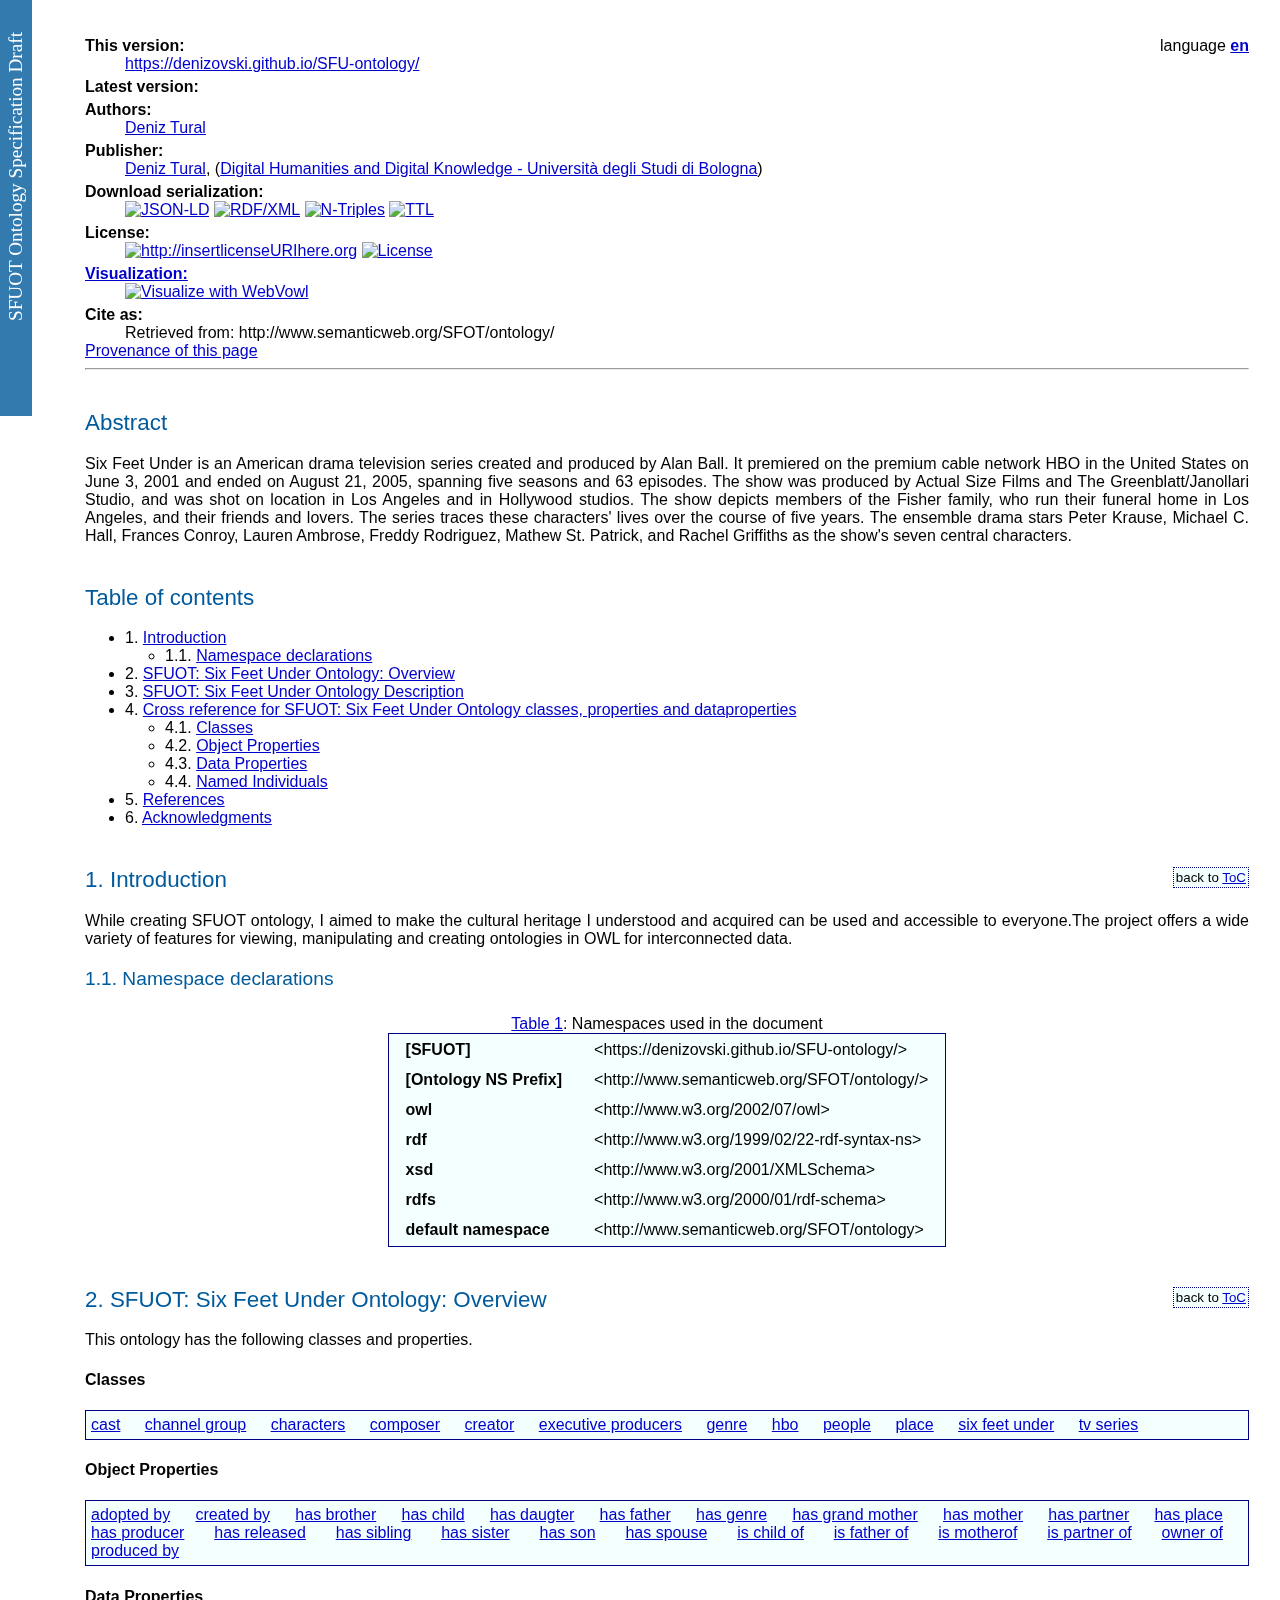
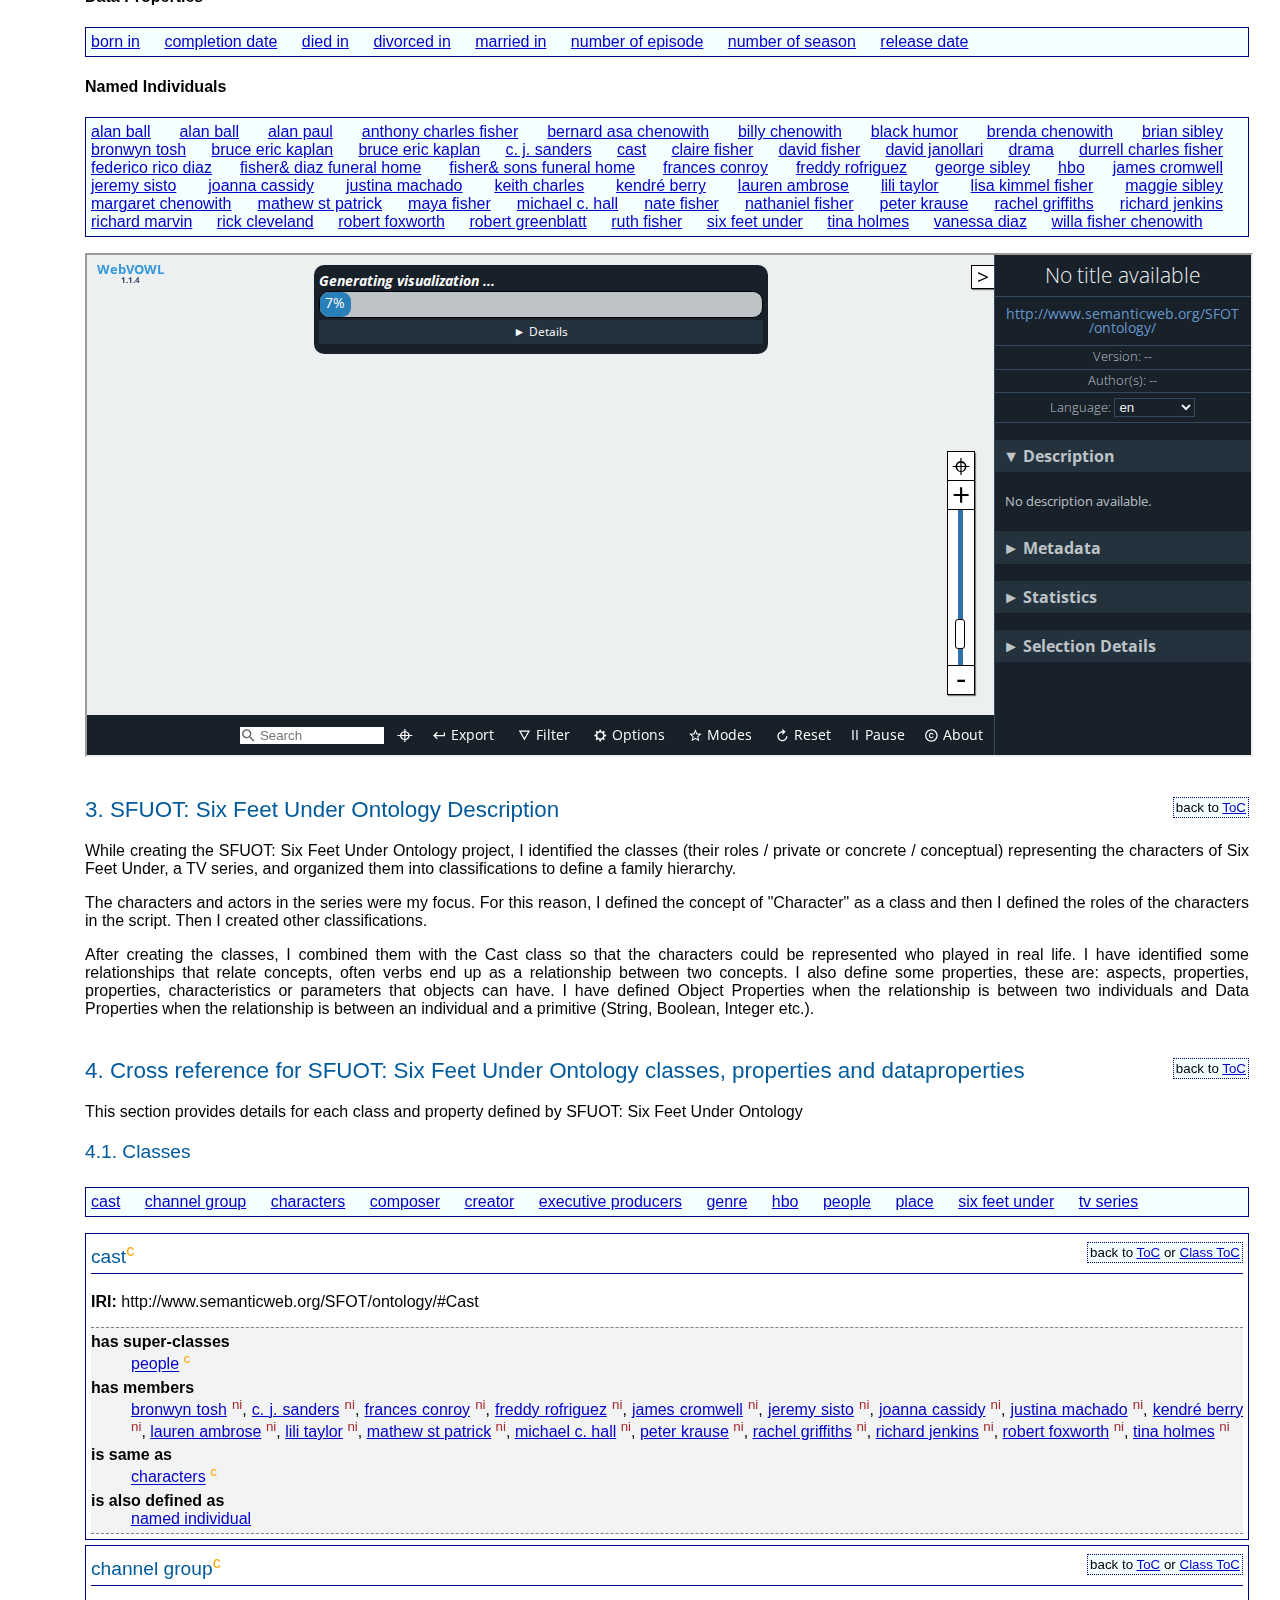
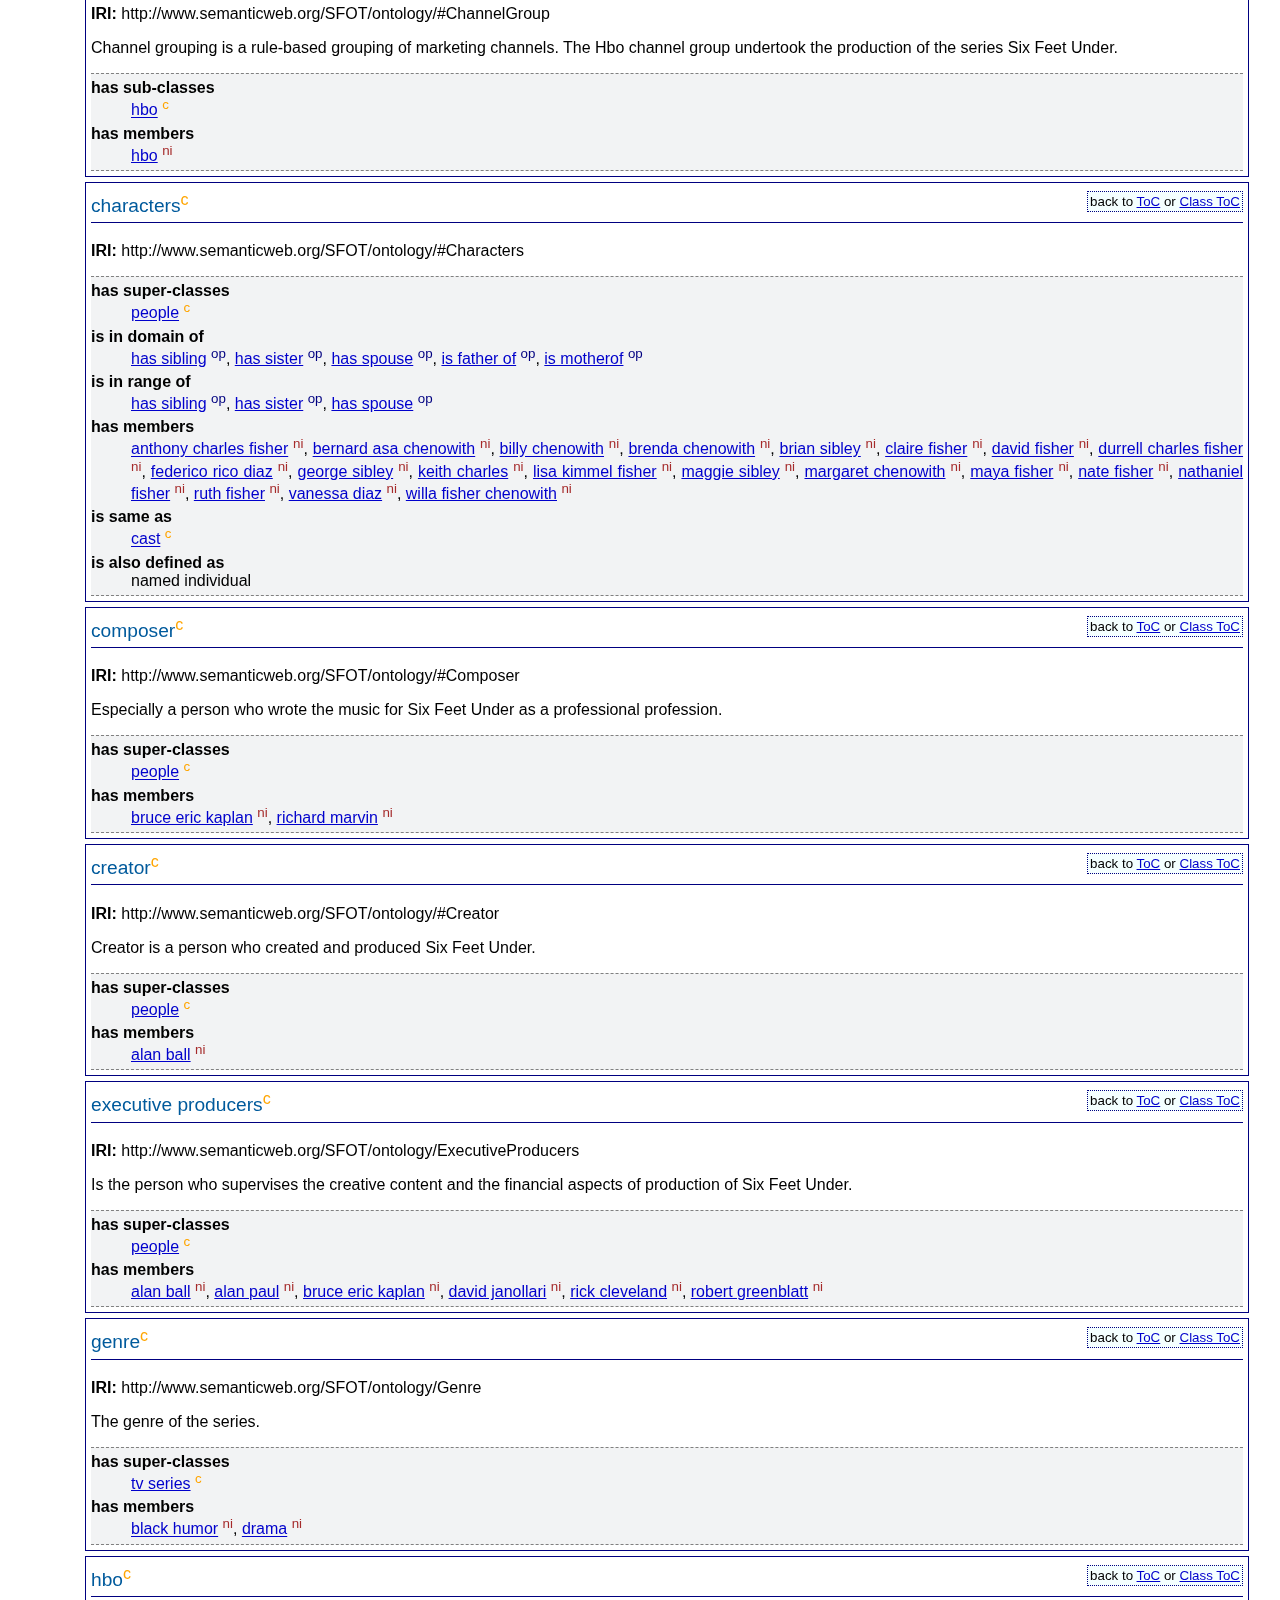
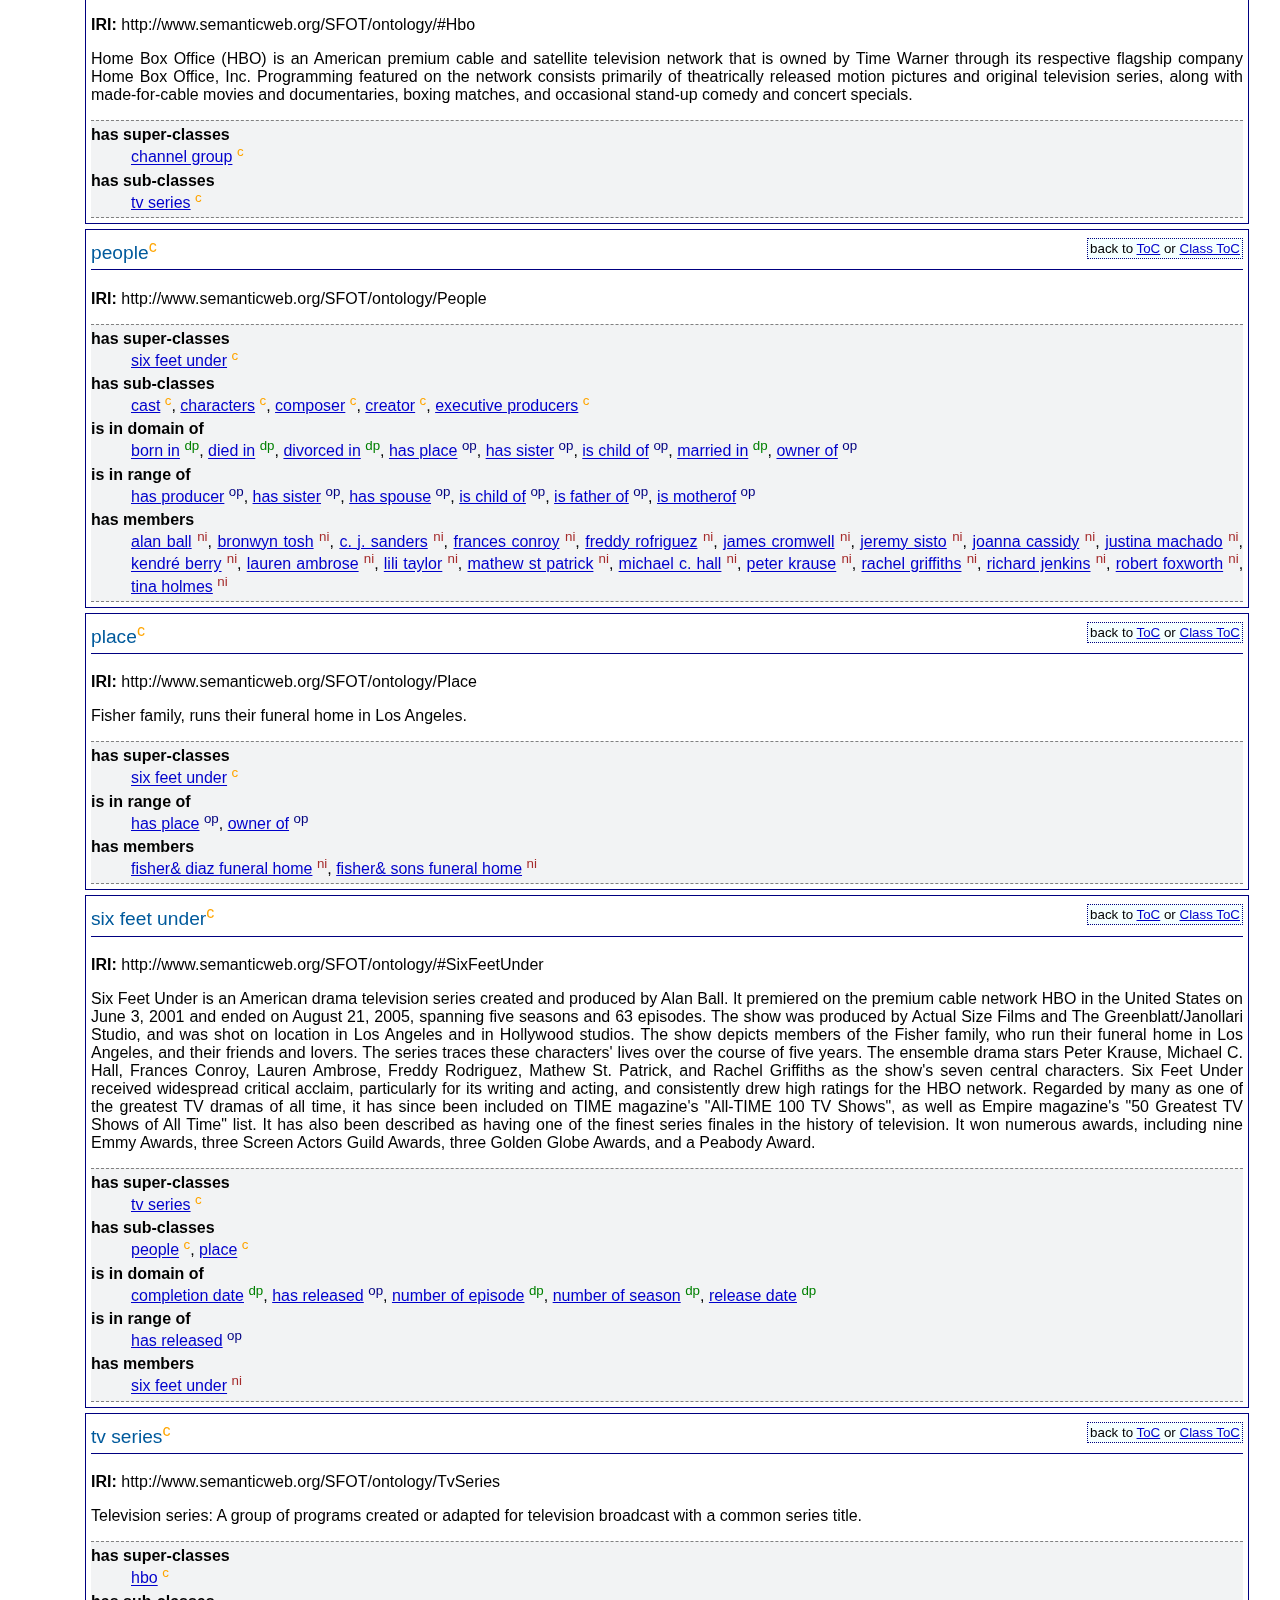
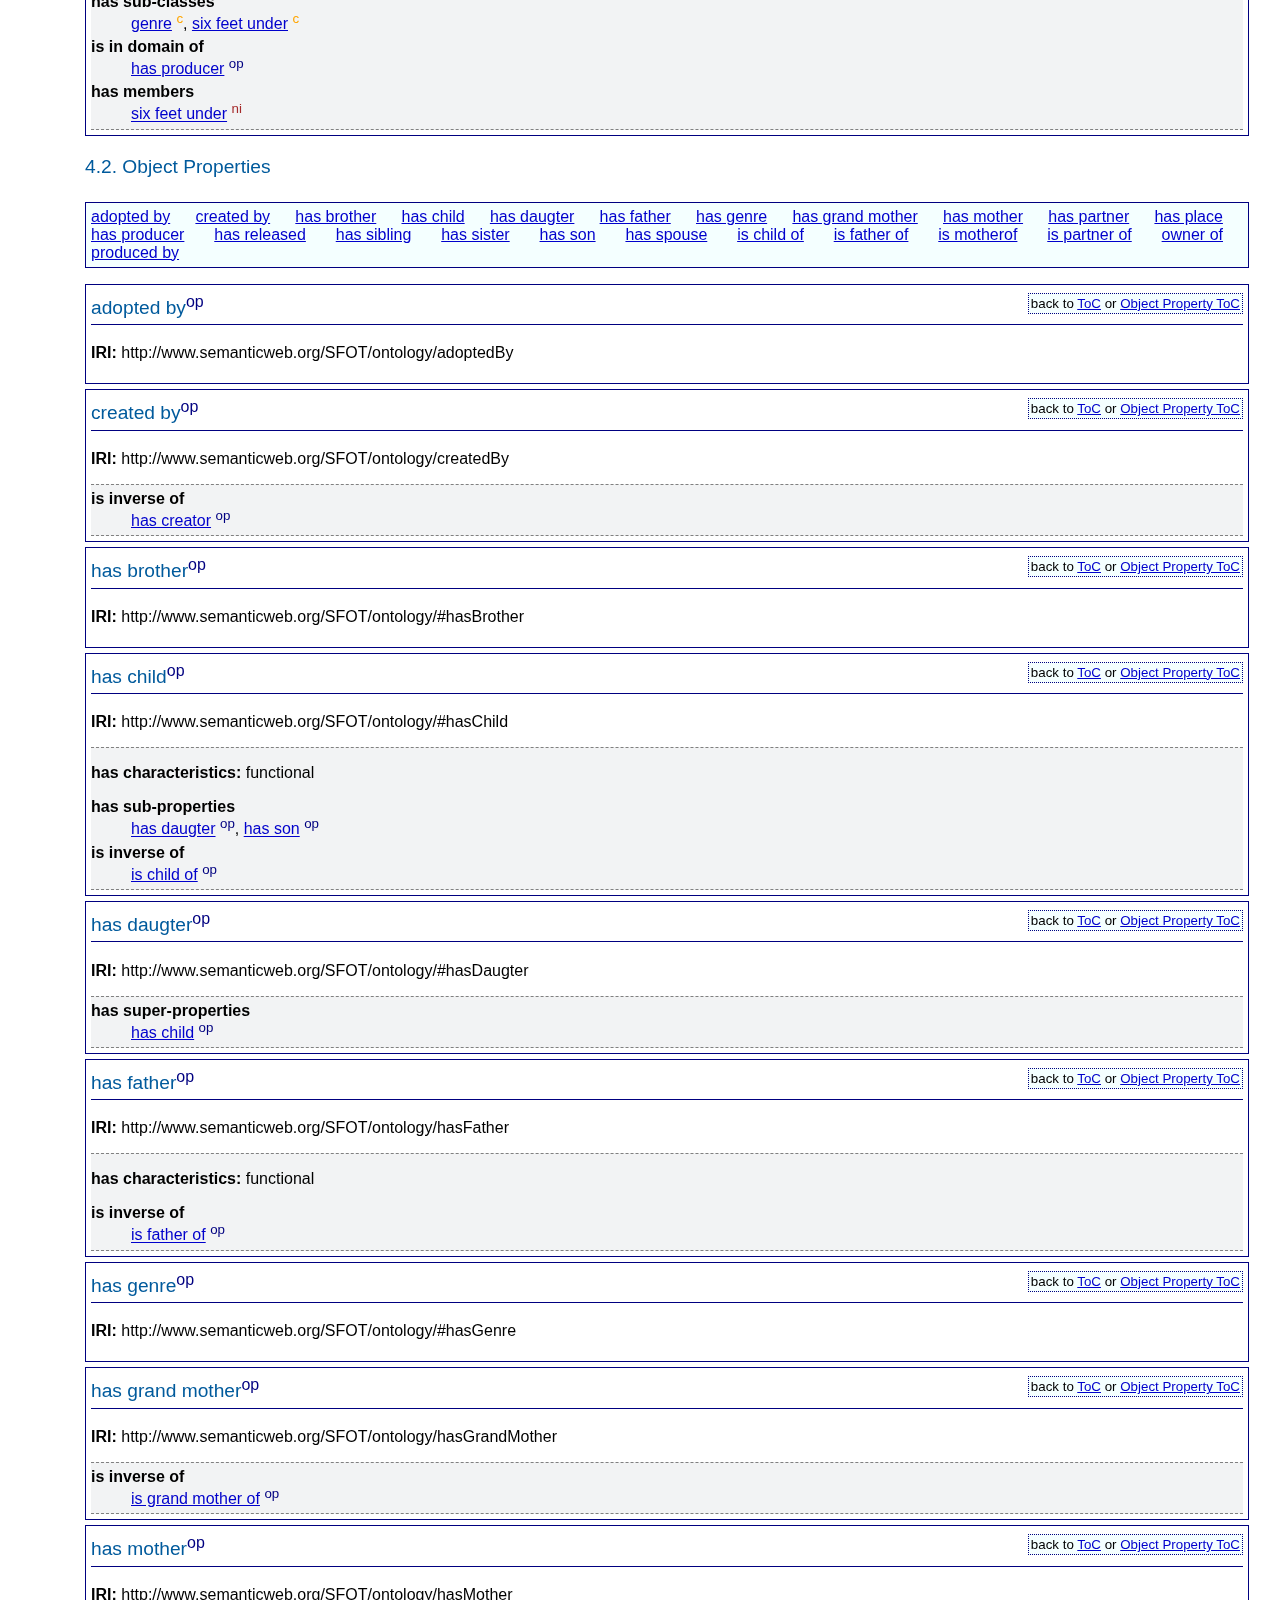
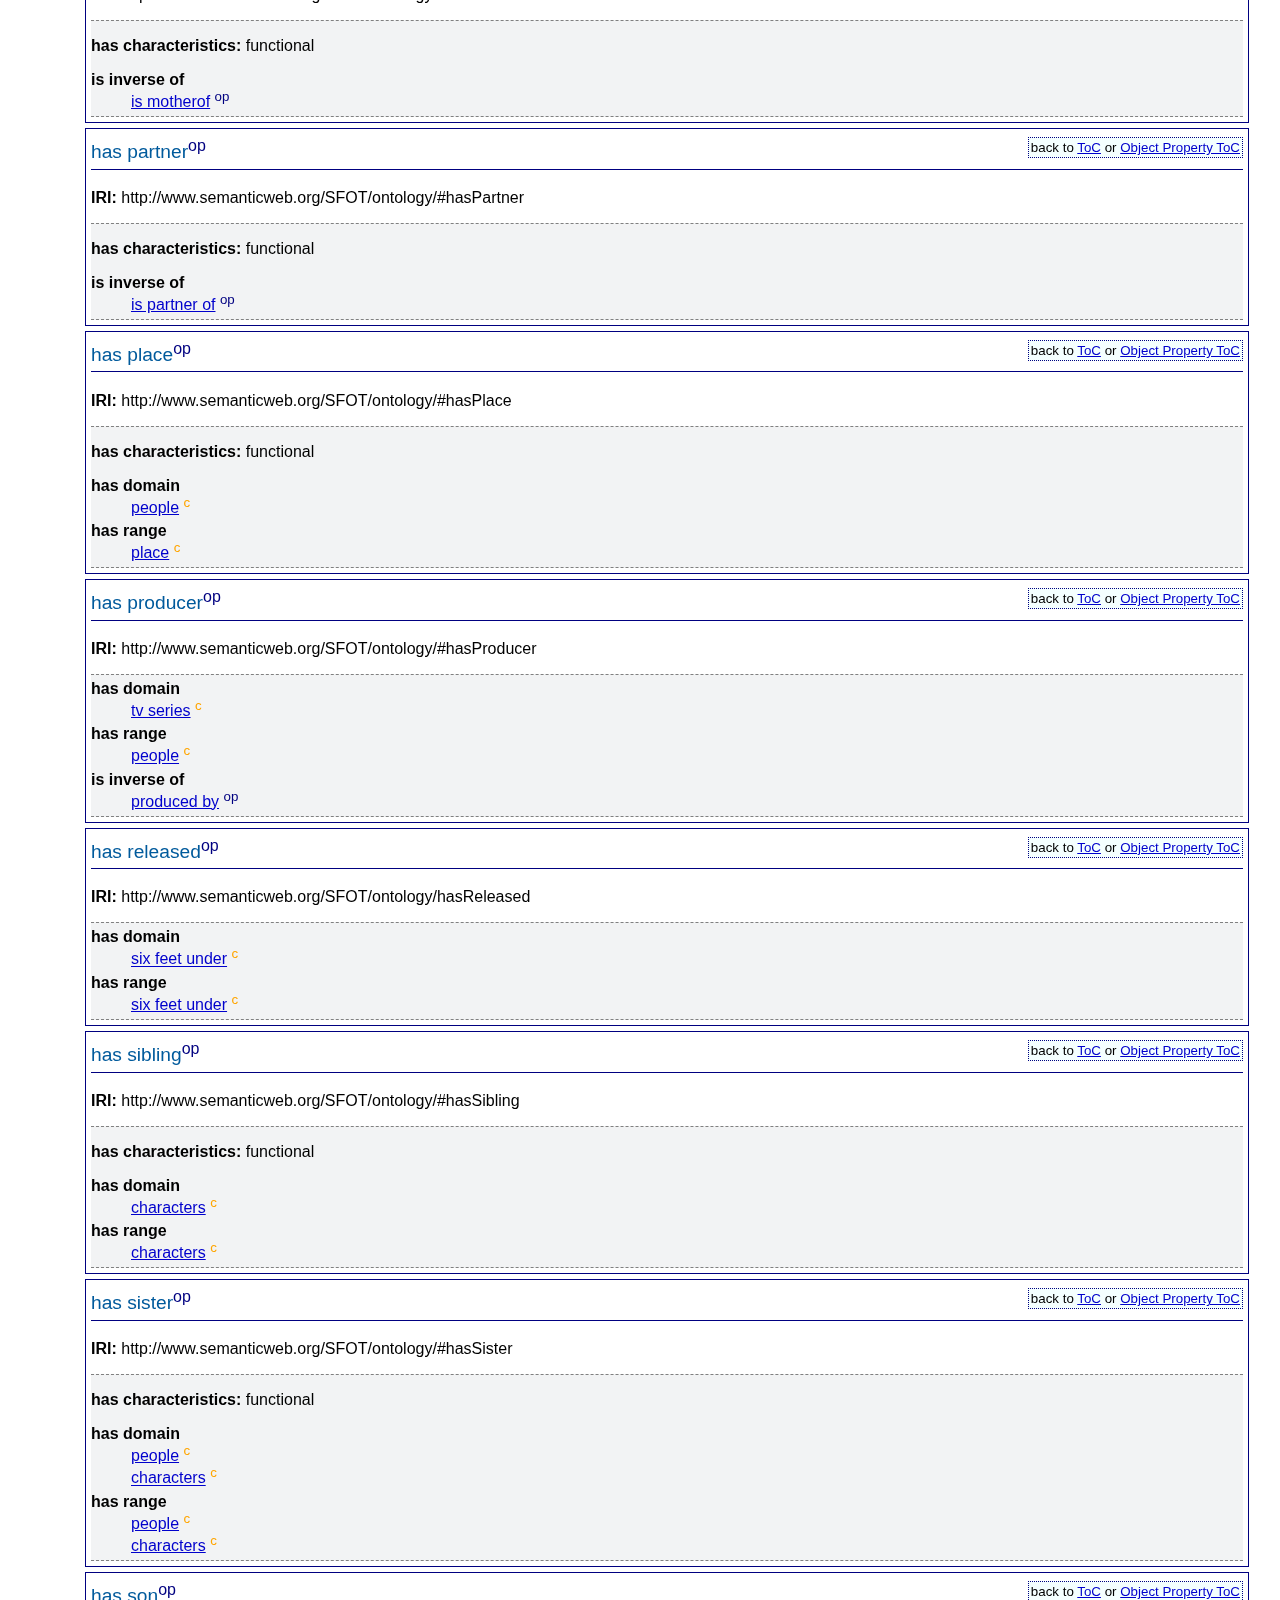
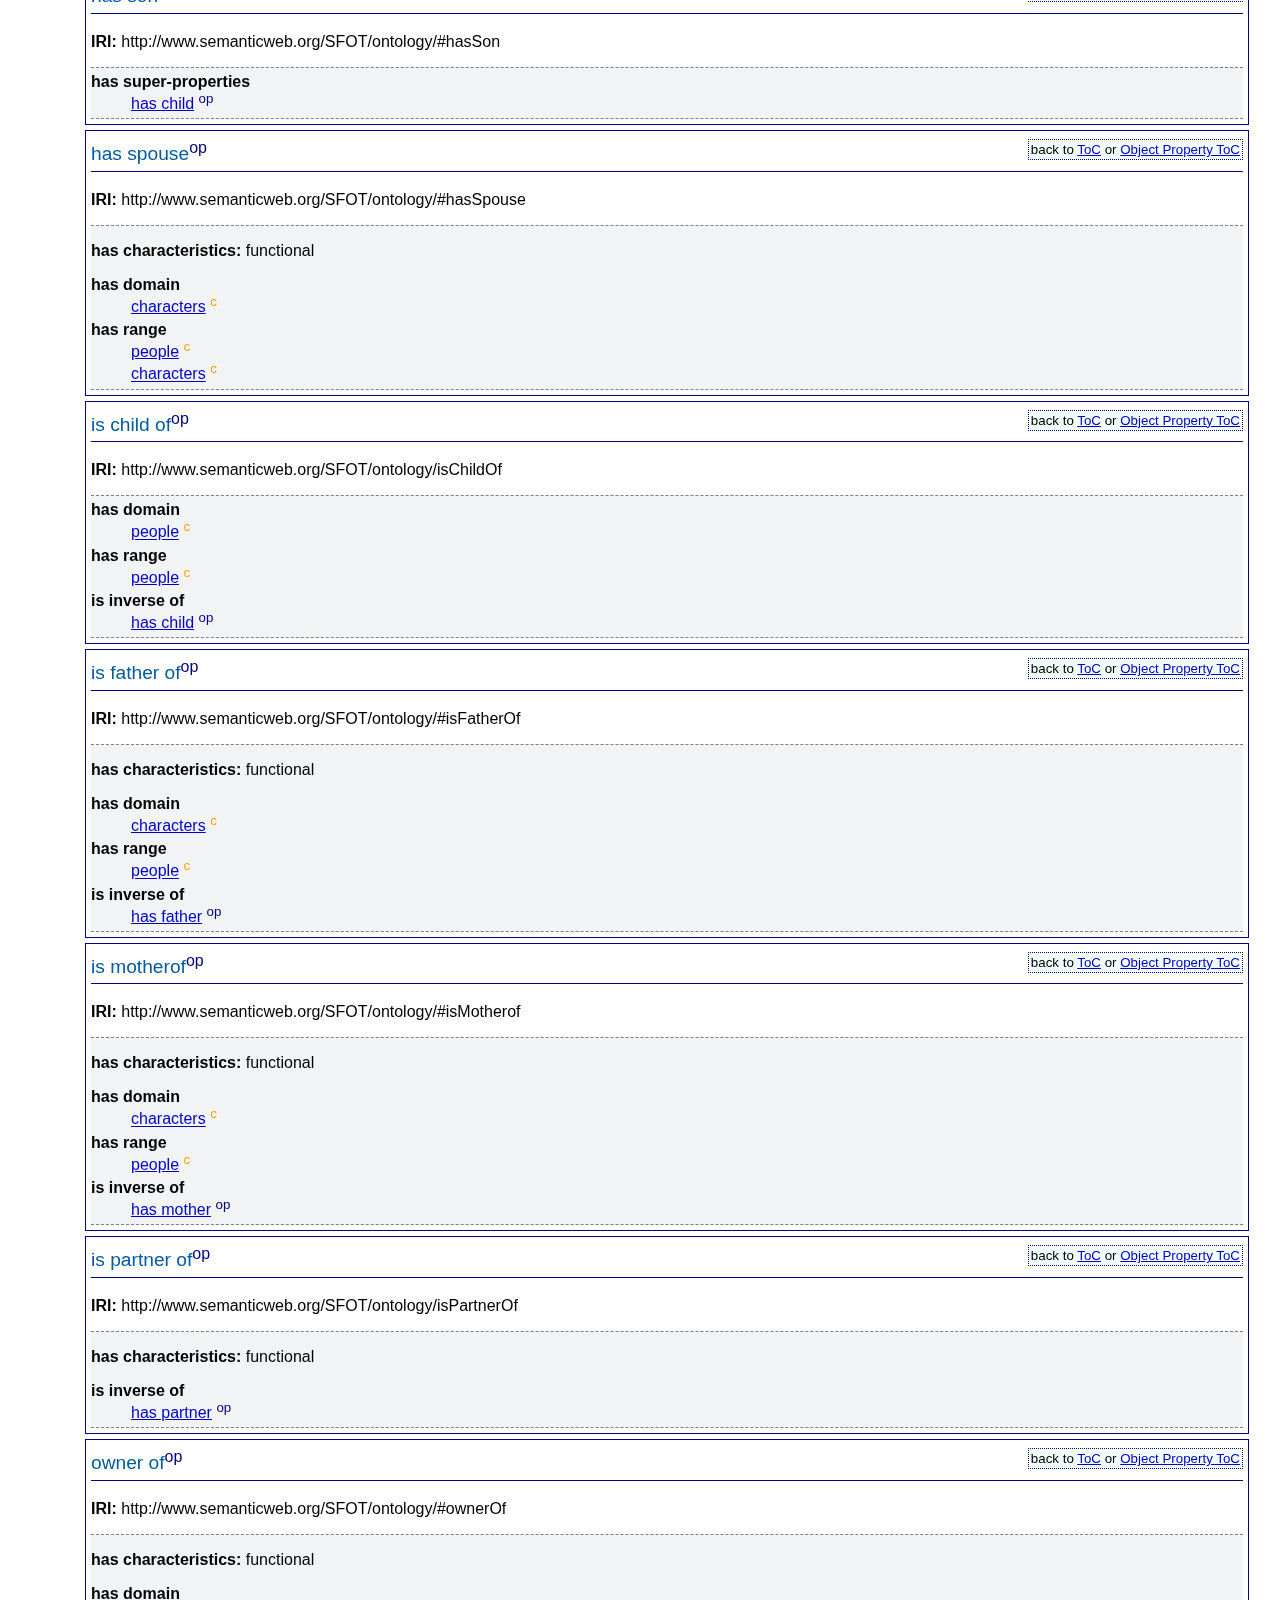
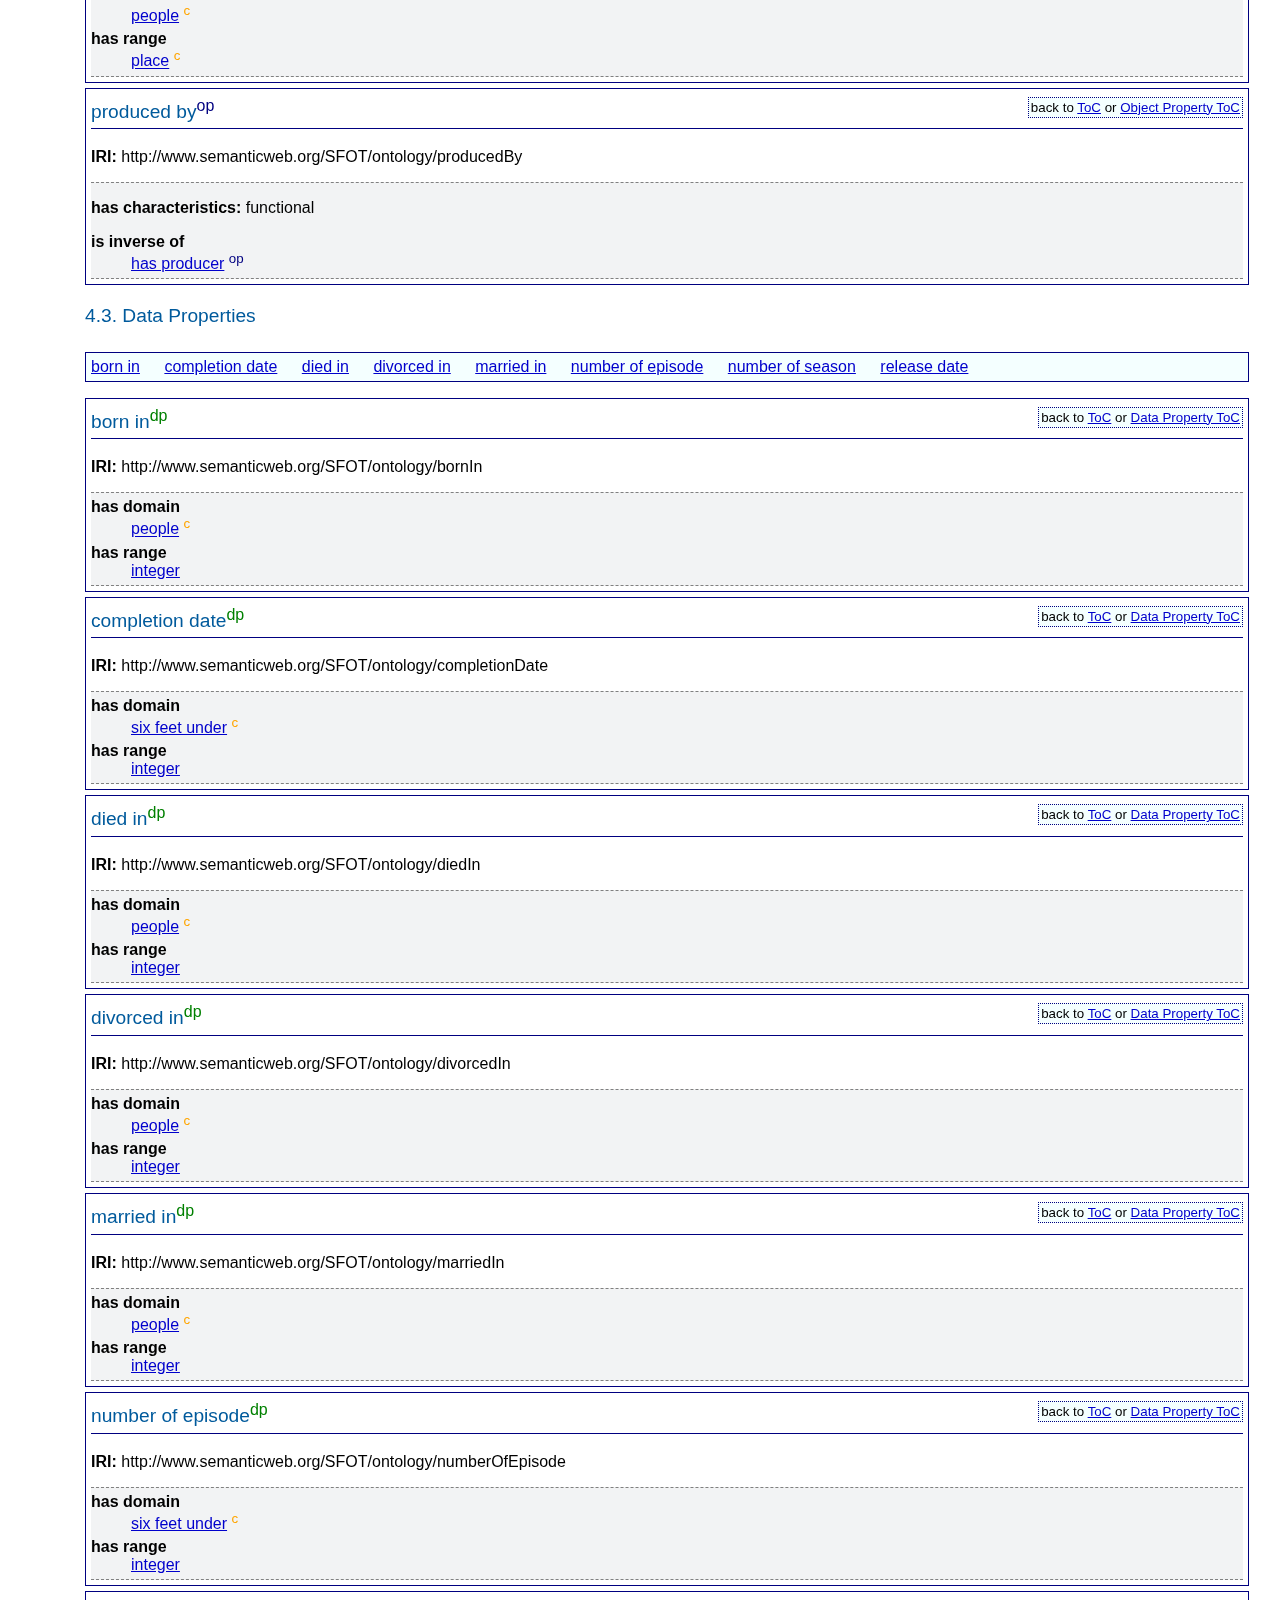
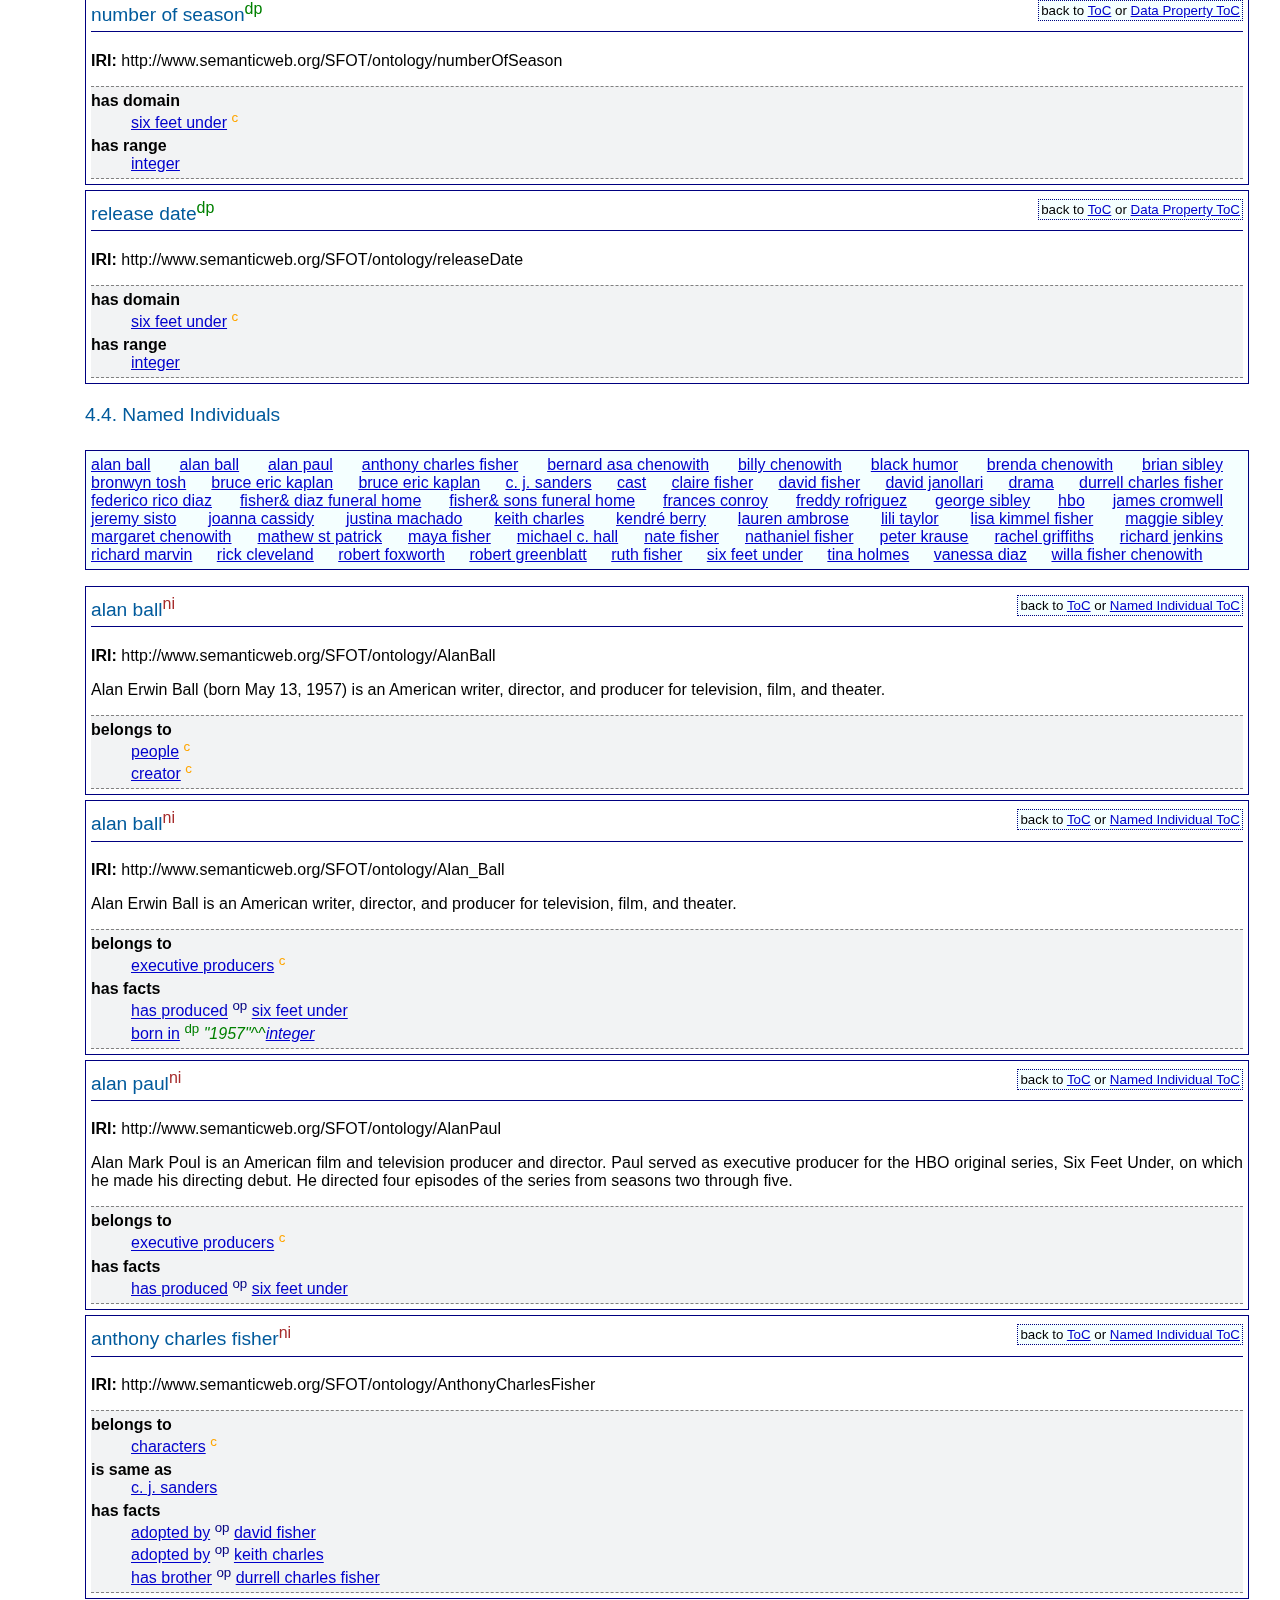
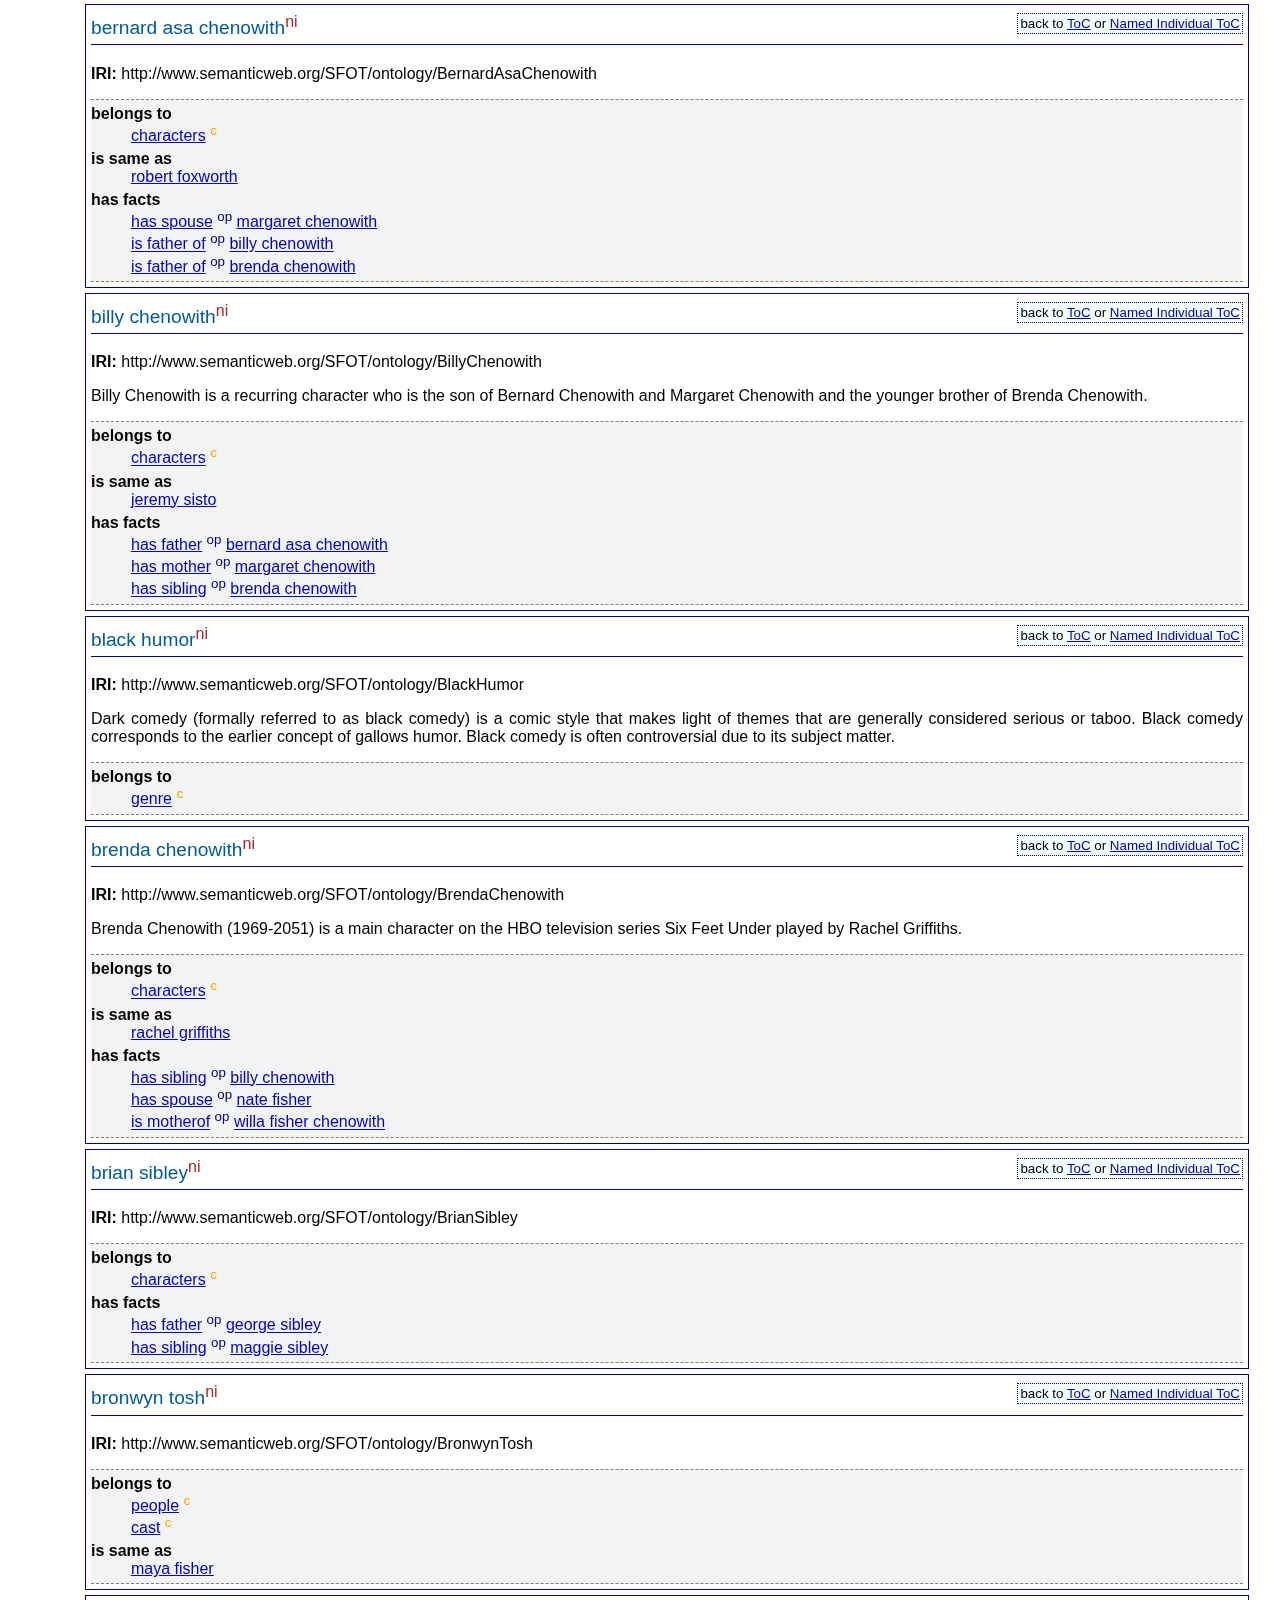
==== commit fbfb343a: "Update index-en.html" ====
--- a/myDocumentation/index-en.html
+++ b/myDocumentation/index-en.html
@@ -696,11 +696,11 @@
 <!--DESCRIPTION SECTION-->
     <div id="description"><h2 id="desc" class="list">SFUOT: Six Feet Under Ontology Description <span class="backlink"> back to <a href="#toc">ToC</a></span></h2>
 <span class="markdown">
-While creating the SFUOT: Six Feet Under Ontology project, we identified the classes (their roles / private or concrete / conceptual) representing the characters of Six Feet Under, a TV series, and organized them into classifications to define a family hierarchy.
+While creating the SFUOT: Six Feet Under Ontology project, I identified the classes (their roles / private or concrete / conceptual) representing the characters of Six Feet Under, a TV series, and organized them into classifications to define a family hierarchy.
 
-The characters and actors in the series were my focus. For this reason, we defined the concept of "Character" as a class and then I defined the roles of the characters in the script. Then I created other classifications.
+The characters and actors in the series were my focus. For this reason, I defined the concept of "Character" as a class and then I defined the roles of the characters in the script. Then I created other classifications.
 
-After creating the classes, I combined them with the Cast class so that the characters could be represented who played in real life. I have identified some relationships that relate concepts, often verbs end up as a relationship between two concepts. We also define some properties, these are: aspects, properties, properties, characteristics or parameters that objects can have. I have defined Object Properties when the relationship is between two individuals and Data Properties when the relationship is between an individual and a primitive (String, Boolean, Integer etc.).</span>
+After creating the classes, I combined them with the Cast class so that the characters could be represented who played in real life. I have identified some relationships that relate concepts, often verbs end up as a relationship between two concepts. I also define some properties, these are: aspects, properties, properties, characteristics or parameters that objects can have. I have defined Object Properties when the relationship is between two individuals and Data Properties when the relationship is between an individual and a primitive (String, Boolean, Integer etc.).</span>
 
 </div>
    
@@ -4401,12 +4401,12 @@
     
 
 <!--REFERENCES SECTION-->
-  <div id="references">
-<h2 id="ref" class="list">References <span class="backlink"> back to <a href="#toc">ToC</a></span></h2>
-<span class="markdown">
-Add your references here. It is recommended to have them as a list.</span>
-
+<div id="acknowledgments">
+<h2 id="ack" class="list">References <span class="backlink"> back to <a href="#toc">ToC</a></span></h2>
+<p> 1) <a href="https://books.google.it/books?id=JDslDwAAQBAJ&lpg=PA105&ots=IniJqFeTTb&dq=six%20feet%20under%20ontology&hl=tr&pg=PP1#v=onepage&q=six%20feet%20under%20ontology&f=false"> Appreciating the Art of Television: A Philosophical Perspective, Nannicelli, Ted, 2017, New York</a> <br> 2) <a href="https://www.wikidata.org/wiki/Q216919">Wikidata Query Service</a> </p>
 </div>
+	
+	
 <div id="acknowledgments">
 <h2 id="ack" class="list">Acknowledgments <span class="backlink"> back to <a href="#toc">ToC</a></span></h2>
 <p>
@@ -4414,6 +4414,7 @@
 </div>
 
 
+
 </div>
 </body>
-</html>+</html>
